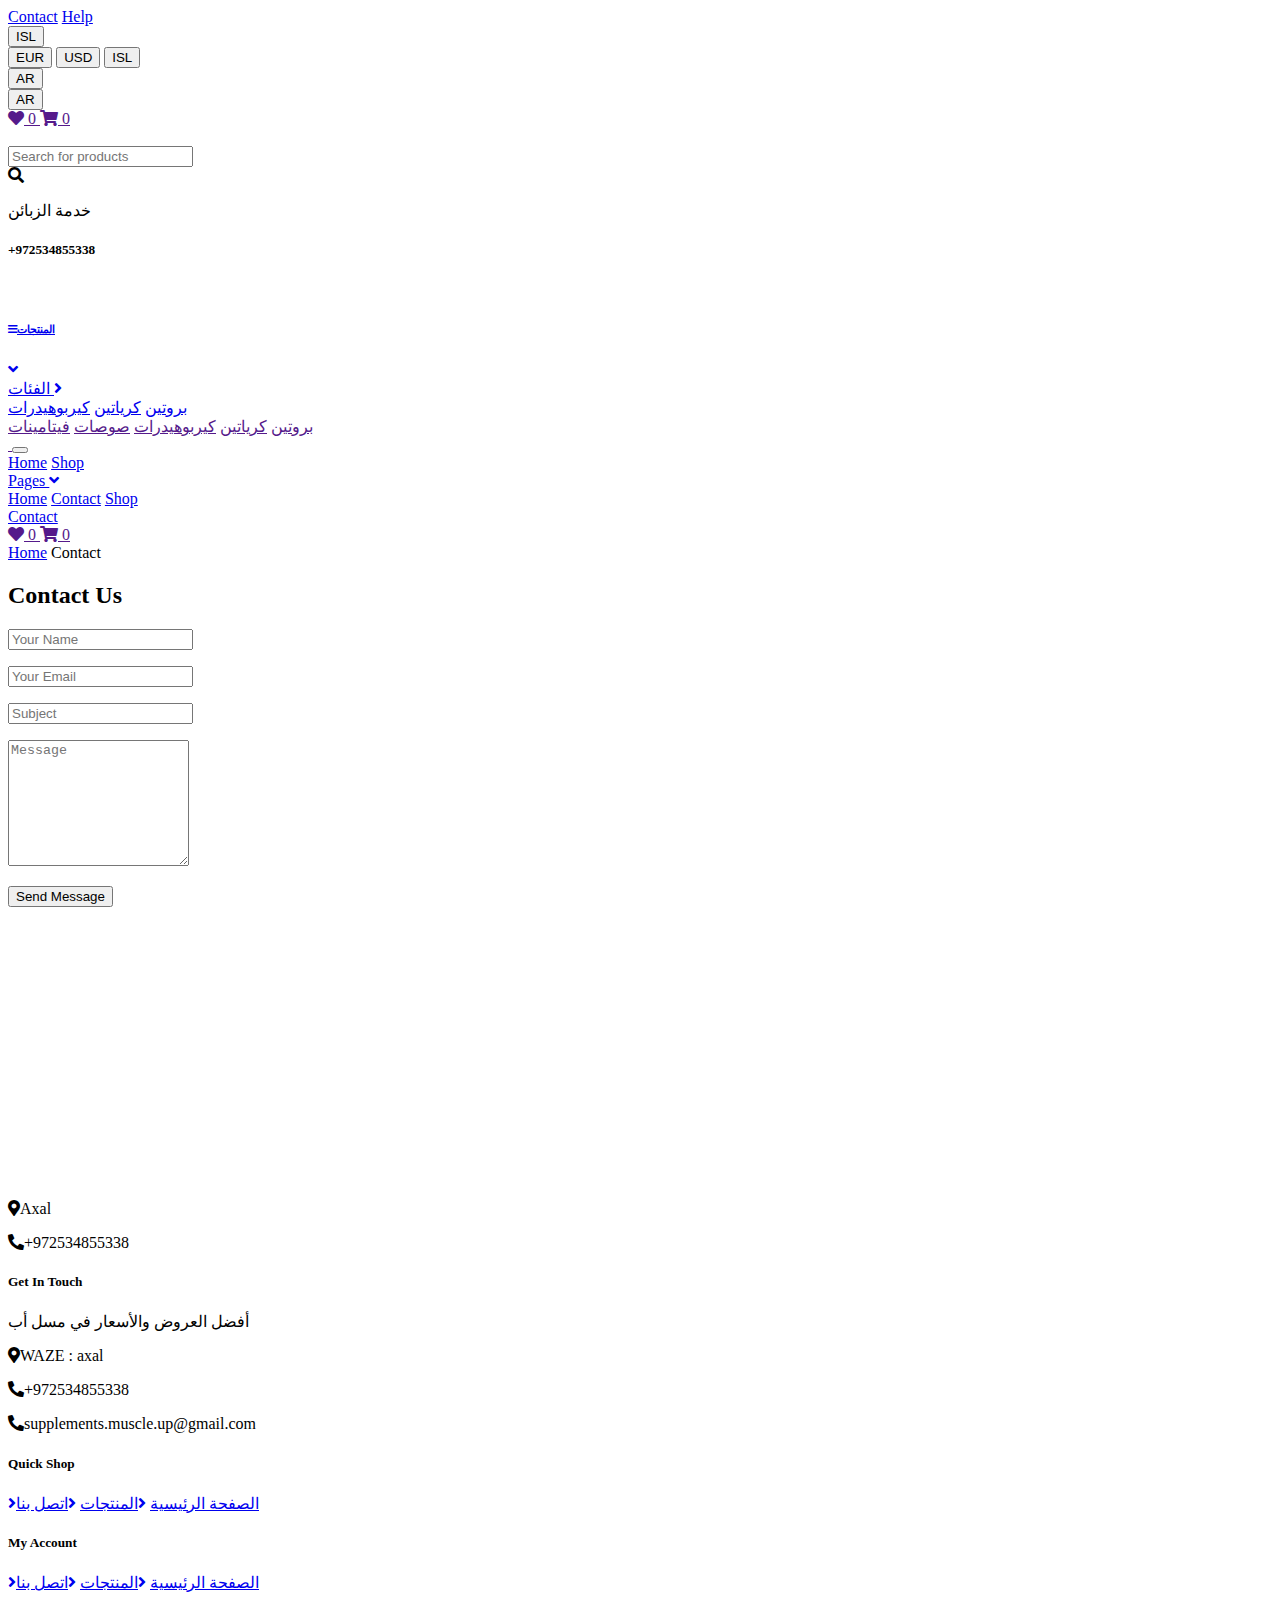
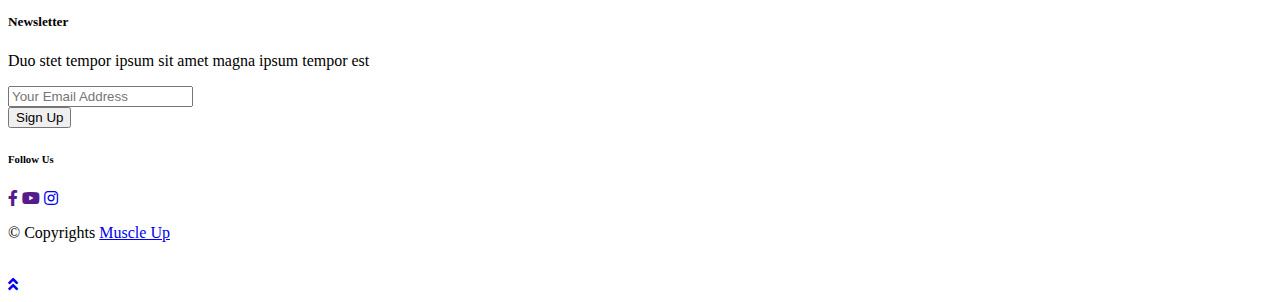
==== contact.html @ 7eee44ac "Add files via upload" ====
<!DOCTYPE html>
<html lang="en">

<head>
    <meta charset="utf-8">
    <title>Muscle Up</title>
    <meta content="width=device-width, initial-scale=1.0" name="viewport">
    <meta content="Free HTML Templates" name="keywords">
    <meta content="Free HTML Templates" name="description">
    <meta name="description" content="متجر اي ام اس سبورت مختص في جميع انواع المكملات الغذائية">
    <meta name="keywords" content="store, shop, ims, sport, ims store, ims sport store, Protein, Creatine, Vitamin, متجر, مكملات, مكملات غذائية,همام ستور,اورسلان ستور,">
    <meta name="application-name" content="ims sport">
    <meta name="author" content="mhmod maamri">
    <link rel="icon" type="image/x-icon" href="favicon.ico" />

    <!-- Favicon -->
    <link href="img/favicon.ico" rel="icon">

    <!-- Google Web Fonts -->
    <link rel="preconnect" href="https://fonts.gstatic.com">
    <link href="https://fonts.googleapis.com/css2?family=Roboto:wght@400;500;700&display=swap" rel="stylesheet">  

    <!-- Font Awesome -->
    <link href="https://cdnjs.cloudflare.com/ajax/libs/font-awesome/5.10.0/css/all.min.css" rel="stylesheet">

    <!-- Libraries Stylesheet -->
    <link href="lib/animate/animate.min.css" rel="stylesheet">
    <link href="lib/owlcarousel/assets/owl.carousel.min.css" rel="stylesheet">

    <!-- Customized Bootstrap Stylesheet -->
    <link href="css/style.css" rel="stylesheet">
</head>

<body>
    <!-- Topbar Start -->
    <div class="container-fluid">
        <div class="row bg-secondary py-1 px-xl-5">
            <div class="col-lg-6 d-none d-lg-block">
                <div class="d-inline-flex align-items-center h-100">
                    <a class="text-body mr-3" href="contact.html">Contact</a>
                    <a class="text-body mr-3" href="contact.html">Help</a>
                </div>
            </div>
            <div class="col-lg-6 text-center text-lg-right">
                <div class="d-inline-flex align-items-center">
                    <div class="btn-group mx-2">
                        <button type="button" class="btn btn-sm btn-light dropdown-toggle" data-toggle="dropdown">ISL</button>
                        <div class="dropdown-menu dropdown-menu-right">
                            <button class="dropdown-item" type="button">EUR</button>
                            <button class="dropdown-item" type="button">USD</button>
                            <button class="dropdown-item" type="button">ISL</button>
                        </div>
                    </div>
                    <div class="btn-group">
                        <button type="button" class="btn btn-sm btn-light dropdown-toggle" data-toggle="dropdown">AR</button>
                        <div class="dropdown-menu dropdown-menu-right">
                            <button class="dropdown-item" type="button">AR</button>
                        </div>
                    </div>
                </div>
                <div class="d-inline-flex align-items-center d-block d-lg-none">
                    <a href="" class="btn px-0 ml-2">
                        <i class="fas fa-heart text-dark"></i>
                        <span class="badge text-dark border border-dark rounded-circle" style="padding-bottom: 2px;">0</span>
                    </a>
                    <a href="" class="btn px-0 ml-2">
                        <i class="fas fa-shopping-cart text-dark"></i>
                        <span class="badge text-dark border border-dark rounded-circle" style="padding-bottom: 2px;">0</span>
                    </a>
                </div>
            </div>
        </div>
        <div class="row align-items-center bg-light py-3 px-xl-5 d-none d-lg-flex">
            <div class="col-lg-4">
                <a href="" class="text-decoration-none">
                    <img src="img/logo1.png" alt="" style="width: 80px;">
                </a>
            </div>
            <div class="col-lg-4 col-6 text-left">
                <form action="">
                    <div class="input-group">
                        <input type="text" class="form-control" placeholder="Search for products">
                        <div class="input-group-append">
                            <span class="input-group-text bg-transparent text-primary">
                                <i class="fa fa-search"></i>
                            </span>
                        </div>
                    </div>
                </form>
            </div>
            <div class="col-lg-4 col-6 text-right">
                <p class="m-0">خدمة الزبائن</p>
                <h5 class="m-0">+972534855338</h5>
            </div>
        </div>
    </div>
    <!-- Topbar End -->


    <!-- Navbar Start -->
    <div class="container-fluid bg-dark mb-30">
        <div class="row px-xl-5">
            <div class="col-lg-3 d-none d-lg-block">
                <a class="btn d-flex align-items-center justify-content-between bg-primary w-100" data-toggle="collapse" href="#navbar-vertical" style="height: 65px; padding: 0 30px;">
                    <h6 class="text-dark m-0"><i class="fa fa-bars mr-2" dir="rtl"></i>المنتجات</h6>
                    <i class="fa fa-angle-down text-dark"></i>
                </a>
                <nav class="collapse position-absolute navbar navbar-vertical navbar-light align-items-start p-0 bg-light" id="navbar-vertical" style="width: calc(100% - 30px); z-index: 999;">
                    <div class="navbar-nav w-100">
                        <div class="nav-item dropdown dropright">
                            <a href="#" class="nav-link dropdown-toggle" data-toggle="dropdown">الفئات <i class="fa fa-angle-right float-right mt-1"></i></a>
                            <div class="dropdown-menu position-absolute rounded-0 border-0 m-0">
                                <a href="#" class="dropdown-item">بروتين</a>
                                <a href="#" class="dropdown-item">كرياتين</a>
                                <a href="#" class="dropdown-item">كيربوهيدرات</a>
                            </div>
                        </div>
                        <a href="" class="nav-item nav-link">بروتين</a>
                        <a href="" class="nav-item nav-link">كرياتين</a>
                        <a href="" class="nav-item nav-link">كيربوهيدرات</a>
                        <a href="" class="nav-item nav-link">صوصات</a>
                        <a href="" class="nav-item nav-link">فيتامينات</a>
                    </div>
                </nav>
            </div>
            <div class="col-lg-9">
                <nav class="navbar navbar-expand-lg bg-dark navbar-dark py-3 py-lg-0 px-0">
                    <a href="" class="text-decoration-none d-block d-lg-none">
                        <img src="img/logo.png" alt="" style="width: 100px;">
                    </a>
                    <button type="button" class="navbar-toggler" data-toggle="collapse" data-target="#navbarCollapse">
                        <span class="navbar-toggler-icon"></span>
                    </button>
                    <div class="collapse navbar-collapse justify-content-between" id="navbarCollapse">
                        <div class="navbar-nav mr-auto py-0">
                            <a href="index.html" class="nav-item nav-link active">Home</a>
                            <a href="shop.html" class="nav-item nav-link">Shop</a>
                            <div class="nav-item dropdown">
                                <a href="#" class="nav-link dropdown-toggle" data-toggle="dropdown">Pages <i class="fa fa-angle-down mt-1"></i></a>
                                <div class="dropdown-menu bg-primary rounded-0 border-0 m-0">
                                    <a href="index.html" class="dropdown-item">Home</a>
                                    <a href="#" class="dropdown-item">Contact</a>
                                    <a href="shop.html" class="dropdown-item">Shop</a>
                                </div>
                            </div>
                            <a href="#" class="nav-item nav-link">Contact</a>
                        </div>
                        <div class="navbar-nav ml-auto py-0 d-none d-lg-block">
                            <a href="" class="btn px-0">
                                <i class="fas fa-heart text-primary"></i>
                                <span class="badge text-secondary border border-secondary rounded-circle" style="padding-bottom: 2px;">0</span>
                            </a>
                            <a href="" class="btn px-0 ml-3">
                                <i class="fas fa-shopping-cart text-primary"></i>
                                <span class="badge text-secondary border border-secondary rounded-circle" style="padding-bottom: 2px;">0</span>
                            </a>
                        </div>
                    </div>
                </nav>
            </div>
        </div>
    </div>
    <!-- Navbar End -->


    <!-- Breadcrumb Start -->
    <div class="container-fluid">
        <div class="row px-xl-5">
            <div class="col-12">
                <nav class="breadcrumb bg-light mb-30">
                    <a class="breadcrumb-item text-dark" href="index.html">Home</a>
                    <span class="breadcrumb-item active">Contact</span>
                </nav>
            </div>
        </div>
    </div>
    <!-- Breadcrumb End -->


    <!-- Contact Start -->
    <div class="container-fluid">
        <h2 class="section-title position-relative text-uppercase mx-xl-5 mb-4"><span class="bg-secondary pr-3">Contact Us</span></h2>
        <div class="row px-xl-5">
            <div class="col-lg-7 mb-5">
                <div class="contact-form bg-light p-30">
                    <div id="success"></div>
                    <form action="https://formspree.io/f/mbjwpreq" name="sentMessage" id="contactForm" novalidate="novalidate" method="post">
                        <div class="control-group">
                            <input type="text" class="form-control" id="name" placeholder="Your Name" name="name" required
                                required="required" data-validation-required-message="Please enter your name" />
                            <p class="help-block text-danger"></p>
                        </div>
                        <div class="control-group">
                            <input type="email" class="form-control" id="email" placeholder="Your Email" name="email" required
                                required="required" data-validation-required-message="Please enter your email" />
                            <p class="help-block text-danger"></p>
                        </div>
                        <div class="control-group">
                            <input type="text" class="form-control" id="subject" placeholder="Subject" name="subject"
                                required="required" data-validation-required-message="Please enter a subject" />
                            <p class="help-block text-danger"></p>
                        </div>
                        <div class="control-group">
                            <textarea class="form-control" rows="8" id="message" placeholder="Message" name="message" required
                                required="required"
                                data-validation-required-message="Please enter your message"></textarea>
                            <p class="help-block text-danger"></p>
                        </div>
                        <div>
                            <button class="btn btn-primary py-2 px-4" type="submit" id="sendMessageButton">Send
                                Message</button>
                        </div>
                        <p id="my-form-status" style="margin-top: 10px; font-size: 23px;"></p>
                    </form>
                </div>
            </div>
            <script>
                var form = document.getElementById("contactForm");
    
    async function handleSubmit(event) {
        event.preventDefault();
        var status = document.getElementById("my-form-status");
        var data = new FormData(event.target);
        fetch(event.target.action, {
            method: form.method,
            body: data,
            headers: {
                'Accept': 'application/json'
            }
        }).then(response => {
            if (response.ok) {
            status.innerHTML = "سيتم التواصل معك في اقرب وقت ممكن";
            form.reset()
            } else {
            response.json().then(data => {
                if (Object.hasOwn(data, 'errors')) {
                status.innerHTML = data["errors"].map(error => error["message"]).join(", ")
                } else {
                status.innerHTML = "Oops! There was a problem submitting your form"
                }
            })
            }
        }).catch(error => {
            status.innerHTML = "Oops! There was a problem submitting your form"
        });
    }
    form.addEventListener("submit", handleSubmit)
            </script>
            <div class="col-lg-5 mb-5">
                <div class="bg-light p-30 mb-30">
                    <iframe style="width: 100%; height: 250px;" src="https://www.google.com/maps/embed?pb=!1m18!1m12!1m3!1d512003.0723348648!2d35.368825040797255!3d32.529844418274266!2m3!1f0!2f0!3f0!3m2!1i1024!2i768!4f13.1!3m3!1m2!1s0x151c4e68e6e3b1d7%3A0xc19cdf3000bf3df3!2z2KXZg9iz2KfZhA!5e0!3m2!1sar!2sil!4v1696767277622!5m2!1sar!2sil" frameborder="0" style="border:0;" allowfullscreen="" aria-hidden="false" tabindex="0"></iframe>
                </div>
                <div class="bg-light p-30 mb-3">
                    <p class="mb-2"><i class="fa fa-map-marker-alt text-primary mr-3"></i>Axal</p>
                    <p class="mb-2"><i class="fa fa-phone-alt text-primary mr-3"></i>+972534855338</p>
                </div>
            </div>
        </div>
    </div>
    <!-- Contact End -->

 <!-- Footer Start -->
 <div class="container-fluid bg-dark text-secondary mt-5 pt-5">
    <div class="row px-xl-5 pt-5">
        <div class="col-lg-4 col-md-12 mb-5 pr-3 pr-xl-5">
            <h5 class="text-secondary text-uppercase mb-4">Get In Touch</h5>
            <p class="mb-4">أفضل العروض والأسعار في مسل أب</p>
            <p class="mb-2"><i class="fa fa-map-marker-alt text-primary mr-3"></i>WAZE : axal</p>
            <p class="mb-0"><i class="fa fa-phone-alt text-primary mr-3"></i>+972534855338</p>
            <p class="mb-0"><i class="fa fa-phone-alt text-primary mr-3"></i>supplements.muscle.up@gmail.com</p>
        </div>
        <div class="col-lg-8 col-md-12">
            <div class="row">
                <div class="col-md-4 mb-5">
                    <h5 class="text-secondary text-uppercase mb-4">Quick Shop</h5>
                    <div class="d-flex flex-column justify-content-start">
                        <a class="text-secondary mb-2" href="index.html"><i class="fa fa-angle-right mr-2"></i>الصفحة الرئيسية</a>
                        <a class="text-secondary mb-2" href="shop.html"><i class="fa fa-angle-right mr-2"></i>المنتجات</a>
                        <a class="text-secondary" href="contact.html"><i class="fa fa-angle-right mr-2"></i>اتصل بنا</a>
                    </div>
                </div>
                <div class="col-md-4 mb-5">
                    <h5 class="text-secondary text-uppercase mb-4">My Account</h5>
                    <div class="d-flex flex-column justify-content-start">
                        <a class="text-secondary mb-2" href="#"><i class="fa fa-angle-right mr-2"></i>الصفحة الرئيسية</a>
                        <a class="text-secondary mb-2" href="shop.html"><i class="fa fa-angle-right mr-2"></i>المنتجات</a>
                        <a class="text-secondary" href="contact.html"><i class="fa fa-angle-right mr-2"></i>اتصل بنا</a>
                    </div>
                </div>
                <div class="col-md-4 mb-5">
                    <h5 class="text-secondary text-uppercase mb-4">Newsletter</h5>
                    <p>Duo stet tempor ipsum sit amet magna ipsum tempor est</p>
                    <form action="">
                        <div class="input-group">
                            <input type="text" class="form-control" placeholder="Your Email Address">
                            <div class="input-group-append">
                                <button class="btn btn-primary">Sign Up</button>
                            </div>
                        </div>
                    </form>
                    <h6 class="text-secondary text-uppercase mt-4 mb-3">Follow Us</h6>
                    <div class="d-flex">
                        <a class="btn btn-primary btn-square mr-2" href=""><i class="fab fa-facebook-f"></i></a>
                        <a class="btn btn-primary btn-square mr-2" href=""><i class="fab fa-brands fa-youtube"></i></a>
                        <a class="btn btn-primary btn-square" href="https://www.instagram.com/supplement_muscle_up/"><i class="fab fa-instagram"></i></a>
                    </div>
                </div>
            </div>
        </div>
    </div>
    <div class="row border-top mx-xl-5 py-4" style="border-color: rgba(256, 256, 256, .1) !important;">
        <div class="col-md-6 px-xl-0">
            <p class="mb-md-0 text-center text-md-left text-secondary">
                &copy; Copyrights
                <a class="text-primary" href="index.html">Muscle Up</a>
            </p>
        </div>
        <div class="col-md-6 px-xl-0 text-center text-md-right">
            <img class="img-fluid" src="img/payments.png" alt="">
        </div>
    </div>
</div>
<!-- Footer End -->


    <!-- Back to Top -->
    <a href="#" class="btn btn-primary back-to-top"><i class="fa fa-angle-double-up"></i></a>


    <!-- JavaScript Libraries -->
    <script src="https://code.jquery.com/jquery-3.4.1.min.js"></script>
    <script src="https://stackpath.bootstrapcdn.com/bootstrap/4.4.1/js/bootstrap.bundle.min.js"></script>
    <script src="lib/easing/easing.min.js"></script>
    <script src="lib/owlcarousel/owl.carousel.min.js"></script>

    <!-- Contact Javascript File -->
    <script src="mail/jqBootstrapValidation.min.js"></script>
    <script src="mail/contact.js"></script>

    <!-- Template Javascript -->
    <script src="js/main.js"></script>
</body>

</html>
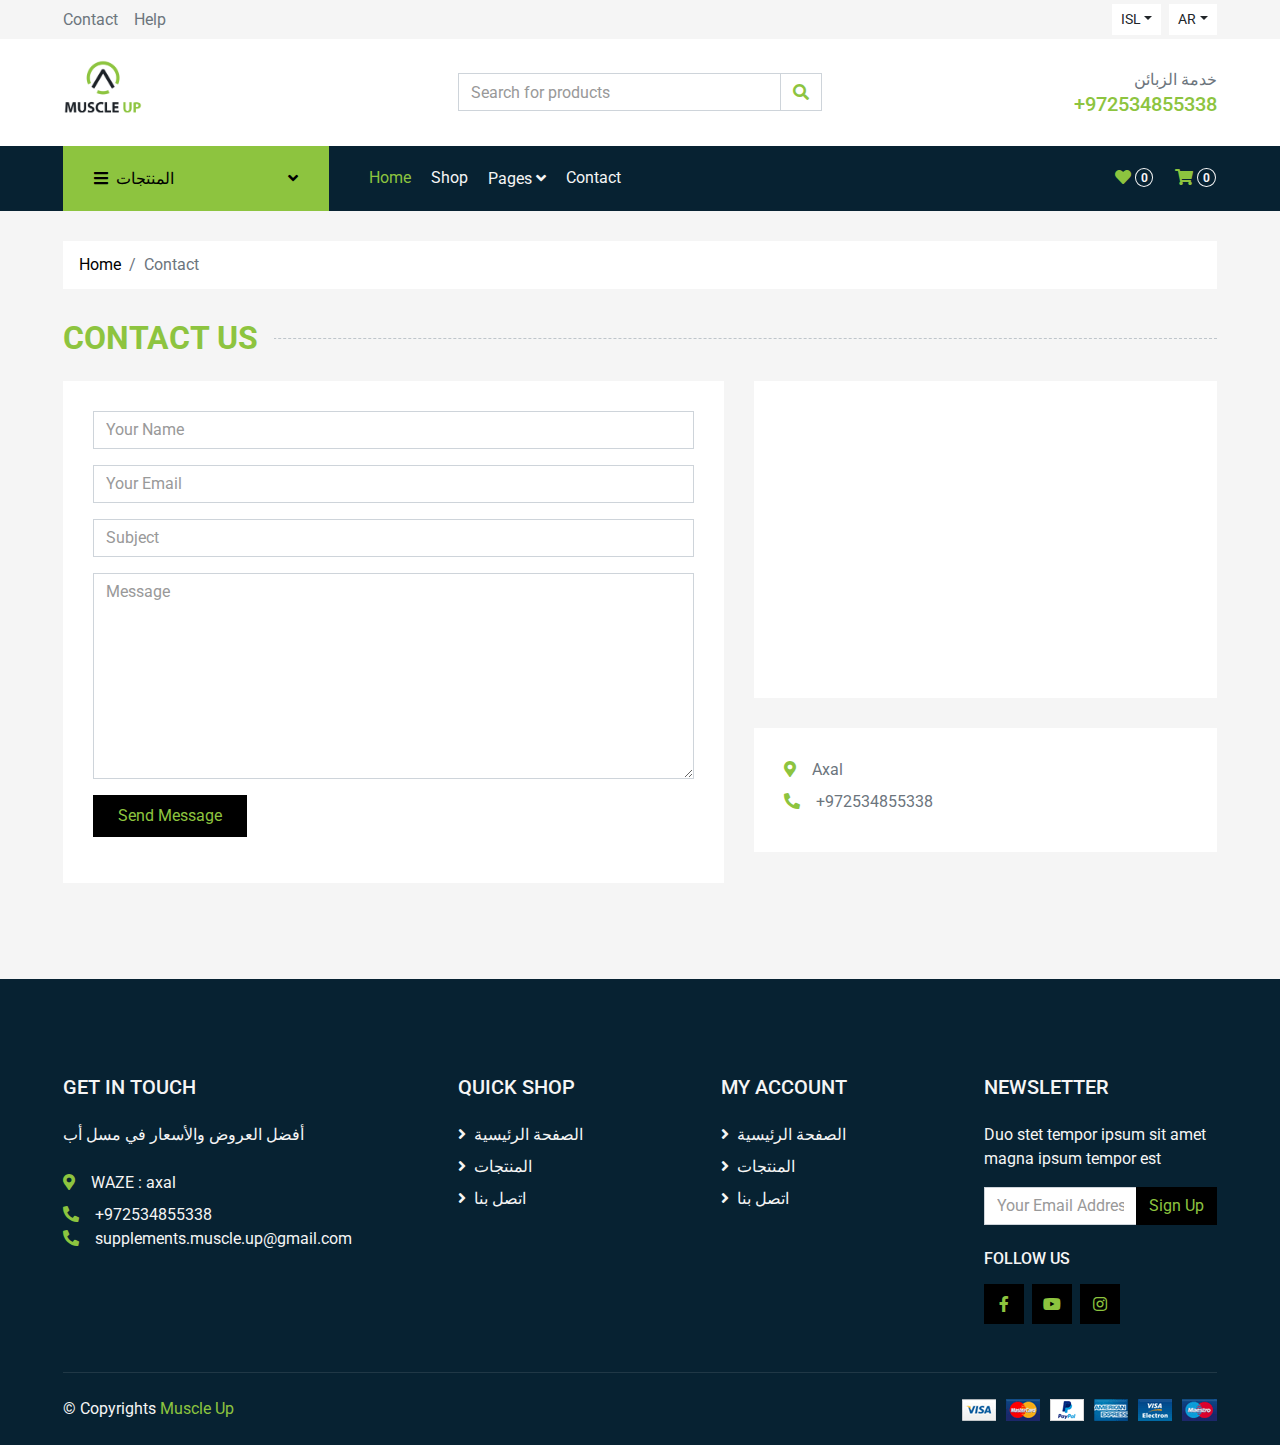
==== commit bb19a1ba: "Add files via upload" ====
--- a/contact.html
+++ b/contact.html
@@ -5,16 +5,16 @@
     <meta charset="utf-8">
     <title>Muscle Up</title>
     <meta content="width=device-width, initial-scale=1.0" name="viewport">
-    <meta content="Free HTML Templates" name="keywords">
-    <meta content="Free HTML Templates" name="description">
-    <meta name="description" content="متجر اي ام اس سبورت مختص في جميع انواع المكملات الغذائية">
-    <meta name="keywords" content="store, shop, ims, sport, ims store, ims sport store, Protein, Creatine, Vitamin, متجر, مكملات, مكملات غذائية,همام ستور,اورسلان ستور,">
-    <meta name="application-name" content="ims sport">
+    <meta name="description" content="متجر مسل اب يوفر لكم جميع أنواع المكملات الغذائية بأسعار رائعة">
+    <meta name="keywords" content="store, shop, protein, muscle, up, muscle up, Muscle Up, protein shop, online store, online shop, supplements, Supplement, supplement shop, Supplement store, online supplements, shop
+    , חלבון, תוספי תזונה, חנות מקוונת, קראטין, חֲנוּת, מוסל איב, מוסל אב
+    , متجر الكتروني, مسل اب, مسل, بروتين, كرياتين, حلفونيم, عروض, مكملات غذائية, أسرائيل, مكملات, أسعار, مسل اب , متجر مسل ال , مكملات مسل اب
+    ">
+    <meta name="application-name" content="muscle up">
     <meta name="author" content="mhmod maamri">
-    <link rel="icon" type="image/x-icon" href="favicon.ico" />
-
+    <link rel="icon" type="image/x-icon" href="icon_logo.png" />
     <!-- Favicon -->
-    <link href="img/favicon.ico" rel="icon">
+    <link href="icon_logo.png" rel="icon">
 
     <!-- Google Web Fonts -->
     <link rel="preconnect" href="https://fonts.gstatic.com">
--- a/css/style.css
+++ b/css/style.css
@@ -0,0 +1,9730 @@
+/******* Bootstrap Theming ********/
+/*!
+ * Bootstrap v4.5.3 (https://getbootstrap.com/)
+ * Copyright 2011-2020 The Bootstrap Authors
+ * Copyright 2011-2020 Twitter, Inc.
+ * Licensed under MIT (https://github.com/twbs/bootstrap/blob/main/LICENSE)
+ */
+:root {
+  --blue: #007bff;
+  --indigo: #6610f2;
+  --purple: #6f42c1;
+  --pink: #e83e8c;
+  --red: #dc3545;
+  --orange: #fd7e14;
+  --yellow: #ffc107;
+  --green: #28a745;
+  --teal: #20c997;
+  --cyan: #17a2b8;
+  --white: #fff;
+  --gray: #6c757d;
+  --gray-dark: #343a40;
+  --primary: #FFD333;
+  --secondary: #F5F5F5;
+  --success: #28a745;
+  --info: #17a2b8;
+  --warning: #ffc107;
+  --danger: #dc3545;
+  --light: white;
+  --dark: black;
+  --breakpoint-xs: 0;
+  --breakpoint-sm: 576px;
+  --breakpoint-md: 768px;
+  --breakpoint-lg: 992px;
+  --breakpoint-xl: 1200px;
+  --font-family-sans-serif: "Roboto", sans-serif;
+  --font-family-monospace: SFMono-Regular, Menlo, Monaco, Consolas, "Liberation Mono", "Courier New", monospace;
+}
+
+*,
+*::before,
+*::after {
+  box-sizing: border-box;
+}
+
+html {
+  font-family: sans-serif;
+  line-height: 1.15;
+  -webkit-text-size-adjust: 100%;
+  -webkit-tap-highlight-color: rgba(0, 0, 0, 0);
+}
+
+article, aside, figcaption, figure, footer, header, hgroup, main, nav, section {
+  display: block;
+}
+
+body {
+  margin: 0;
+  font-family: "Roboto", sans-serif;
+  font-size: 1rem;
+  font-weight: 400;
+  line-height: 1.5;
+  color: #6C757D;
+  text-align: left;
+  background-color: #F5F5F5;
+}
+
+[tabindex="-1"]:focus:not(:focus-visible) {
+  outline: 0 !important;
+}
+
+hr {
+  box-sizing: content-box;
+  height: 0;
+  overflow: visible;
+}
+
+h1, h2, h3, h4, h5, h6 {
+  margin-top: 0;
+  margin-bottom: 0.5rem;
+}
+
+p {
+  margin-top: 0;
+  margin-bottom: 1rem;
+}
+
+abbr[title],
+abbr[data-original-title] {
+  text-decoration: underline;
+  text-decoration: underline dotted;
+  cursor: help;
+  border-bottom: 0;
+  text-decoration-skip-ink: none;
+}
+
+address {
+  margin-bottom: 1rem;
+  font-style: normal;
+  line-height: inherit;
+}
+
+ol,
+ul,
+dl {
+  margin-top: 0;
+  margin-bottom: 1rem;
+}
+
+ol ol,
+ul ul,
+ol ul,
+ul ol {
+  margin-bottom: 0;
+}
+
+dt {
+  font-weight: 700;
+}
+
+dd {
+  margin-bottom: .5rem;
+  margin-left: 0;
+}
+
+blockquote {
+  margin: 0 0 1rem;
+}
+
+b,
+strong {
+  font-weight: bolder;
+}
+
+small {
+  font-size: 80%;
+}
+
+sub,
+sup {
+  position: relative;
+  font-size: 75%;
+  line-height: 0;
+  vertical-align: baseline;
+}
+
+sub {
+  bottom: -.25em;
+}
+
+sup {
+  top: -.5em;
+}
+
+a {
+  color: red;
+  text-decoration: none;
+  background-color: transparent;
+}
+
+a:hover {
+  color: red;
+  text-decoration: underline;
+}
+
+a:not([href]):not([class]) {
+  color: inherit;
+  text-decoration: none;
+}
+
+a:not([href]):not([class]):hover {
+  color: inherit;
+  text-decoration: none;
+}
+
+pre,
+code,
+kbd,
+samp {
+  font-family: SFMono-Regular, Menlo, Monaco, Consolas, "Liberation Mono", "Courier New", monospace;
+  font-size: 1em;
+}
+
+pre {
+  margin-top: 0;
+  margin-bottom: 1rem;
+  overflow: auto;
+  -ms-overflow-style: scrollbar;
+}
+
+figure {
+  margin: 0 0 1rem;
+}
+
+img {
+  vertical-align: middle;
+  border-style: none;
+}
+
+svg {
+  overflow: hidden;
+  vertical-align: middle;
+}
+
+table {
+  border-collapse: collapse;
+}
+
+caption {
+  padding-top: 0.75rem;
+  padding-bottom: 0.75rem;
+  color: #6c757d;
+  text-align: left;
+  caption-side: bottom;
+}
+
+th {
+  text-align: inherit;
+  text-align: -webkit-match-parent;
+}
+
+label {
+  display: inline-block;
+  margin-bottom: 0.5rem;
+}
+
+button {
+  border-radius: 0;
+}
+
+button:focus {
+  outline: 1px dotted;
+  outline: 5px auto -webkit-focus-ring-color;
+}
+
+input,
+button,
+select,
+optgroup,
+textarea {
+  margin: 0;
+  font-family: inherit;
+  font-size: inherit;
+  line-height: inherit;
+}
+
+button,
+input {
+  overflow: visible;
+}
+
+button,
+select {
+  text-transform: none;
+}
+
+[role="button"] {
+  cursor: pointer;
+}
+
+select {
+  word-wrap: normal;
+}
+
+button,
+[type="button"],
+[type="reset"],
+[type="submit"] {
+  -webkit-appearance: button;
+}
+
+button:not(:disabled),
+[type="button"]:not(:disabled),
+[type="reset"]:not(:disabled),
+[type="submit"]:not(:disabled) {
+  cursor: pointer;
+}
+
+button::-moz-focus-inner,
+[type="button"]::-moz-focus-inner,
+[type="reset"]::-moz-focus-inner,
+[type="submit"]::-moz-focus-inner {
+  padding: 0;
+  border-style: none;
+}
+
+input[type="radio"],
+input[type="checkbox"] {
+  box-sizing: border-box;
+  padding: 0;
+}
+
+textarea {
+  overflow: auto;
+  resize: vertical;
+}
+
+fieldset {
+  min-width: 0;
+  padding: 0;
+  margin: 0;
+  border: 0;
+}
+
+legend {
+  display: block;
+  width: 100%;
+  max-width: 100%;
+  padding: 0;
+  margin-bottom: .5rem;
+  font-size: 1.5rem;
+  line-height: inherit;
+  color: inherit;
+  white-space: normal;
+}
+
+@media (max-width: 1200px) {
+  legend {
+    font-size: calc(1.275rem + 0.3vw) ;
+  }
+}
+
+progress {
+  vertical-align: baseline;
+}
+
+[type="number"]::-webkit-inner-spin-button,
+[type="number"]::-webkit-outer-spin-button {
+  height: auto;
+}
+
+[type="search"] {
+  outline-offset: -2px;
+  -webkit-appearance: none;
+}
+
+[type="search"]::-webkit-search-decoration {
+  -webkit-appearance: none;
+}
+
+::-webkit-file-upload-button {
+  font: inherit;
+  -webkit-appearance: button;
+}
+
+output {
+  display: inline-block;
+}
+
+summary {
+  display: list-item;
+  cursor: pointer;
+}
+
+template {
+  display: none;
+}
+
+[hidden] {
+  display: none !important;
+}
+
+h1, h2, h3, h4, h5, h6,
+.h1, .h2, .h3, .h4, .h5, .h6 {
+  margin-bottom: 0.5rem;
+  font-weight: 500;
+  line-height: 1.2;
+  color: #8dc43f;
+}
+
+h1, .h1 {
+  font-size: 2.5rem;
+}
+
+@media (max-width: 1200px) {
+  h1, .h1 {
+    font-size: calc(1.375rem + 1.5vw) ;
+  }
+}
+
+h2, .h2 {
+  font-size: 2rem;
+}
+
+@media (max-width: 1200px) {
+  h2, .h2 {
+    font-size: calc(1.325rem + 0.9vw) ;
+  }
+}
+
+h3, .h3 {
+  font-size: 1.75rem;
+}
+
+@media (max-width: 1200px) {
+  h3, .h3 {
+    font-size: calc(1.3rem + 0.6vw) ;
+  }
+}
+
+h4, .h4 {
+  font-size: 1.5rem;
+}
+
+@media (max-width: 1200px) {
+  h4, .h4 {
+    font-size: calc(1.275rem + 0.3vw) ;
+  }
+}
+
+h5, .h5 {
+  font-size: 1.25rem;
+}
+
+h6, .h6 {
+  font-size: 1rem;
+}
+
+.lead {
+  font-size: 1.25rem;
+  font-weight: 300;
+}
+
+.display-1 {
+  font-size: 6rem;
+  font-weight: 300;
+  line-height: 1.2;
+}
+
+@media (max-width: 1200px) {
+  .display-1 {
+    font-size: calc(1.725rem + 5.7vw) ;
+  }
+}
+
+.display-2 {
+  font-size: 5.5rem;
+  font-weight: 300;
+  line-height: 1.2;
+}
+
+@media (max-width: 1200px) {
+  .display-2 {
+    font-size: calc(1.675rem + 5.1vw) ;
+  }
+}
+
+.display-3 {
+  font-size: 4.5rem;
+  font-weight: 300;
+  line-height: 1.2;
+}
+
+@media (max-width: 1200px) {
+  .display-3 {
+    font-size: calc(1.575rem + 3.9vw) ;
+  }
+}
+
+.display-4 {
+  font-size: 3.5rem;
+  font-weight: 300;
+  line-height: 1.2;
+}
+
+@media (max-width: 1200px) {
+  .display-4 {
+    font-size: calc(1.475rem + 2.7vw) ;
+  }
+}
+
+hr {
+  margin-top: 1rem;
+  margin-bottom: 1rem;
+  border: 0;
+  border-top: 1px solid rgba(0, 0, 0, 0.1);
+}
+
+small,
+.small {
+  font-size: 80%;
+  font-weight: 400;
+}
+
+mark,
+.mark {
+  padding: 0.2em;
+  background-color: #fcf8e3;
+}
+
+.list-unstyled {
+  padding-left: 0;
+  list-style: none;
+}
+
+.list-inline {
+  padding-left: 0;
+  list-style: none;
+}
+
+.list-inline-item {
+  display: inline-block;
+}
+
+.list-inline-item:not(:last-child) {
+  margin-right: 0.5rem;
+}
+
+.initialism {
+  font-size: 90%;
+  text-transform: uppercase;
+}
+
+.blockquote {
+  margin-bottom: 1rem;
+  font-size: 1.25rem;
+}
+
+.blockquote-footer {
+  display: block;
+  font-size: 80%;
+  color: #6c757d;
+}
+
+.blockquote-footer::before {
+  content: "\2014\00A0";
+}
+
+.img-fluid {
+  max-width: 100%;
+  height: auto;
+}
+
+.img-thumbnail {
+  padding: 0.25rem;
+  background-color: #F5F5F5;
+  border: 1px solid #dee2e6;
+  max-width: 100%;
+  height: auto;
+}
+
+.figure {
+  display: inline-block;
+}
+
+.figure-img {
+  margin-bottom: 0.5rem;
+  line-height: 1;
+}
+
+.figure-caption {
+  font-size: 90%;
+  color: #6c757d;
+}
+
+code {
+  font-size: 87.5%;
+  color: #e83e8c;
+  word-wrap: break-word;
+}
+
+a > code {
+  color: inherit;
+}
+
+kbd {
+  padding: 0.2rem 0.4rem;
+  font-size: 87.5%;
+  color: #fff;
+  background-color: #212529;
+}
+
+kbd kbd {
+  padding: 0;
+  font-size: 100%;
+  font-weight: 700;
+}
+
+pre {
+  display: block;
+  font-size: 87.5%;
+  color: #212529;
+}
+
+pre code {
+  font-size: inherit;
+  color: inherit;
+  word-break: normal;
+}
+
+.pre-scrollable {
+  max-height: 340px;
+  overflow-y: scroll;
+}
+
+.container,
+.container-fluid,
+.container-sm,
+.container-md,
+.container-lg,
+.container-xl {
+  width: 100%;
+  padding-right: 15px;
+  padding-left: 15px;
+  margin-right: auto;
+  margin-left: auto;
+}
+
+@media (min-width: 576px) {
+  .container, .container-sm {
+    max-width: 540px;
+  }
+}
+
+@media (min-width: 768px) {
+  .container, .container-sm, .container-md {
+    max-width: 720px;
+  }
+}
+
+@media (min-width: 992px) {
+  .container, .container-sm, .container-md, .container-lg {
+    max-width: 960px;
+  }
+}
+
+@media (min-width: 1200px) {
+  .container, .container-sm, .container-md, .container-lg, .container-xl {
+    max-width: 1140px;
+  }
+}
+
+.row {
+  display: flex;
+  flex-wrap: wrap;
+  margin-right: -15px;
+  margin-left: -15px;
+}
+
+.no-gutters {
+  margin-right: 0;
+  margin-left: 0;
+}
+
+.no-gutters > .col,
+.no-gutters > [class*="col-"] {
+  padding-right: 0;
+  padding-left: 0;
+}
+
+.col-1, .col-2, .col-3, .col-4, .col-5, .col-6, .col-7, .col-8, .col-9, .col-10, .col-11, .col-12, .col,
+.col-auto, .col-sm-1, .col-sm-2, .col-sm-3, .col-sm-4, .col-sm-5, .col-sm-6, .col-sm-7, .col-sm-8, .col-sm-9, .col-sm-10, .col-sm-11, .col-sm-12, .col-sm,
+.col-sm-auto, .col-md-1, .col-md-2, .col-md-3, .col-md-4, .col-md-5, .col-md-6, .col-md-7, .col-md-8, .col-md-9, .col-md-10, .col-md-11, .col-md-12, .col-md,
+.col-md-auto, .col-lg-1, .col-lg-2, .col-lg-3, .col-lg-4, .col-lg-5, .col-lg-6, .col-lg-7, .col-lg-8, .col-lg-9, .col-lg-10, .col-lg-11, .col-lg-12, .col-lg,
+.col-lg-auto, .col-xl-1, .col-xl-2, .col-xl-3, .col-xl-4, .col-xl-5, .col-xl-6, .col-xl-7, .col-xl-8, .col-xl-9, .col-xl-10, .col-xl-11, .col-xl-12, .col-xl,
+.col-xl-auto {
+  position: relative;
+  width: 100%;
+  padding-right: 15px;
+  padding-left: 15px;
+}
+
+.col {
+  flex-basis: 0;
+  flex-grow: 1;
+  max-width: 100%;
+}
+
+.row-cols-1 > * {
+  flex: 0 0 100%;
+  max-width: 100%;
+}
+
+.row-cols-2 > * {
+  flex: 0 0 50%;
+  max-width: 50%;
+}
+
+.row-cols-3 > * {
+  flex: 0 0 33.33333%;
+  max-width: 33.33333%;
+}
+
+.row-cols-4 > * {
+  flex: 0 0 25%;
+  max-width: 25%;
+}
+
+.row-cols-5 > * {
+  flex: 0 0 20%;
+  max-width: 20%;
+}
+
+.row-cols-6 > * {
+  flex: 0 0 16.66667%;
+  max-width: 16.66667%;
+}
+
+.col-auto {
+  flex: 0 0 auto;
+  width: auto;
+  max-width: 100%;
+}
+
+.col-1 {
+  flex: 0 0 8.33333%;
+  max-width: 8.33333%;
+}
+
+.col-2 {
+  flex: 0 0 16.66667%;
+  max-width: 16.66667%;
+}
+
+.col-3 {
+  flex: 0 0 25%;
+  max-width: 25%;
+}
+
+.col-4 {
+  flex: 0 0 33.33333%;
+  max-width: 33.33333%;
+}
+
+.col-5 {
+  flex: 0 0 41.66667%;
+  max-width: 41.66667%;
+}
+
+.col-6 {
+  flex: 0 0 50%;
+  max-width: 50%;
+}
+
+.col-7 {
+  flex: 0 0 58.33333%;
+  max-width: 58.33333%;
+}
+
+.col-8 {
+  flex: 0 0 66.66667%;
+  max-width: 66.66667%;
+}
+
+.col-9 {
+  flex: 0 0 75%;
+  max-width: 75%;
+}
+
+.col-10 {
+  flex: 0 0 83.33333%;
+  max-width: 83.33333%;
+}
+
+.col-11 {
+  flex: 0 0 91.66667%;
+  max-width: 91.66667%;
+}
+
+.col-12 {
+  flex: 0 0 100%;
+  max-width: 100%;
+}
+
+.order-first {
+  order: -1;
+}
+
+.order-last {
+  order: 13;
+}
+
+.order-0 {
+  order: 0;
+}
+
+.order-1 {
+  order: 1;
+}
+
+.order-2 {
+  order: 2;
+}
+
+.order-3 {
+  order: 3;
+}
+
+.order-4 {
+  order: 4;
+}
+
+.order-5 {
+  order: 5;
+}
+
+.order-6 {
+  order: 6;
+}
+
+.order-7 {
+  order: 7;
+}
+
+.order-8 {
+  order: 8;
+}
+
+.order-9 {
+  order: 9;
+}
+
+.order-10 {
+  order: 10;
+}
+
+.order-11 {
+  order: 11;
+}
+
+.order-12 {
+  order: 12;
+}
+
+.offset-1 {
+  margin-left: 8.33333%;
+}
+
+.offset-2 {
+  margin-left: 16.66667%;
+}
+
+.offset-3 {
+  margin-left: 25%;
+}
+
+.offset-4 {
+  margin-left: 33.33333%;
+}
+
+.offset-5 {
+  margin-left: 41.66667%;
+}
+
+.offset-6 {
+  margin-left: 50%;
+}
+
+.offset-7 {
+  margin-left: 58.33333%;
+}
+
+.offset-8 {
+  margin-left: 66.66667%;
+}
+
+.offset-9 {
+  margin-left: 75%;
+}
+
+.offset-10 {
+  margin-left: 83.33333%;
+}
+
+.offset-11 {
+  margin-left: 91.66667%;
+}
+
+@media (min-width: 576px) {
+  .col-sm {
+    flex-basis: 0;
+    flex-grow: 1;
+    max-width: 100%;
+  }
+  .row-cols-sm-1 > * {
+    flex: 0 0 100%;
+    max-width: 100%;
+  }
+  .row-cols-sm-2 > * {
+    flex: 0 0 50%;
+    max-width: 50%;
+  }
+  .row-cols-sm-3 > * {
+    flex: 0 0 33.33333%;
+    max-width: 33.33333%;
+  }
+  .row-cols-sm-4 > * {
+    flex: 0 0 25%;
+    max-width: 25%;
+  }
+  .row-cols-sm-5 > * {
+    flex: 0 0 20%;
+    max-width: 20%;
+  }
+  .row-cols-sm-6 > * {
+    flex: 0 0 16.66667%;
+    max-width: 16.66667%;
+  }
+  .col-sm-auto {
+    flex: 0 0 auto;
+    width: auto;
+    max-width: 100%;
+  }
+  .col-sm-1 {
+    flex: 0 0 8.33333%;
+    max-width: 8.33333%;
+  }
+  .col-sm-2 {
+    flex: 0 0 16.66667%;
+    max-width: 16.66667%;
+  }
+  .col-sm-3 {
+    flex: 0 0 25%;
+    max-width: 25%;
+  }
+  .col-sm-4 {
+    flex: 0 0 33.33333%;
+    max-width: 33.33333%;
+  }
+  .col-sm-5 {
+    flex: 0 0 41.66667%;
+    max-width: 41.66667%;
+  }
+  .col-sm-6 {
+    flex: 0 0 50%;
+    max-width: 50%;
+  }
+  .col-sm-7 {
+    flex: 0 0 58.33333%;
+    max-width: 58.33333%;
+  }
+  .col-sm-8 {
+    flex: 0 0 66.66667%;
+    max-width: 66.66667%;
+  }
+  .col-sm-9 {
+    flex: 0 0 75%;
+    max-width: 75%;
+  }
+  .col-sm-10 {
+    flex: 0 0 83.33333%;
+    max-width: 83.33333%;
+  }
+  .col-sm-11 {
+    flex: 0 0 91.66667%;
+    max-width: 91.66667%;
+  }
+  .col-sm-12 {
+    flex: 0 0 100%;
+    max-width: 100%;
+  }
+  .order-sm-first {
+    order: -1;
+  }
+  .order-sm-last {
+    order: 13;
+  }
+  .order-sm-0 {
+    order: 0;
+  }
+  .order-sm-1 {
+    order: 1;
+  }
+  .order-sm-2 {
+    order: 2;
+  }
+  .order-sm-3 {
+    order: 3;
+  }
+  .order-sm-4 {
+    order: 4;
+  }
+  .order-sm-5 {
+    order: 5;
+  }
+  .order-sm-6 {
+    order: 6;
+  }
+  .order-sm-7 {
+    order: 7;
+  }
+  .order-sm-8 {
+    order: 8;
+  }
+  .order-sm-9 {
+    order: 9;
+  }
+  .order-sm-10 {
+    order: 10;
+  }
+  .order-sm-11 {
+    order: 11;
+  }
+  .order-sm-12 {
+    order: 12;
+  }
+  .offset-sm-0 {
+    margin-left: 0;
+  }
+  .offset-sm-1 {
+    margin-left: 8.33333%;
+  }
+  .offset-sm-2 {
+    margin-left: 16.66667%;
+  }
+  .offset-sm-3 {
+    margin-left: 25%;
+  }
+  .offset-sm-4 {
+    margin-left: 33.33333%;
+  }
+  .offset-sm-5 {
+    margin-left: 41.66667%;
+  }
+  .offset-sm-6 {
+    margin-left: 50%;
+  }
+  .offset-sm-7 {
+    margin-left: 58.33333%;
+  }
+  .offset-sm-8 {
+    margin-left: 66.66667%;
+  }
+  .offset-sm-9 {
+    margin-left: 75%;
+  }
+  .offset-sm-10 {
+    margin-left: 83.33333%;
+  }
+  .offset-sm-11 {
+    margin-left: 91.66667%;
+  }
+}
+
+@media (min-width: 768px) {
+  .col-md {
+    flex-basis: 0;
+    flex-grow: 1;
+    max-width: 100%;
+  }
+  .row-cols-md-1 > * {
+    flex: 0 0 100%;
+    max-width: 100%;
+  }
+  .row-cols-md-2 > * {
+    flex: 0 0 50%;
+    max-width: 50%;
+  }
+  .row-cols-md-3 > * {
+    flex: 0 0 33.33333%;
+    max-width: 33.33333%;
+  }
+  .row-cols-md-4 > * {
+    flex: 0 0 25%;
+    max-width: 25%;
+  }
+  .row-cols-md-5 > * {
+    flex: 0 0 20%;
+    max-width: 20%;
+  }
+  .row-cols-md-6 > * {
+    flex: 0 0 16.66667%;
+    max-width: 16.66667%;
+  }
+  .col-md-auto {
+    flex: 0 0 auto;
+    width: auto;
+    max-width: 100%;
+  }
+  .col-md-1 {
+    flex: 0 0 8.33333%;
+    max-width: 8.33333%;
+  }
+  .col-md-2 {
+    flex: 0 0 16.66667%;
+    max-width: 16.66667%;
+  }
+  .col-md-3 {
+    flex: 0 0 25%;
+    max-width: 25%;
+  }
+  .col-md-4 {
+    flex: 0 0 33.33333%;
+    max-width: 33.33333%;
+  }
+  .col-md-5 {
+    flex: 0 0 41.66667%;
+    max-width: 41.66667%;
+  }
+  .col-md-6 {
+    flex: 0 0 50%;
+    max-width: 50%;
+  }
+  .col-md-7 {
+    flex: 0 0 58.33333%;
+    max-width: 58.33333%;
+  }
+  .col-md-8 {
+    flex: 0 0 66.66667%;
+    max-width: 66.66667%;
+  }
+  .col-md-9 {
+    flex: 0 0 75%;
+    max-width: 75%;
+  }
+  .col-md-10 {
+    flex: 0 0 83.33333%;
+    max-width: 83.33333%;
+  }
+  .col-md-11 {
+    flex: 0 0 91.66667%;
+    max-width: 91.66667%;
+  }
+  .col-md-12 {
+    flex: 0 0 100%;
+    max-width: 100%;
+  }
+  .order-md-first {
+    order: -1;
+  }
+  .order-md-last {
+    order: 13;
+  }
+  .order-md-0 {
+    order: 0;
+  }
+  .order-md-1 {
+    order: 1;
+  }
+  .order-md-2 {
+    order: 2;
+  }
+  .order-md-3 {
+    order: 3;
+  }
+  .order-md-4 {
+    order: 4;
+  }
+  .order-md-5 {
+    order: 5;
+  }
+  .order-md-6 {
+    order: 6;
+  }
+  .order-md-7 {
+    order: 7;
+  }
+  .order-md-8 {
+    order: 8;
+  }
+  .order-md-9 {
+    order: 9;
+  }
+  .order-md-10 {
+    order: 10;
+  }
+  .order-md-11 {
+    order: 11;
+  }
+  .order-md-12 {
+    order: 12;
+  }
+  .offset-md-0 {
+    margin-left: 0;
+  }
+  .offset-md-1 {
+    margin-left: 8.33333%;
+  }
+  .offset-md-2 {
+    margin-left: 16.66667%;
+  }
+  .offset-md-3 {
+    margin-left: 25%;
+  }
+  .offset-md-4 {
+    margin-left: 33.33333%;
+  }
+  .offset-md-5 {
+    margin-left: 41.66667%;
+  }
+  .offset-md-6 {
+    margin-left: 50%;
+  }
+  .offset-md-7 {
+    margin-left: 58.33333%;
+  }
+  .offset-md-8 {
+    margin-left: 66.66667%;
+  }
+  .offset-md-9 {
+    margin-left: 75%;
+  }
+  .offset-md-10 {
+    margin-left: 83.33333%;
+  }
+  .offset-md-11 {
+    margin-left: 91.66667%;
+  }
+}
+
+@media (min-width: 992px) {
+  .col-lg {
+    flex-basis: 0;
+    flex-grow: 1;
+    max-width: 100%;
+  }
+  .row-cols-lg-1 > * {
+    flex: 0 0 100%;
+    max-width: 100%;
+  }
+  .row-cols-lg-2 > * {
+    flex: 0 0 50%;
+    max-width: 50%;
+  }
+  .row-cols-lg-3 > * {
+    flex: 0 0 33.33333%;
+    max-width: 33.33333%;
+  }
+  .row-cols-lg-4 > * {
+    flex: 0 0 25%;
+    max-width: 25%;
+  }
+  .row-cols-lg-5 > * {
+    flex: 0 0 20%;
+    max-width: 20%;
+  }
+  .row-cols-lg-6 > * {
+    flex: 0 0 16.66667%;
+    max-width: 16.66667%;
+  }
+  .col-lg-auto {
+    flex: 0 0 auto;
+    width: auto;
+    max-width: 100%;
+  }
+  .col-lg-1 {
+    flex: 0 0 8.33333%;
+    max-width: 8.33333%;
+  }
+  .col-lg-2 {
+    flex: 0 0 16.66667%;
+    max-width: 16.66667%;
+  }
+  .col-lg-3 {
+    flex: 0 0 25%;
+    max-width: 25%;
+  }
+  .col-lg-4 {
+    flex: 0 0 33.33333%;
+    max-width: 33.33333%;
+  }
+  .col-lg-5 {
+    flex: 0 0 41.66667%;
+    max-width: 41.66667%;
+  }
+  .col-lg-6 {
+    flex: 0 0 50%;
+    max-width: 50%;
+  }
+  .col-lg-7 {
+    flex: 0 0 58.33333%;
+    max-width: 58.33333%;
+  }
+  .col-lg-8 {
+    flex: 0 0 66.66667%;
+    max-width: 66.66667%;
+  }
+  .col-lg-9 {
+    flex: 0 0 75%;
+    max-width: 75%;
+  }
+  .col-lg-10 {
+    flex: 0 0 83.33333%;
+    max-width: 83.33333%;
+  }
+  .col-lg-11 {
+    flex: 0 0 91.66667%;
+    max-width: 91.66667%;
+  }
+  .col-lg-12 {
+    flex: 0 0 100%;
+    max-width: 100%;
+  }
+  .order-lg-first {
+    order: -1;
+  }
+  .order-lg-last {
+    order: 13;
+  }
+  .order-lg-0 {
+    order: 0;
+  }
+  .order-lg-1 {
+    order: 1;
+  }
+  .order-lg-2 {
+    order: 2;
+  }
+  .order-lg-3 {
+    order: 3;
+  }
+  .order-lg-4 {
+    order: 4;
+  }
+  .order-lg-5 {
+    order: 5;
+  }
+  .order-lg-6 {
+    order: 6;
+  }
+  .order-lg-7 {
+    order: 7;
+  }
+  .order-lg-8 {
+    order: 8;
+  }
+  .order-lg-9 {
+    order: 9;
+  }
+  .order-lg-10 {
+    order: 10;
+  }
+  .order-lg-11 {
+    order: 11;
+  }
+  .order-lg-12 {
+    order: 12;
+  }
+  .offset-lg-0 {
+    margin-left: 0;
+  }
+  .offset-lg-1 {
+    margin-left: 8.33333%;
+  }
+  .offset-lg-2 {
+    margin-left: 16.66667%;
+  }
+  .offset-lg-3 {
+    margin-left: 25%;
+  }
+  .offset-lg-4 {
+    margin-left: 33.33333%;
+  }
+  .offset-lg-5 {
+    margin-left: 41.66667%;
+  }
+  .offset-lg-6 {
+    margin-left: 50%;
+  }
+  .offset-lg-7 {
+    margin-left: 58.33333%;
+  }
+  .offset-lg-8 {
+    margin-left: 66.66667%;
+  }
+  .offset-lg-9 {
+    margin-left: 75%;
+  }
+  .offset-lg-10 {
+    margin-left: 83.33333%;
+  }
+  .offset-lg-11 {
+    margin-left: 91.66667%;
+  }
+}
+
+@media (min-width: 1200px) {
+  .col-xl {
+    flex-basis: 0;
+    flex-grow: 1;
+    max-width: 100%;
+  }
+  .row-cols-xl-1 > * {
+    flex: 0 0 100%;
+    max-width: 100%;
+  }
+  .row-cols-xl-2 > * {
+    flex: 0 0 50%;
+    max-width: 50%;
+  }
+  .row-cols-xl-3 > * {
+    flex: 0 0 33.33333%;
+    max-width: 33.33333%;
+  }
+  .row-cols-xl-4 > * {
+    flex: 0 0 25%;
+    max-width: 25%;
+  }
+  .row-cols-xl-5 > * {
+    flex: 0 0 20%;
+    max-width: 20%;
+  }
+  .row-cols-xl-6 > * {
+    flex: 0 0 16.66667%;
+    max-width: 16.66667%;
+  }
+  .col-xl-auto {
+    flex: 0 0 auto;
+    width: auto;
+    max-width: 100%;
+  }
+  .col-xl-1 {
+    flex: 0 0 8.33333%;
+    max-width: 8.33333%;
+  }
+  .col-xl-2 {
+    flex: 0 0 16.66667%;
+    max-width: 16.66667%;
+  }
+  .col-xl-3 {
+    flex: 0 0 25%;
+    max-width: 25%;
+  }
+  .col-xl-4 {
+    flex: 0 0 33.33333%;
+    max-width: 33.33333%;
+  }
+  .col-xl-5 {
+    flex: 0 0 41.66667%;
+    max-width: 41.66667%;
+  }
+  .col-xl-6 {
+    flex: 0 0 50%;
+    max-width: 50%;
+  }
+  .col-xl-7 {
+    flex: 0 0 58.33333%;
+    max-width: 58.33333%;
+  }
+  .col-xl-8 {
+    flex: 0 0 66.66667%;
+    max-width: 66.66667%;
+  }
+  .col-xl-9 {
+    flex: 0 0 75%;
+    max-width: 75%;
+  }
+  .col-xl-10 {
+    flex: 0 0 83.33333%;
+    max-width: 83.33333%;
+  }
+  .col-xl-11 {
+    flex: 0 0 91.66667%;
+    max-width: 91.66667%;
+  }
+  .col-xl-12 {
+    flex: 0 0 100%;
+    max-width: 100%;
+  }
+  .order-xl-first {
+    order: -1;
+  }
+  .order-xl-last {
+    order: 13;
+  }
+  .order-xl-0 {
+    order: 0;
+  }
+  .order-xl-1 {
+    order: 1;
+  }
+  .order-xl-2 {
+    order: 2;
+  }
+  .order-xl-3 {
+    order: 3;
+  }
+  .order-xl-4 {
+    order: 4;
+  }
+  .order-xl-5 {
+    order: 5;
+  }
+  .order-xl-6 {
+    order: 6;
+  }
+  .order-xl-7 {
+    order: 7;
+  }
+  .order-xl-8 {
+    order: 8;
+  }
+  .order-xl-9 {
+    order: 9;
+  }
+  .order-xl-10 {
+    order: 10;
+  }
+  .order-xl-11 {
+    order: 11;
+  }
+  .order-xl-12 {
+    order: 12;
+  }
+  .offset-xl-0 {
+    margin-left: 0;
+  }
+  .offset-xl-1 {
+    margin-left: 8.33333%;
+  }
+  .offset-xl-2 {
+    margin-left: 16.66667%;
+  }
+  .offset-xl-3 {
+    margin-left: 25%;
+  }
+  .offset-xl-4 {
+    margin-left: 33.33333%;
+  }
+  .offset-xl-5 {
+    margin-left: 41.66667%;
+  }
+  .offset-xl-6 {
+    margin-left: 50%;
+  }
+  .offset-xl-7 {
+    margin-left: 58.33333%;
+  }
+  .offset-xl-8 {
+    margin-left: 66.66667%;
+  }
+  .offset-xl-9 {
+    margin-left: 75%;
+  }
+  .offset-xl-10 {
+    margin-left: 83.33333%;
+  }
+  .offset-xl-11 {
+    margin-left: 91.66667%;
+  }
+}
+
+.table {
+  width: 100%;
+  margin-bottom: 1rem;
+  color: #6C757D;
+}
+
+.table th,
+.table td {
+  padding: 0.75rem;
+  vertical-align: top;
+  border-top: 1px solid #dee2e6;
+}
+
+.table thead th {
+  vertical-align: bottom;
+  border-bottom: 2px solid #dee2e6;
+}
+
+.table tbody + tbody {
+  border-top: 2px solid #dee2e6;
+}
+
+.table-sm th,
+.table-sm td {
+  padding: 0.3rem;
+}
+
+.table-bordered {
+  border: 1px solid #dee2e6;
+}
+
+.table-bordered th,
+.table-bordered td {
+  border: 1px solid #dee2e6;
+}
+
+.table-bordered thead th,
+.table-bordered thead td {
+  border-bottom-width: 2px;
+}
+
+.table-borderless th,
+.table-borderless td,
+.table-borderless thead th,
+.table-borderless tbody + tbody {
+  border: 0;
+}
+
+.table-striped tbody tr:nth-of-type(odd) {
+  background-color: rgba(0, 0, 0, 0.05);
+}
+
+.table-hover tbody tr:hover {
+  color: #6C757D;
+  background-color: rgba(0, 0, 0, 0.075);
+}
+
+.table-primary,
+.table-primary > th,
+.table-primary > td {
+  background-color: #fff3c6;
+}
+
+.table-primary th,
+.table-primary td,
+.table-primary thead th,
+.table-primary tbody + tbody {
+  border-color: #ffe895;
+}
+
+.table-hover .table-primary:hover {
+  background-color: #ffeead;
+}
+
+.table-hover .table-primary:hover > td,
+.table-hover .table-primary:hover > th {
+  background-color: #ffeead;
+}
+
+.table-secondary,
+.table-secondary > th,
+.table-secondary > td {
+  background-color: #fcfcfc;
+}
+
+.table-secondary th,
+.table-secondary td,
+.table-secondary thead th,
+.table-secondary tbody + tbody {
+  border-color: #fafafa;
+}
+
+.table-hover .table-secondary:hover {
+  background-color: #efefef;
+}
+
+.table-hover .table-secondary:hover > td,
+.table-hover .table-secondary:hover > th {
+  background-color: #efefef;
+}
+
+.table-success,
+.table-success > th,
+.table-success > td {
+  background-color: #c3e6cb;
+}
+
+.table-success th,
+.table-success td,
+.table-success thead th,
+.table-success tbody + tbody {
+  border-color: #8fd19e;
+}
+
+.table-hover .table-success:hover {
+  background-color: #b1dfbb;
+}
+
+.table-hover .table-success:hover > td,
+.table-hover .table-success:hover > th {
+  background-color: #b1dfbb;
+}
+
+.table-info,
+.table-info > th,
+.table-info > td {
+  background-color: #bee5eb;
+}
+
+.table-info th,
+.table-info td,
+.table-info thead th,
+.table-info tbody + tbody {
+  border-color: #86cfda;
+}
+
+.table-hover .table-info:hover {
+  background-color: #abdde5;
+}
+
+.table-hover .table-info:hover > td,
+.table-hover .table-info:hover > th {
+  background-color: #abdde5;
+}
+
+.table-warning,
+.table-warning > th,
+.table-warning > td {
+  background-color: #ffeeba;
+}
+
+.table-warning th,
+.table-warning td,
+.table-warning thead th,
+.table-warning tbody + tbody {
+  border-color: #ffdf7e;
+}
+
+.table-hover .table-warning:hover {
+  background-color: #ffe8a1;
+}
+
+.table-hover .table-warning:hover > td,
+.table-hover .table-warning:hover > th {
+  background-color: #ffe8a1;
+}
+
+.table-danger,
+.table-danger > th,
+.table-danger > td {
+  background-color: #f5c6cb;
+}
+
+.table-danger th,
+.table-danger td,
+.table-danger thead th,
+.table-danger tbody + tbody {
+  border-color: #ed969e;
+}
+
+.table-hover .table-danger:hover {
+  background-color: #f1b0b7;
+}
+
+.table-hover .table-danger:hover > td,
+.table-hover .table-danger:hover > th {
+  background-color: #f1b0b7;
+}
+
+.table-light,
+.table-light > th,
+.table-light > td {
+  background-color: white;
+}
+
+.table-light th,
+.table-light td,
+.table-light thead th,
+.table-light tbody + tbody {
+  border-color: white;
+}
+
+.table-hover .table-light:hover {
+  background-color: #f2f2f2;
+}
+
+.table-hover .table-light:hover > td,
+.table-hover .table-light:hover > th {
+  background-color: #f2f2f2;
+}
+
+.table-dark,
+.table-dark > th,
+.table-dark > td {
+  background-color: #c9cbcd;
+}
+
+.table-dark th,
+.table-dark td,
+.table-dark thead th,
+.table-dark tbody + tbody {
+  border-color: #9a9fa2;
+}
+
+.table-hover .table-dark:hover {
+  background-color: #bcbec1;
+}
+
+.table-hover .table-dark:hover > td,
+.table-hover .table-dark:hover > th {
+  background-color: #bcbec1;
+}
+
+.table-active,
+.table-active > th,
+.table-active > td {
+  background-color: rgba(0, 0, 0, 0.075);
+}
+
+.table-hover .table-active:hover {
+  background-color: rgba(0, 0, 0, 0.075);
+}
+
+.table-hover .table-active:hover > td,
+.table-hover .table-active:hover > th {
+  background-color: rgba(0, 0, 0, 0.075);
+}
+
+.table .thead-dark th {
+  color: #fff;
+  background-color: #343a40;
+  border-color: #454d55;
+}
+
+.table .thead-light th {
+  color: #495057;
+  background-color: #e9ecef;
+  border-color: #dee2e6;
+}
+
+.table-dark {
+  color: #fff;
+  background-color: #343a40;
+}
+
+.table-dark th,
+.table-dark td,
+.table-dark thead th {
+  border-color: #454d55;
+}
+
+.table-dark.table-bordered {
+  border: 0;
+}
+
+.table-dark.table-striped tbody tr:nth-of-type(odd) {
+  background-color: rgba(255, 255, 255, 0.05);
+}
+
+.table-dark.table-hover tbody tr:hover {
+  color: #fff;
+  background-color: rgba(255, 255, 255, 0.075);
+}
+
+@media (max-width: 575.98px) {
+  .table-responsive-sm {
+    display: block;
+    width: 100%;
+    overflow-x: auto;
+    -webkit-overflow-scrolling: touch;
+  }
+  .table-responsive-sm > .table-bordered {
+    border: 0;
+  }
+}
+
+@media (max-width: 767.98px) {
+  .table-responsive-md {
+    display: block;
+    width: 100%;
+    overflow-x: auto;
+    -webkit-overflow-scrolling: touch;
+  }
+  .table-responsive-md > .table-bordered {
+    border: 0;
+  }
+}
+
+@media (max-width: 991.98px) {
+  .table-responsive-lg {
+    display: block;
+    width: 100%;
+    overflow-x: auto;
+    -webkit-overflow-scrolling: touch;
+  }
+  .table-responsive-lg > .table-bordered {
+    border: 0;
+  }
+}
+
+@media (max-width: 1199.98px) {
+  .table-responsive-xl {
+    display: block;
+    width: 100%;
+    overflow-x: auto;
+    -webkit-overflow-scrolling: touch;
+  }
+  .table-responsive-xl > .table-bordered {
+    border: 0;
+  }
+}
+
+.table-responsive {
+  display: block;
+  width: 100%;
+  overflow-x: auto;
+  -webkit-overflow-scrolling: touch;
+}
+
+.table-responsive > .table-bordered {
+  border: 0;
+}
+
+.form-control {
+  display: block;
+  width: 100%;
+  height: calc(1.5em + 0.75rem + 2px);
+  padding: 0.375rem 0.75rem;
+  font-size: 1rem;
+  font-weight: 400;
+  line-height: 1.5;
+  color: #495057;
+  background-color: #fff;
+  background-clip: padding-box;
+  border: 1px solid #ced4da;
+  border-radius: 0;
+  transition: border-color 0.15s ease-in-out, box-shadow 0.15s ease-in-out;
+}
+
+@media (prefers-reduced-motion: reduce) {
+  .form-control {
+    transition: none;
+  }
+}
+
+.form-control::-ms-expand {
+  background-color: transparent;
+  border: 0;
+}
+
+.form-control:-moz-focusring {
+  color: transparent;
+  text-shadow: 0 0 0 #495057;
+}
+
+.form-control:focus {
+  color: #495057;
+  background-color: #fff;
+  border-color: #ffefb3;
+  outline: 0;
+  box-shadow: none;
+}
+
+.form-control::placeholder {
+  color: #999999;
+  opacity: 1;
+}
+
+.form-control:disabled, .form-control[readonly] {
+  background-color: #e9ecef;
+  opacity: 1;
+}
+
+input[type="date"].form-control,
+input[type="time"].form-control,
+input[type="datetime-local"].form-control,
+input[type="month"].form-control {
+  appearance: none;
+}
+
+select.form-control:focus::-ms-value {
+  color: #495057;
+  background-color: #fff;
+}
+
+.form-control-file,
+.form-control-range {
+  display: block;
+  width: 100%;
+}
+
+.col-form-label {
+  padding-top: calc(0.375rem + 1px);
+  padding-bottom: calc(0.375rem + 1px);
+  margin-bottom: 0;
+  font-size: inherit;
+  line-height: 1.5;
+}
+
+.col-form-label-lg {
+  padding-top: calc(0.5rem + 1px);
+  padding-bottom: calc(0.5rem + 1px);
+  font-size: 1.25rem;
+  line-height: 1.5;
+}
+
+.col-form-label-sm {
+  padding-top: calc(0.25rem + 1px);
+  padding-bottom: calc(0.25rem + 1px);
+  font-size: 0.875rem;
+  line-height: 1.5;
+}
+
+.form-control-plaintext {
+  display: block;
+  width: 100%;
+  padding: 0.375rem 0;
+  margin-bottom: 0;
+  font-size: 1rem;
+  line-height: 1.5;
+  color: #6C757D;
+  background-color: transparent;
+  border: solid transparent;
+  border-width: 1px 0;
+}
+
+.form-control-plaintext.form-control-sm, .form-control-plaintext.form-control-lg {
+  padding-right: 0;
+  padding-left: 0;
+}
+
+.form-control-sm {
+  height: calc(1.5em + 0.5rem + 2px);
+  padding: 0.25rem 0.5rem;
+  font-size: 0.875rem;
+  line-height: 1.5;
+}
+
+.form-control-lg {
+  height: calc(1.5em + 1rem + 2px);
+  padding: 0.5rem 1rem;
+  font-size: 1.25rem;
+  line-height: 1.5;
+}
+
+select.form-control[size], select.form-control[multiple] {
+  height: auto;
+}
+
+textarea.form-control {
+  height: auto;
+}
+
+.form-group {
+  margin-bottom: 1rem;
+}
+
+.form-text {
+  display: block;
+  margin-top: 0.25rem;
+}
+
+.form-row {
+  display: flex;
+  flex-wrap: wrap;
+  margin-right: -5px;
+  margin-left: -5px;
+}
+
+.form-row > .col,
+.form-row > [class*="col-"] {
+  padding-right: 5px;
+  padding-left: 5px;
+}
+
+.form-check {
+  position: relative;
+  display: block;
+  padding-left: 1.25rem;
+}
+
+.form-check-input {
+  position: absolute;
+  margin-top: 0.3rem;
+  margin-left: -1.25rem;
+}
+
+.form-check-input[disabled] ~ .form-check-label,
+.form-check-input:disabled ~ .form-check-label {
+  color: #6c757d;
+}
+
+.form-check-label {
+  margin-bottom: 0;
+}
+
+.form-check-inline {
+  display: inline-flex;
+  align-items: center;
+  padding-left: 0;
+  margin-right: 0.75rem;
+}
+
+.form-check-inline .form-check-input {
+  position: static;
+  margin-top: 0;
+  margin-right: 0.3125rem;
+  margin-left: 0;
+}
+
+.valid-feedback {
+  display: none;
+  width: 100%;
+  margin-top: 0.25rem;
+  font-size: 80%;
+  color: #28a745;
+}
+
+.valid-tooltip {
+  position: absolute;
+  top: 100%;
+  left: 0;
+  z-index: 5;
+  display: none;
+  max-width: 100%;
+  padding: 0.25rem 0.5rem;
+  margin-top: .1rem;
+  font-size: 0.875rem;
+  line-height: 1.5;
+  color: #fff;
+  background-color: rgba(40, 167, 69, 0.9);
+}
+
+.was-validated :valid ~ .valid-feedback,
+.was-validated :valid ~ .valid-tooltip,
+.is-valid ~ .valid-feedback,
+.is-valid ~ .valid-tooltip {
+  display: block;
+}
+
+.was-validated .form-control:valid, .form-control.is-valid {
+  border-color: #28a745;
+  padding-right: calc(1.5em + 0.75rem);
+  background-image: url("data:image/svg+xml,%3csvg xmlns='http://www.w3.org/2000/svg' width='8' height='8' viewBox='0 0 8 8'%3e%3cpath fill='%2328a745' d='M2.3 6.73L.6 4.53c-.4-1.04.46-1.4 1.1-.8l1.1 1.4 3.4-3.8c.6-.63 1.6-.27 1.2.7l-4 4.6c-.43.5-.8.4-1.1.1z'/%3e%3c/svg%3e");
+  background-repeat: no-repeat;
+  background-position: right calc(0.375em + 0.1875rem) center;
+  background-size: calc(0.75em + 0.375rem) calc(0.75em + 0.375rem);
+}
+
+.was-validated .form-control:valid:focus, .form-control.is-valid:focus {
+  border-color: #28a745;
+  box-shadow: 0 0 0 0.2rem rgba(40, 167, 69, 0.25);
+}
+
+.was-validated textarea.form-control:valid, textarea.form-control.is-valid {
+  padding-right: calc(1.5em + 0.75rem);
+  background-position: top calc(0.375em + 0.1875rem) right calc(0.375em + 0.1875rem);
+}
+
+.was-validated .custom-select:valid, .custom-select.is-valid {
+  border-color: #28a745;
+  padding-right: calc(0.75em + 2.3125rem);
+  background: url("data:image/svg+xml,%3csvg xmlns='http://www.w3.org/2000/svg' width='4' height='5' viewBox='0 0 4 5'%3e%3cpath fill='%23343a40' d='M2 0L0 2h4zm0 5L0 3h4z'/%3e%3c/svg%3e") no-repeat right 0.75rem center/8px 10px, url("data:image/svg+xml,%3csvg xmlns='http://www.w3.org/2000/svg' width='8' height='8' viewBox='0 0 8 8'%3e%3cpath fill='%2328a745' d='M2.3 6.73L.6 4.53c-.4-1.04.46-1.4 1.1-.8l1.1 1.4 3.4-3.8c.6-.63 1.6-.27 1.2.7l-4 4.6c-.43.5-.8.4-1.1.1z'/%3e%3c/svg%3e") #fff no-repeat center right 1.75rem/calc(0.75em + 0.375rem) calc(0.75em + 0.375rem);
+}
+
+.was-validated .custom-select:valid:focus, .custom-select.is-valid:focus {
+  border-color: #28a745;
+  box-shadow: 0 0 0 0.2rem rgba(40, 167, 69, 0.25);
+}
+
+.was-validated .form-check-input:valid ~ .form-check-label, .form-check-input.is-valid ~ .form-check-label {
+  color: #28a745;
+}
+
+.was-validated .form-check-input:valid ~ .valid-feedback,
+.was-validated .form-check-input:valid ~ .valid-tooltip, .form-check-input.is-valid ~ .valid-feedback,
+.form-check-input.is-valid ~ .valid-tooltip {
+  display: block;
+}
+
+.was-validated .custom-control-input:valid ~ .custom-control-label, .custom-control-input.is-valid ~ .custom-control-label {
+  color: #28a745;
+}
+
+.was-validated .custom-control-input:valid ~ .custom-control-label::before, .custom-control-input.is-valid ~ .custom-control-label::before {
+  border-color: #28a745;
+}
+
+.was-validated .custom-control-input:valid:checked ~ .custom-control-label::before, .custom-control-input.is-valid:checked ~ .custom-control-label::before {
+  border-color: #34ce57;
+  background-color: #34ce57;
+}
+
+.was-validated .custom-control-input:valid:focus ~ .custom-control-label::before, .custom-control-input.is-valid:focus ~ .custom-control-label::before {
+  box-shadow: 0 0 0 0.2rem rgba(40, 167, 69, 0.25);
+}
+
+.was-validated .custom-control-input:valid:focus:not(:checked) ~ .custom-control-label::before, .custom-control-input.is-valid:focus:not(:checked) ~ .custom-control-label::before {
+  border-color: #28a745;
+}
+
+.was-validated .custom-file-input:valid ~ .custom-file-label, .custom-file-input.is-valid ~ .custom-file-label {
+  border-color: #28a745;
+}
+
+.was-validated .custom-file-input:valid:focus ~ .custom-file-label, .custom-file-input.is-valid:focus ~ .custom-file-label {
+  border-color: #28a745;
+  box-shadow: 0 0 0 0.2rem rgba(40, 167, 69, 0.25);
+}
+
+.invalid-feedback {
+  display: none;
+  width: 100%;
+  margin-top: 0.25rem;
+  font-size: 80%;
+  color: #dc3545;
+}
+
+.invalid-tooltip {
+  position: absolute;
+  top: 100%;
+  left: 0;
+  z-index: 5;
+  display: none;
+  max-width: 100%;
+  padding: 0.25rem 0.5rem;
+  margin-top: .1rem;
+  font-size: 0.875rem;
+  line-height: 1.5;
+  color: #fff;
+  background-color: rgba(220, 53, 69, 0.9);
+}
+
+.was-validated :invalid ~ .invalid-feedback,
+.was-validated :invalid ~ .invalid-tooltip,
+.is-invalid ~ .invalid-feedback,
+.is-invalid ~ .invalid-tooltip {
+  display: block;
+}
+
+.was-validated .form-control:invalid, .form-control.is-invalid {
+  border-color: #dc3545;
+  padding-right: calc(1.5em + 0.75rem);
+  background-image: url("data:image/svg+xml,%3csvg xmlns='http://www.w3.org/2000/svg' width='12' height='12' fill='none' stroke='%23dc3545' viewBox='0 0 12 12'%3e%3ccircle cx='6' cy='6' r='4.5'/%3e%3cpath stroke-linejoin='round' d='M5.8 3.6h.4L6 6.5z'/%3e%3ccircle cx='6' cy='8.2' r='.6' fill='%23dc3545' stroke='none'/%3e%3c/svg%3e");
+  background-repeat: no-repeat;
+  background-position: right calc(0.375em + 0.1875rem) center;
+  background-size: calc(0.75em + 0.375rem) calc(0.75em + 0.375rem);
+}
+
+.was-validated .form-control:invalid:focus, .form-control.is-invalid:focus {
+  border-color: #dc3545;
+  box-shadow: 0 0 0 0.2rem rgba(220, 53, 69, 0.25);
+}
+
+.was-validated textarea.form-control:invalid, textarea.form-control.is-invalid {
+  padding-right: calc(1.5em + 0.75rem);
+  background-position: top calc(0.375em + 0.1875rem) right calc(0.375em + 0.1875rem);
+}
+
+.was-validated .custom-select:invalid, .custom-select.is-invalid {
+  border-color: #dc3545;
+  padding-right: calc(0.75em + 2.3125rem);
+  background: url("data:image/svg+xml,%3csvg xmlns='http://www.w3.org/2000/svg' width='4' height='5' viewBox='0 0 4 5'%3e%3cpath fill='%23343a40' d='M2 0L0 2h4zm0 5L0 3h4z'/%3e%3c/svg%3e") no-repeat right 0.75rem center/8px 10px, url("data:image/svg+xml,%3csvg xmlns='http://www.w3.org/2000/svg' width='12' height='12' fill='none' stroke='%23dc3545' viewBox='0 0 12 12'%3e%3ccircle cx='6' cy='6' r='4.5'/%3e%3cpath stroke-linejoin='round' d='M5.8 3.6h.4L6 6.5z'/%3e%3ccircle cx='6' cy='8.2' r='.6' fill='%23dc3545' stroke='none'/%3e%3c/svg%3e") #fff no-repeat center right 1.75rem/calc(0.75em + 0.375rem) calc(0.75em + 0.375rem);
+}
+
+.was-validated .custom-select:invalid:focus, .custom-select.is-invalid:focus {
+  border-color: #dc3545;
+  box-shadow: 0 0 0 0.2rem rgba(220, 53, 69, 0.25);
+}
+
+.was-validated .form-check-input:invalid ~ .form-check-label, .form-check-input.is-invalid ~ .form-check-label {
+  color: #dc3545;
+}
+
+.was-validated .form-check-input:invalid ~ .invalid-feedback,
+.was-validated .form-check-input:invalid ~ .invalid-tooltip, .form-check-input.is-invalid ~ .invalid-feedback,
+.form-check-input.is-invalid ~ .invalid-tooltip {
+  display: block;
+}
+
+.was-validated .custom-control-input:invalid ~ .custom-control-label, .custom-control-input.is-invalid ~ .custom-control-label {
+  color: #dc3545;
+}
+
+.was-validated .custom-control-input:invalid ~ .custom-control-label::before, .custom-control-input.is-invalid ~ .custom-control-label::before {
+  border-color: #dc3545;
+}
+
+.was-validated .custom-control-input:invalid:checked ~ .custom-control-label::before, .custom-control-input.is-invalid:checked ~ .custom-control-label::before {
+  border-color: #e4606d;
+  background-color: #e4606d;
+}
+
+.was-validated .custom-control-input:invalid:focus ~ .custom-control-label::before, .custom-control-input.is-invalid:focus ~ .custom-control-label::before {
+  box-shadow: 0 0 0 0.2rem rgba(220, 53, 69, 0.25);
+}
+
+.was-validated .custom-control-input:invalid:focus:not(:checked) ~ .custom-control-label::before, .custom-control-input.is-invalid:focus:not(:checked) ~ .custom-control-label::before {
+  border-color: #dc3545;
+}
+
+.was-validated .custom-file-input:invalid ~ .custom-file-label, .custom-file-input.is-invalid ~ .custom-file-label {
+  border-color: #dc3545;
+}
+
+.was-validated .custom-file-input:invalid:focus ~ .custom-file-label, .custom-file-input.is-invalid:focus ~ .custom-file-label {
+  border-color: #dc3545;
+  box-shadow: 0 0 0 0.2rem rgba(220, 53, 69, 0.25);
+}
+
+.form-inline {
+  display: flex;
+  flex-flow: row wrap;
+  align-items: center;
+}
+
+.form-inline .form-check {
+  width: 100%;
+}
+
+@media (min-width: 576px) {
+  .form-inline label {
+    display: flex;
+    align-items: center;
+    justify-content: center;
+    margin-bottom: 0;
+  }
+  .form-inline .form-group {
+    display: flex;
+    flex: 0 0 auto;
+    flex-flow: row wrap;
+    align-items: center;
+    margin-bottom: 0;
+  }
+  .form-inline .form-control {
+    display: inline-block;
+    width: auto;
+    vertical-align: middle;
+  }
+  .form-inline .form-control-plaintext {
+    display: inline-block;
+  }
+  .form-inline .input-group,
+  .form-inline .custom-select {
+    width: auto;
+  }
+  .form-inline .form-check {
+    display: flex;
+    align-items: center;
+    justify-content: center;
+    width: auto;
+    padding-left: 0;
+  }
+  .form-inline .form-check-input {
+    position: relative;
+    flex-shrink: 0;
+    margin-top: 0;
+    margin-right: 0.25rem;
+    margin-left: 0;
+  }
+  .form-inline .custom-control {
+    align-items: center;
+    justify-content: center;
+  }
+  .form-inline .custom-control-label {
+    margin-bottom: 0;
+  }
+}
+
+.btn {
+  display: inline-block;
+  font-weight: 400;
+  color: #6C757D;
+  text-align: center;
+  vertical-align: middle;
+  user-select: none;
+  background-color: transparent;
+  border: 1px solid transparent;
+  padding: 0.375rem 0.75rem;
+  font-size: 1rem;
+  line-height: 1.5;
+  border-radius: 0;
+  transition: color 0.15s ease-in-out, background-color 0.15s ease-in-out, border-color 0.15s ease-in-out, box-shadow 0.15s ease-in-out;
+}
+
+@media (prefers-reduced-motion: reduce) {
+  .btn {
+    transition: none;
+  }
+}
+
+.btn:hover {
+  color: #6C757D;
+  text-decoration: none;
+}
+
+.btn:focus, .btn.focus {
+  outline: 0;
+  box-shadow: none;
+}
+
+.btn.disabled, .btn:disabled {
+  opacity: 0.65;
+}
+
+.btn:not(:disabled):not(.disabled) {
+  cursor: pointer;
+}
+
+a.btn.disabled,
+fieldset:disabled a.btn {
+  pointer-events: none;
+}
+
+.btn-primary {
+  color: #212529;
+  background-color: black;
+  border-color: black;
+}
+
+.btn-primary:hover {
+  color: #212529;
+  background-color: #ffcb0d;
+  border-color: #ffc800;
+}
+
+.btn-primary:focus, .btn-primary.focus {
+  color: #212529;
+  background-color: #ffcb0d;
+  border-color: #ffc800;
+  box-shadow: 0 0 0 0.2rem rgba(222, 185, 50, 0.5);
+}
+
+.btn-primary.disabled, .btn-primary:disabled {
+  color: #212529;
+  background-color: #FFD333;
+  border-color: #FFD333;
+}
+
+.btn-primary:not(:disabled):not(.disabled):active, .btn-primary:not(:disabled):not(.disabled).active,
+.show > .btn-primary.dropdown-toggle {
+  color: #212529;
+  background-color: #ffc800;
+  border-color: #f2be00;
+}
+
+.btn-primary:not(:disabled):not(.disabled):active:focus, .btn-primary:not(:disabled):not(.disabled).active:focus,
+.show > .btn-primary.dropdown-toggle:focus {
+  box-shadow: 0 0 0 0.2rem rgba(222, 185, 50, 0.5);
+}
+
+.btn-secondary {
+  color: #212529;
+  background-color: #F5F5F5;
+  border-color: #F5F5F5;
+}
+
+.btn-secondary:hover {
+  color: #212529;
+  background-color: #e2e2e2;
+  border-color: gainsboro;
+}
+
+.btn-secondary:focus, .btn-secondary.focus {
+  color: #212529;
+  background-color: #e2e2e2;
+  border-color: gainsboro;
+  box-shadow: 0 0 0 0.2rem rgba(213, 214, 214, 0.5);
+}
+
+.btn-secondary.disabled, .btn-secondary:disabled {
+  color: #212529;
+  background-color: #F5F5F5;
+  border-color: #F5F5F5;
+}
+
+.btn-secondary:not(:disabled):not(.disabled):active, .btn-secondary:not(:disabled):not(.disabled).active,
+.show > .btn-secondary.dropdown-toggle {
+  color: #212529;
+  background-color: gainsboro;
+  border-color: #d5d5d5;
+}
+
+.btn-secondary:not(:disabled):not(.disabled):active:focus, .btn-secondary:not(:disabled):not(.disabled).active:focus,
+.show > .btn-secondary.dropdown-toggle:focus {
+  box-shadow: 0 0 0 0.2rem rgba(213, 214, 214, 0.5);
+}
+
+.btn-success {
+  color: #fff;
+  background-color: #28a745;
+  border-color: #28a745;
+}
+
+.btn-success:hover {
+  color: #fff;
+  background-color: #218838;
+  border-color: #1e7e34;
+}
+
+.btn-success:focus, .btn-success.focus {
+  color: #fff;
+  background-color: #218838;
+  border-color: #1e7e34;
+  box-shadow: 0 0 0 0.2rem rgba(72, 180, 97, 0.5);
+}
+
+.btn-success.disabled, .btn-success:disabled {
+  color: #fff;
+  background-color: #28a745;
+  border-color: #28a745;
+}
+
+.btn-success:not(:disabled):not(.disabled):active, .btn-success:not(:disabled):not(.disabled).active,
+.show > .btn-success.dropdown-toggle {
+  color: #fff;
+  background-color: #1e7e34;
+  border-color: #1c7430;
+}
+
+.btn-success:not(:disabled):not(.disabled):active:focus, .btn-success:not(:disabled):not(.disabled).active:focus,
+.show > .btn-success.dropdown-toggle:focus {
+  box-shadow: 0 0 0 0.2rem rgba(72, 180, 97, 0.5);
+}
+
+.btn-info {
+  color: #fff;
+  background-color: #17a2b8;
+  border-color: #17a2b8;
+}
+
+.btn-info:hover {
+  color: #fff;
+  background-color: #138496;
+  border-color: #117a8b;
+}
+
+.btn-info:focus, .btn-info.focus {
+  color: #fff;
+  background-color: #138496;
+  border-color: #117a8b;
+  box-shadow: 0 0 0 0.2rem rgba(58, 176, 195, 0.5);
+}
+
+.btn-info.disabled, .btn-info:disabled {
+  color: #fff;
+  background-color: #17a2b8;
+  border-color: #17a2b8;
+}
+
+.btn-info:not(:disabled):not(.disabled):active, .btn-info:not(:disabled):not(.disabled).active,
+.show > .btn-info.dropdown-toggle {
+  color: #fff;
+  background-color: #117a8b;
+  border-color: #10707f;
+}
+
+.btn-info:not(:disabled):not(.disabled):active:focus, .btn-info:not(:disabled):not(.disabled).active:focus,
+.show > .btn-info.dropdown-toggle:focus {
+  box-shadow: 0 0 0 0.2rem rgba(58, 176, 195, 0.5);
+}
+
+.btn-warning {
+  color: #212529;
+  background-color: #ffc107;
+  border-color: #ffc107;
+}
+
+.btn-warning:hover {
+  color: #212529;
+  background-color: #e0a800;
+  border-color: #d39e00;
+}
+
+.btn-warning:focus, .btn-warning.focus {
+  color: #212529;
+  background-color: #e0a800;
+  border-color: #d39e00;
+  box-shadow: 0 0 0 0.2rem rgba(222, 170, 12, 0.5);
+}
+
+.btn-warning.disabled, .btn-warning:disabled {
+  color: #212529;
+  background-color: #ffc107;
+  border-color: #ffc107;
+}
+
+.btn-warning:not(:disabled):not(.disabled):active, .btn-warning:not(:disabled):not(.disabled).active,
+.show > .btn-warning.dropdown-toggle {
+  color: #212529;
+  background-color: #d39e00;
+  border-color: #c69500;
+}
+
+.btn-warning:not(:disabled):not(.disabled):active:focus, .btn-warning:not(:disabled):not(.disabled).active:focus,
+.show > .btn-warning.dropdown-toggle:focus {
+  box-shadow: 0 0 0 0.2rem rgba(222, 170, 12, 0.5);
+}
+
+.btn-danger {
+  color: #fff;
+  background-color: #dc3545;
+  border-color: #dc3545;
+}
+
+.btn-danger:hover {
+  color: #fff;
+  background-color: #c82333;
+  border-color: #bd2130;
+}
+
+.btn-danger:focus, .btn-danger.focus {
+  color: #fff;
+  background-color: #c82333;
+  border-color: #bd2130;
+  box-shadow: 0 0 0 0.2rem rgba(225, 83, 97, 0.5);
+}
+
+.btn-danger.disabled, .btn-danger:disabled {
+  color: #fff;
+  background-color: #dc3545;
+  border-color: #dc3545;
+}
+
+.btn-danger:not(:disabled):not(.disabled):active, .btn-danger:not(:disabled):not(.disabled).active,
+.show > .btn-danger.dropdown-toggle {
+  color: #fff;
+  background-color: #bd2130;
+  border-color: #b21f2d;
+}
+
+.btn-danger:not(:disabled):not(.disabled):active:focus, .btn-danger:not(:disabled):not(.disabled).active:focus,
+.show > .btn-danger.dropdown-toggle:focus {
+  box-shadow: 0 0 0 0.2rem rgba(225, 83, 97, 0.5);
+}
+
+.btn-light {
+  color: #212529;
+  background-color: #FFFFFF;
+  border-color: #FFFFFF;
+}
+
+.btn-light:hover {
+  color: #212529;
+  background-color: #ececec;
+  border-color: #e6e6e6;
+}
+
+.btn-light:focus, .btn-light.focus {
+  color: #212529;
+  background-color: #ececec;
+  border-color: #e6e6e6;
+  box-shadow: 0 0 0 0.2rem rgba(222, 222, 223, 0.5);
+}
+
+.btn-light.disabled, .btn-light:disabled {
+  color: #212529;
+  background-color: #FFFFFF;
+  border-color: #FFFFFF;
+}
+
+.btn-light:not(:disabled):not(.disabled):active, .btn-light:not(:disabled):not(.disabled).active,
+.show > .btn-light.dropdown-toggle {
+  color: #212529;
+  background-color: #e6e6e6;
+  border-color: #dfdfdf;
+}
+
+.btn-light:not(:disabled):not(.disabled):active:focus, .btn-light:not(:disabled):not(.disabled).active:focus,
+.show > .btn-light.dropdown-toggle:focus {
+  box-shadow: 0 0 0 0.2rem rgba(222, 222, 223, 0.5);
+}
+
+.btn-dark {
+  color: #fff;
+  background-color: #3D464D;
+  border-color: #3D464D;
+}
+
+.btn-dark:hover {
+  color: #fff;
+  background-color: #2c3338;
+  border-color: #262c31;
+}
+
+.btn-dark:focus, .btn-dark.focus {
+  color: #fff;
+  background-color: #2c3338;
+  border-color: #262c31;
+  box-shadow: 0 0 0 0.2rem rgba(90, 98, 104, 0.5);
+}
+
+.btn-dark.disabled, .btn-dark:disabled {
+  color: #fff;
+  background-color: #3D464D;
+  border-color: #3D464D;
+}
+
+.btn-dark:not(:disabled):not(.disabled):active, .btn-dark:not(:disabled):not(.disabled).active,
+.show > .btn-dark.dropdown-toggle {
+  color: #fff;
+  background-color: #262c31;
+  border-color: #212629;
+}
+
+.btn-dark:not(:disabled):not(.disabled):active:focus, .btn-dark:not(:disabled):not(.disabled).active:focus,
+.show > .btn-dark.dropdown-toggle:focus {
+  box-shadow: 0 0 0 0.2rem rgba(90, 98, 104, 0.5);
+}
+
+.btn-outline-primary {
+  color: #FFD333;
+  border-color: #FFD333;
+}
+
+.btn-outline-primary:hover {
+  color: #212529;
+  background-color: #FFD333;
+  border-color: #FFD333;
+}
+
+.btn-outline-primary:focus, .btn-outline-primary.focus {
+  box-shadow: 0 0 0 0.2rem rgba(255, 211, 51, 0.5);
+}
+
+.btn-outline-primary.disabled, .btn-outline-primary:disabled {
+  color: #FFD333;
+  background-color: transparent;
+}
+
+.btn-outline-primary:not(:disabled):not(.disabled):active, .btn-outline-primary:not(:disabled):not(.disabled).active,
+.show > .btn-outline-primary.dropdown-toggle {
+  color: #212529;
+  background-color: #FFD333;
+  border-color: #FFD333;
+}
+
+.btn-outline-primary:not(:disabled):not(.disabled):active:focus, .btn-outline-primary:not(:disabled):not(.disabled).active:focus,
+.show > .btn-outline-primary.dropdown-toggle:focus {
+  box-shadow: 0 0 0 0.2rem rgba(255, 211, 51, 0.5);
+}
+
+.btn-outline-secondary {
+  color: #F5F5F5;
+  border-color: #F5F5F5;
+}
+
+.btn-outline-secondary:hover {
+  color: #212529;
+  background-color: #F5F5F5;
+  border-color: #F5F5F5;
+}
+
+.btn-outline-secondary:focus, .btn-outline-secondary.focus {
+  box-shadow: 0 0 0 0.2rem rgba(245, 245, 245, 0.5);
+}
+
+.btn-outline-secondary.disabled, .btn-outline-secondary:disabled {
+  color: #F5F5F5;
+  background-color: transparent;
+}
+
+.btn-outline-secondary:not(:disabled):not(.disabled):active, .btn-outline-secondary:not(:disabled):not(.disabled).active,
+.show > .btn-outline-secondary.dropdown-toggle {
+  color: #212529;
+  background-color: #F5F5F5;
+  border-color: #F5F5F5;
+}
+
+.btn-outline-secondary:not(:disabled):not(.disabled):active:focus, .btn-outline-secondary:not(:disabled):not(.disabled).active:focus,
+.show > .btn-outline-secondary.dropdown-toggle:focus {
+  box-shadow: 0 0 0 0.2rem rgba(245, 245, 245, 0.5);
+}
+
+.btn-outline-success {
+  color: #28a745;
+  border-color: #28a745;
+}
+
+.btn-outline-success:hover {
+  color: #fff;
+  background-color: #28a745;
+  border-color: #28a745;
+}
+
+.btn-outline-success:focus, .btn-outline-success.focus {
+  box-shadow: 0 0 0 0.2rem rgba(40, 167, 69, 0.5);
+}
+
+.btn-outline-success.disabled, .btn-outline-success:disabled {
+  color: #28a745;
+  background-color: transparent;
+}
+
+.btn-outline-success:not(:disabled):not(.disabled):active, .btn-outline-success:not(:disabled):not(.disabled).active,
+.show > .btn-outline-success.dropdown-toggle {
+  color: #fff;
+  background-color: #28a745;
+  border-color: #28a745;
+}
+
+.btn-outline-success:not(:disabled):not(.disabled):active:focus, .btn-outline-success:not(:disabled):not(.disabled).active:focus,
+.show > .btn-outline-success.dropdown-toggle:focus {
+  box-shadow: 0 0 0 0.2rem rgba(40, 167, 69, 0.5);
+}
+
+.btn-outline-info {
+  color: #17a2b8;
+  border-color: #17a2b8;
+}
+
+.btn-outline-info:hover {
+  color: #fff;
+  background-color: #17a2b8;
+  border-color: #17a2b8;
+}
+
+.btn-outline-info:focus, .btn-outline-info.focus {
+  box-shadow: 0 0 0 0.2rem rgba(23, 162, 184, 0.5);
+}
+
+.btn-outline-info.disabled, .btn-outline-info:disabled {
+  color: #17a2b8;
+  background-color: transparent;
+}
+
+.btn-outline-info:not(:disabled):not(.disabled):active, .btn-outline-info:not(:disabled):not(.disabled).active,
+.show > .btn-outline-info.dropdown-toggle {
+  color: #fff;
+  background-color: #17a2b8;
+  border-color: #17a2b8;
+}
+
+.btn-outline-info:not(:disabled):not(.disabled):active:focus, .btn-outline-info:not(:disabled):not(.disabled).active:focus,
+.show > .btn-outline-info.dropdown-toggle:focus {
+  box-shadow: 0 0 0 0.2rem rgba(23, 162, 184, 0.5);
+}
+
+.btn-outline-warning {
+  color: #ffc107;
+  border-color: #ffc107;
+}
+
+.btn-outline-warning:hover {
+  color: #212529;
+  background-color: #ffc107;
+  border-color: #ffc107;
+}
+
+.btn-outline-warning:focus, .btn-outline-warning.focus {
+  box-shadow: 0 0 0 0.2rem rgba(255, 193, 7, 0.5);
+}
+
+.btn-outline-warning.disabled, .btn-outline-warning:disabled {
+  color: #ffc107;
+  background-color: transparent;
+}
+
+.btn-outline-warning:not(:disabled):not(.disabled):active, .btn-outline-warning:not(:disabled):not(.disabled).active,
+.show > .btn-outline-warning.dropdown-toggle {
+  color: #212529;
+  background-color: #ffc107;
+  border-color: #ffc107;
+}
+
+.btn-outline-warning:not(:disabled):not(.disabled):active:focus, .btn-outline-warning:not(:disabled):not(.disabled).active:focus,
+.show > .btn-outline-warning.dropdown-toggle:focus {
+  box-shadow: 0 0 0 0.2rem rgba(255, 193, 7, 0.5);
+}
+
+.btn-outline-danger {
+  color: #dc3545;
+  border-color: #dc3545;
+}
+
+.btn-outline-danger:hover {
+  color: #fff;
+  background-color: #dc3545;
+  border-color: #dc3545;
+}
+
+.btn-outline-danger:focus, .btn-outline-danger.focus {
+  box-shadow: 0 0 0 0.2rem rgba(220, 53, 69, 0.5);
+}
+
+.btn-outline-danger.disabled, .btn-outline-danger:disabled {
+  color: #dc3545;
+  background-color: transparent;
+}
+
+.btn-outline-danger:not(:disabled):not(.disabled):active, .btn-outline-danger:not(:disabled):not(.disabled).active,
+.show > .btn-outline-danger.dropdown-toggle {
+  color: #fff;
+  background-color: #dc3545;
+  border-color: #dc3545;
+}
+
+.btn-outline-danger:not(:disabled):not(.disabled):active:focus, .btn-outline-danger:not(:disabled):not(.disabled).active:focus,
+.show > .btn-outline-danger.dropdown-toggle:focus {
+  box-shadow: 0 0 0 0.2rem rgba(220, 53, 69, 0.5);
+}
+
+.btn-outline-light {
+  color: #FFFFFF;
+  border-color: #FFFFFF;
+}
+
+.btn-outline-light:hover {
+  color: #212529;
+  background-color: #FFFFFF;
+  border-color: #FFFFFF;
+}
+
+.btn-outline-light:focus, .btn-outline-light.focus {
+  box-shadow: 0 0 0 0.2rem rgba(255, 255, 255, 0.5);
+}
+
+.btn-outline-light.disabled, .btn-outline-light:disabled {
+  color: #FFFFFF;
+  background-color: transparent;
+}
+
+.btn-outline-light:not(:disabled):not(.disabled):active, .btn-outline-light:not(:disabled):not(.disabled).active,
+.show > .btn-outline-light.dropdown-toggle {
+  color: #212529;
+  background-color: #FFFFFF;
+  border-color: #FFFFFF;
+}
+
+.btn-outline-light:not(:disabled):not(.disabled):active:focus, .btn-outline-light:not(:disabled):not(.disabled).active:focus,
+.show > .btn-outline-light.dropdown-toggle:focus {
+  box-shadow: 0 0 0 0.2rem rgba(255, 255, 255, 0.5);
+}
+
+.btn-outline-dark {
+  color: #3D464D;
+  border-color: #3D464D;
+}
+
+.btn-outline-dark:hover {
+  color: #fff;
+  background-color: #3D464D;
+  border-color: #3D464D;
+}
+
+.btn-outline-dark:focus, .btn-outline-dark.focus {
+  box-shadow: 0 0 0 0.2rem rgba(61, 70, 77, 0.5);
+}
+
+.btn-outline-dark.disabled, .btn-outline-dark:disabled {
+  color: #3D464D;
+  background-color: transparent;
+}
+
+.btn-outline-dark:not(:disabled):not(.disabled):active, .btn-outline-dark:not(:disabled):not(.disabled).active,
+.show > .btn-outline-dark.dropdown-toggle {
+  color: #fff;
+  background-color: #3D464D;
+  border-color: #3D464D;
+}
+
+.btn-outline-dark:not(:disabled):not(.disabled):active:focus, .btn-outline-dark:not(:disabled):not(.disabled).active:focus,
+.show > .btn-outline-dark.dropdown-toggle:focus {
+  box-shadow: 0 0 0 0.2rem rgba(61, 70, 77, 0.5);
+}
+
+.btn-link {
+  font-weight: 400;
+  color: #FFD333;
+  text-decoration: none;
+}
+
+.btn-link:hover {
+  color: #e6b400;
+  text-decoration: underline;
+}
+
+.btn-link:focus, .btn-link.focus {
+  text-decoration: underline;
+}
+
+.btn-link:disabled, .btn-link.disabled {
+  color: #6c757d;
+  pointer-events: none;
+}
+
+.btn-lg, .btn-group-lg > .btn {
+  padding: 0.5rem 1rem;
+  font-size: 1.25rem;
+  line-height: 1.5;
+  border-radius: 0;
+}
+
+.btn-sm, .btn-group-sm > .btn {
+  padding: 0.25rem 0.5rem;
+  font-size: 0.875rem;
+  line-height: 1.5;
+  border-radius: 0;
+}
+
+.btn-block {
+  display: block;
+  width: 100%;
+}
+
+.btn-block + .btn-block {
+  margin-top: 0.5rem;
+}
+
+input[type="submit"].btn-block,
+input[type="reset"].btn-block,
+input[type="button"].btn-block {
+  width: 100%;
+}
+
+.fade {
+  transition: opacity 0.15s linear;
+}
+
+@media (prefers-reduced-motion: reduce) {
+  .fade {
+    transition: none;
+  }
+}
+
+.fade:not(.show) {
+  opacity: 0;
+}
+
+.collapse:not(.show) {
+  display: none;
+}
+
+.collapsing {
+  position: relative;
+  height: 0;
+  overflow: hidden;
+  transition: height 0.35s ease;
+}
+
+@media (prefers-reduced-motion: reduce) {
+  .collapsing {
+    transition: none;
+  }
+}
+
+.dropup,
+.dropright,
+.dropdown,
+.dropleft {
+  position: relative;
+}
+
+.dropdown-toggle {
+  white-space: nowrap;
+}
+
+.dropdown-toggle::after {
+  display: inline-block;
+  margin-left: 0.255em;
+  vertical-align: 0.255em;
+  content: "";
+  border-top: 0.3em solid;
+  border-right: 0.3em solid transparent;
+  border-bottom: 0;
+  border-left: 0.3em solid transparent;
+}
+
+.dropdown-toggle:empty::after {
+  margin-left: 0;
+}
+
+.dropdown-menu {
+  position: absolute;
+  top: 100%;
+  left: 0;
+  z-index: 1000;
+  display: none;
+  float: left;
+  min-width: 10rem;
+  padding: 0.5rem 0;
+  margin: 0.125rem 0 0;
+  font-size: 1rem;
+  color: #6C757D;
+  text-align: left;
+  list-style: none;
+  background-color: #fff;
+  background-clip: padding-box;
+  border: 1px solid rgba(0, 0, 0, 0.15);
+}
+
+.dropdown-menu-left {
+  right: auto;
+  left: 0;
+}
+
+.dropdown-menu-right {
+  right: 0;
+  left: auto;
+}
+
+@media (min-width: 576px) {
+  .dropdown-menu-sm-left {
+    right: auto;
+    left: 0;
+  }
+  .dropdown-menu-sm-right {
+    right: 0;
+    left: auto;
+  }
+}
+
+@media (min-width: 768px) {
+  .dropdown-menu-md-left {
+    right: auto;
+    left: 0;
+  }
+  .dropdown-menu-md-right {
+    right: 0;
+    left: auto;
+  }
+}
+
+@media (min-width: 992px) {
+  .dropdown-menu-lg-left {
+    right: auto;
+    left: 0;
+  }
+  .dropdown-menu-lg-right {
+    right: 0;
+    left: auto;
+  }
+}
+
+@media (min-width: 1200px) {
+  .dropdown-menu-xl-left {
+    right: auto;
+    left: 0;
+  }
+  .dropdown-menu-xl-right {
+    right: 0;
+    left: auto;
+  }
+}
+
+.dropup .dropdown-menu {
+  top: auto;
+  bottom: 100%;
+  margin-top: 0;
+  margin-bottom: 0.125rem;
+}
+
+.dropup .dropdown-toggle::after {
+  display: inline-block;
+  margin-left: 0.255em;
+  vertical-align: 0.255em;
+  content: "";
+  border-top: 0;
+  border-right: 0.3em solid transparent;
+  border-bottom: 0.3em solid;
+  border-left: 0.3em solid transparent;
+}
+
+.dropup .dropdown-toggle:empty::after {
+  margin-left: 0;
+}
+
+.dropright .dropdown-menu {
+  top: 0;
+  right: auto;
+  left: 100%;
+  margin-top: 0;
+  margin-left: 0.125rem;
+}
+
+.dropright .dropdown-toggle::after {
+  display: inline-block;
+  margin-left: 0.255em;
+  vertical-align: 0.255em;
+  content: "";
+  border-top: 0.3em solid transparent;
+  border-right: 0;
+  border-bottom: 0.3em solid transparent;
+  border-left: 0.3em solid;
+}
+
+.dropright .dropdown-toggle:empty::after {
+  margin-left: 0;
+}
+
+.dropright .dropdown-toggle::after {
+  vertical-align: 0;
+}
+
+.dropleft .dropdown-menu {
+  top: 0;
+  right: 100%;
+  left: auto;
+  margin-top: 0;
+  margin-right: 0.125rem;
+}
+
+.dropleft .dropdown-toggle::after {
+  display: inline-block;
+  margin-left: 0.255em;
+  vertical-align: 0.255em;
+  content: "";
+}
+
+.dropleft .dropdown-toggle::after {
+  display: none;
+}
+
+.dropleft .dropdown-toggle::before {
+  display: inline-block;
+  margin-right: 0.255em;
+  vertical-align: 0.255em;
+  content: "";
+  border-top: 0.3em solid transparent;
+  border-right: 0.3em solid;
+  border-bottom: 0.3em solid transparent;
+}
+
+.dropleft .dropdown-toggle:empty::after {
+  margin-left: 0;
+}
+
+.dropleft .dropdown-toggle::before {
+  vertical-align: 0;
+}
+
+.dropdown-menu[x-placement^="top"], .dropdown-menu[x-placement^="right"], .dropdown-menu[x-placement^="bottom"], .dropdown-menu[x-placement^="left"] {
+  right: auto;
+  bottom: auto;
+}
+
+.dropdown-divider {
+  height: 0;
+  margin: 0.5rem 0;
+  overflow: hidden;
+  border-top: 1px solid #e9ecef;
+}
+
+.dropdown-item {
+  display: block;
+  width: 100%;
+  padding: 0.25rem 1.5rem;
+  clear: both;
+  font-weight: 400;
+  color: #212529;
+  text-align: inherit;
+  white-space: nowrap;
+  background-color: transparent;
+  border: 0;
+}
+
+.dropdown-item:hover, .dropdown-item:focus {
+  color: #16181b;
+  text-decoration: none;
+  background-color: #f8f9fa;
+}
+
+.dropdown-item.active, .dropdown-item:active {
+  color: #fff;
+  text-decoration: none;
+  background-color: #FFD333;
+}
+
+.dropdown-item.disabled, .dropdown-item:disabled {
+  color: #6c757d;
+  pointer-events: none;
+  background-color: transparent;
+}
+
+.dropdown-menu.show {
+  display: block;
+}
+
+.dropdown-header {
+  display: block;
+  padding: 0.5rem 1.5rem;
+  margin-bottom: 0;
+  font-size: 0.875rem;
+  color: #6c757d;
+  white-space: nowrap;
+}
+
+.dropdown-item-text {
+  display: block;
+  padding: 0.25rem 1.5rem;
+  color: #212529;
+}
+
+.btn-group,
+.btn-group-vertical {
+  position: relative;
+  display: inline-flex;
+  vertical-align: middle;
+}
+
+.btn-group > .btn,
+.btn-group-vertical > .btn {
+  position: relative;
+  flex: 1 1 auto;
+}
+
+.btn-group > .btn:hover,
+.btn-group-vertical > .btn:hover {
+  z-index: 1;
+}
+
+.btn-group > .btn:focus, .btn-group > .btn:active, .btn-group > .btn.active,
+.btn-group-vertical > .btn:focus,
+.btn-group-vertical > .btn:active,
+.btn-group-vertical > .btn.active {
+  z-index: 1;
+}
+
+.btn-toolbar {
+  display: flex;
+  flex-wrap: wrap;
+  justify-content: flex-start;
+}
+
+.btn-toolbar .input-group {
+  width: auto;
+}
+
+.btn-group > .btn:not(:first-child),
+.btn-group > .btn-group:not(:first-child) {
+  margin-left: -1px;
+}
+
+.dropdown-toggle-split {
+  padding-right: 0.5625rem;
+  padding-left: 0.5625rem;
+}
+
+.dropdown-toggle-split::after,
+.dropup .dropdown-toggle-split::after,
+.dropright .dropdown-toggle-split::after {
+  margin-left: 0;
+}
+
+.dropleft .dropdown-toggle-split::before {
+  margin-right: 0;
+}
+
+.btn-sm + .dropdown-toggle-split, .btn-group-sm > .btn + .dropdown-toggle-split {
+  padding-right: 0.375rem;
+  padding-left: 0.375rem;
+}
+
+.btn-lg + .dropdown-toggle-split, .btn-group-lg > .btn + .dropdown-toggle-split {
+  padding-right: 0.75rem;
+  padding-left: 0.75rem;
+}
+
+.btn-group-vertical {
+  flex-direction: column;
+  align-items: flex-start;
+  justify-content: center;
+}
+
+.btn-group-vertical > .btn,
+.btn-group-vertical > .btn-group {
+  width: 100%;
+}
+
+.btn-group-vertical > .btn:not(:first-child),
+.btn-group-vertical > .btn-group:not(:first-child) {
+  margin-top: -1px;
+}
+
+.btn-group-toggle > .btn,
+.btn-group-toggle > .btn-group > .btn {
+  margin-bottom: 0;
+}
+
+.btn-group-toggle > .btn input[type="radio"],
+.btn-group-toggle > .btn input[type="checkbox"],
+.btn-group-toggle > .btn-group > .btn input[type="radio"],
+.btn-group-toggle > .btn-group > .btn input[type="checkbox"] {
+  position: absolute;
+  clip: rect(0, 0, 0, 0);
+  pointer-events: none;
+}
+
+.input-group {
+  position: relative;
+  display: flex;
+  flex-wrap: wrap;
+  align-items: stretch;
+  width: 100%;
+}
+
+.input-group > .form-control,
+.input-group > .form-control-plaintext,
+.input-group > .custom-select,
+.input-group > .custom-file {
+  position: relative;
+  flex: 1 1 auto;
+  width: 1%;
+  min-width: 0;
+  margin-bottom: 0;
+}
+
+.input-group > .form-control + .form-control,
+.input-group > .form-control + .custom-select,
+.input-group > .form-control + .custom-file,
+.input-group > .form-control-plaintext + .form-control,
+.input-group > .form-control-plaintext + .custom-select,
+.input-group > .form-control-plaintext + .custom-file,
+.input-group > .custom-select + .form-control,
+.input-group > .custom-select + .custom-select,
+.input-group > .custom-select + .custom-file,
+.input-group > .custom-file + .form-control,
+.input-group > .custom-file + .custom-select,
+.input-group > .custom-file + .custom-file {
+  margin-left: -1px;
+}
+
+.input-group > .form-control:focus,
+.input-group > .custom-select:focus,
+.input-group > .custom-file .custom-file-input:focus ~ .custom-file-label {
+  z-index: 3;
+}
+
+.input-group > .custom-file .custom-file-input:focus {
+  z-index: 4;
+}
+
+.input-group > .custom-file {
+  display: flex;
+  align-items: center;
+}
+
+.input-group-prepend,
+.input-group-append {
+  display: flex;
+}
+
+.input-group-prepend .btn,
+.input-group-append .btn {
+  position: relative;
+  z-index: 2;
+}
+
+.input-group-prepend .btn:focus,
+.input-group-append .btn:focus {
+  z-index: 3;
+}
+
+.input-group-prepend .btn + .btn,
+.input-group-prepend .btn + .input-group-text,
+.input-group-prepend .input-group-text + .input-group-text,
+.input-group-prepend .input-group-text + .btn,
+.input-group-append .btn + .btn,
+.input-group-append .btn + .input-group-text,
+.input-group-append .input-group-text + .input-group-text,
+.input-group-append .input-group-text + .btn {
+  margin-left: -1px;
+}
+
+.input-group-prepend {
+  margin-right: -1px;
+}
+
+.input-group-append {
+  margin-left: -1px;
+}
+
+.input-group-text {
+  display: flex;
+  align-items: center;
+  padding: 0.375rem 0.75rem;
+  margin-bottom: 0;
+  font-size: 1rem;
+  font-weight: 400;
+  line-height: 1.5;
+  color: #495057;
+  text-align: center;
+  white-space: nowrap;
+  background-color: #e9ecef;
+  border: 1px solid #ced4da;
+}
+
+.input-group-text input[type="radio"],
+.input-group-text input[type="checkbox"] {
+  margin-top: 0;
+}
+
+.input-group-lg > .form-control:not(textarea),
+.input-group-lg > .custom-select {
+  height: calc(1.5em + 1rem + 2px);
+}
+
+.input-group-lg > .form-control,
+.input-group-lg > .custom-select,
+.input-group-lg > .input-group-prepend > .input-group-text,
+.input-group-lg > .input-group-append > .input-group-text,
+.input-group-lg > .input-group-prepend > .btn,
+.input-group-lg > .input-group-append > .btn {
+  padding: 0.5rem 1rem;
+  font-size: 1.25rem;
+  line-height: 1.5;
+}
+
+.input-group-sm > .form-control:not(textarea),
+.input-group-sm > .custom-select {
+  height: calc(1.5em + 0.5rem + 2px);
+}
+
+.input-group-sm > .form-control,
+.input-group-sm > .custom-select,
+.input-group-sm > .input-group-prepend > .input-group-text,
+.input-group-sm > .input-group-append > .input-group-text,
+.input-group-sm > .input-group-prepend > .btn,
+.input-group-sm > .input-group-append > .btn {
+  padding: 0.25rem 0.5rem;
+  font-size: 0.875rem;
+  line-height: 1.5;
+}
+
+.input-group-lg > .custom-select,
+.input-group-sm > .custom-select {
+  padding-right: 1.75rem;
+}
+
+.custom-control {
+  position: relative;
+  z-index: 1;
+  display: block;
+  min-height: 1.5rem;
+  padding-left: 1.5rem;
+  color-adjust: exact;
+}
+
+.custom-control-inline {
+  display: inline-flex;
+  margin-right: 1rem;
+}
+
+.custom-control-input {
+  position: absolute;
+  left: 0;
+  z-index: -1;
+  width: 1rem;
+  height: 1.25rem;
+  opacity: 0;
+}
+
+.custom-control-input:checked ~ .custom-control-label::before {
+  color: #fff;
+  border-color: #FFD333;
+  background-color: #FFD333;
+}
+
+.custom-control-input:focus ~ .custom-control-label::before {
+  box-shadow: none;
+}
+
+.custom-control-input:focus:not(:checked) ~ .custom-control-label::before {
+  border-color: #ffefb3;
+}
+
+.custom-control-input:not(:disabled):active ~ .custom-control-label::before {
+  color: #fff;
+  background-color: #fffae6;
+  border-color: #fffae6;
+}
+
+.custom-control-input[disabled] ~ .custom-control-label, .custom-control-input:disabled ~ .custom-control-label {
+  color: #6c757d;
+}
+
+.custom-control-input[disabled] ~ .custom-control-label::before, .custom-control-input:disabled ~ .custom-control-label::before {
+  background-color: #e9ecef;
+}
+
+.custom-control-label {
+  position: relative;
+  margin-bottom: 0;
+  vertical-align: top;
+}
+
+.custom-control-label::before {
+  position: absolute;
+  top: 0.25rem;
+  left: -1.5rem;
+  display: block;
+  width: 1rem;
+  height: 1rem;
+  pointer-events: none;
+  content: "";
+  background-color: #fff;
+  border: #adb5bd solid 1px;
+}
+
+.custom-control-label::after {
+  position: absolute;
+  top: 0.25rem;
+  left: -1.5rem;
+  display: block;
+  width: 1rem;
+  height: 1rem;
+  content: "";
+  background: no-repeat 50% / 50% 50%;
+}
+
+.custom-checkbox .custom-control-input:checked ~ .custom-control-label::after {
+  background-image: url("data:image/svg+xml,%3csvg xmlns='http://www.w3.org/2000/svg' width='8' height='8' viewBox='0 0 8 8'%3e%3cpath fill='%23fff' d='M6.564.75l-3.59 3.612-1.538-1.55L0 4.26l2.974 2.99L8 2.193z'/%3e%3c/svg%3e");
+}
+
+.custom-checkbox .custom-control-input:indeterminate ~ .custom-control-label::before {
+  border-color: #FFD333;
+  background-color: #FFD333;
+}
+
+.custom-checkbox .custom-control-input:indeterminate ~ .custom-control-label::after {
+  background-image: url("data:image/svg+xml,%3csvg xmlns='http://www.w3.org/2000/svg' width='4' height='4' viewBox='0 0 4 4'%3e%3cpath stroke='%23fff' d='M0 2h4'/%3e%3c/svg%3e");
+}
+
+.custom-checkbox .custom-control-input:disabled:checked ~ .custom-control-label::before {
+  background-color: rgba(255, 211, 51, 0.5);
+}
+
+.custom-checkbox .custom-control-input:disabled:indeterminate ~ .custom-control-label::before {
+  background-color: rgba(255, 211, 51, 0.5);
+}
+
+.custom-radio .custom-control-label::before {
+  border-radius: 50%;
+}
+
+.custom-radio .custom-control-input:checked ~ .custom-control-label::after {
+  background-image: url("data:image/svg+xml,%3csvg xmlns='http://www.w3.org/2000/svg' width='12' height='12' viewBox='-4 -4 8 8'%3e%3ccircle r='3' fill='%23fff'/%3e%3c/svg%3e");
+}
+
+.custom-radio .custom-control-input:disabled:checked ~ .custom-control-label::before {
+  background-color: rgba(255, 211, 51, 0.5);
+}
+
+.custom-switch {
+  padding-left: 2.25rem;
+}
+
+.custom-switch .custom-control-label::before {
+  left: -2.25rem;
+  width: 1.75rem;
+  pointer-events: all;
+  border-radius: 0.5rem;
+}
+
+.custom-switch .custom-control-label::after {
+  top: calc(0.25rem + 2px);
+  left: calc(-2.25rem + 2px);
+  width: calc(1rem - 4px);
+  height: calc(1rem - 4px);
+  background-color: #adb5bd;
+  border-radius: 0.5rem;
+  transition: transform 0.15s ease-in-out, background-color 0.15s ease-in-out, border-color 0.15s ease-in-out, box-shadow 0.15s ease-in-out;
+}
+
+@media (prefers-reduced-motion: reduce) {
+  .custom-switch .custom-control-label::after {
+    transition: none;
+  }
+}
+
+.custom-switch .custom-control-input:checked ~ .custom-control-label::after {
+  background-color: #fff;
+  transform: translateX(0.75rem);
+}
+
+.custom-switch .custom-control-input:disabled:checked ~ .custom-control-label::before {
+  background-color: rgba(255, 211, 51, 0.5);
+}
+
+.custom-select {
+  display: inline-block;
+  width: 100%;
+  height: calc(1.5em + 0.75rem + 2px);
+  padding: 0.375rem 1.75rem 0.375rem 0.75rem;
+  font-size: 1rem;
+  font-weight: 400;
+  line-height: 1.5;
+  color: #495057;
+  vertical-align: middle;
+  background: #fff url("data:image/svg+xml,%3csvg xmlns='http://www.w3.org/2000/svg' width='4' height='5' viewBox='0 0 4 5'%3e%3cpath fill='%23343a40' d='M2 0L0 2h4zm0 5L0 3h4z'/%3e%3c/svg%3e") no-repeat right 0.75rem center/8px 10px;
+  border: 1px solid #ced4da;
+  border-radius: 0;
+  appearance: none;
+}
+
+.custom-select:focus {
+  border-color: #ffefb3;
+  outline: 0;
+  box-shadow: 0 0 0 0.2rem rgba(255, 211, 51, 0.25);
+}
+
+.custom-select:focus::-ms-value {
+  color: #495057;
+  background-color: #fff;
+}
+
+.custom-select[multiple], .custom-select[size]:not([size="1"]) {
+  height: auto;
+  padding-right: 0.75rem;
+  background-image: none;
+}
+
+.custom-select:disabled {
+  color: #6c757d;
+  background-color: #e9ecef;
+}
+
+.custom-select::-ms-expand {
+  display: none;
+}
+
+.custom-select:-moz-focusring {
+  color: transparent;
+  text-shadow: 0 0 0 #495057;
+}
+
+.custom-select-sm {
+  height: calc(1.5em + 0.5rem + 2px);
+  padding-top: 0.25rem;
+  padding-bottom: 0.25rem;
+  padding-left: 0.5rem;
+  font-size: 0.875rem;
+}
+
+.custom-select-lg {
+  height: calc(1.5em + 1rem + 2px);
+  padding-top: 0.5rem;
+  padding-bottom: 0.5rem;
+  padding-left: 1rem;
+  font-size: 1.25rem;
+}
+
+.custom-file {
+  position: relative;
+  display: inline-block;
+  width: 100%;
+  height: calc(1.5em + 0.75rem + 2px);
+  margin-bottom: 0;
+}
+
+.custom-file-input {
+  position: relative;
+  z-index: 2;
+  width: 100%;
+  height: calc(1.5em + 0.75rem + 2px);
+  margin: 0;
+  opacity: 0;
+}
+
+.custom-file-input:focus ~ .custom-file-label {
+  border-color: #ffefb3;
+  box-shadow: none;
+}
+
+.custom-file-input[disabled] ~ .custom-file-label,
+.custom-file-input:disabled ~ .custom-file-label {
+  background-color: #e9ecef;
+}
+
+.custom-file-input:lang(en) ~ .custom-file-label::after {
+  content: "Browse";
+}
+
+.custom-file-input ~ .custom-file-label[data-browse]::after {
+  content: attr(data-browse);
+}
+
+.custom-file-label {
+  position: absolute;
+  top: 0;
+  right: 0;
+  left: 0;
+  z-index: 1;
+  height: calc(1.5em + 0.75rem + 2px);
+  padding: 0.375rem 0.75rem;
+  font-weight: 400;
+  line-height: 1.5;
+  color: #495057;
+  background-color: #fff;
+  border: 1px solid #ced4da;
+}
+
+.custom-file-label::after {
+  position: absolute;
+  top: 0;
+  right: 0;
+  bottom: 0;
+  z-index: 3;
+  display: block;
+  height: calc(1.5em + 0.75rem);
+  padding: 0.375rem 0.75rem;
+  line-height: 1.5;
+  color: #495057;
+  content: "Browse";
+  background-color: #e9ecef;
+  border-left: inherit;
+}
+
+.custom-range {
+  width: 100%;
+  height: 1.4rem;
+  padding: 0;
+  background-color: transparent;
+  appearance: none;
+}
+
+.custom-range:focus {
+  outline: none;
+}
+
+.custom-range:focus::-webkit-slider-thumb {
+  box-shadow: 0 0 0 1px #F5F5F5, none;
+}
+
+.custom-range:focus::-moz-range-thumb {
+  box-shadow: 0 0 0 1px #F5F5F5, none;
+}
+
+.custom-range:focus::-ms-thumb {
+  box-shadow: 0 0 0 1px #F5F5F5, none;
+}
+
+.custom-range::-moz-focus-outer {
+  border: 0;
+}
+
+.custom-range::-webkit-slider-thumb {
+  width: 1rem;
+  height: 1rem;
+  margin-top: -0.25rem;
+  background-color: #FFD333;
+  border: 0;
+  transition: background-color 0.15s ease-in-out, border-color 0.15s ease-in-out, box-shadow 0.15s ease-in-out;
+  appearance: none;
+}
+
+@media (prefers-reduced-motion: reduce) {
+  .custom-range::-webkit-slider-thumb {
+    transition: none;
+  }
+}
+
+.custom-range::-webkit-slider-thumb:active {
+  background-color: #fffae6;
+}
+
+.custom-range::-webkit-slider-runnable-track {
+  width: 100%;
+  height: 0.5rem;
+  color: transparent;
+  cursor: pointer;
+  background-color: #dee2e6;
+  border-color: transparent;
+}
+
+.custom-range::-moz-range-thumb {
+  width: 1rem;
+  height: 1rem;
+  background-color: #FFD333;
+  border: 0;
+  transition: background-color 0.15s ease-in-out, border-color 0.15s ease-in-out, box-shadow 0.15s ease-in-out;
+  appearance: none;
+}
+
+@media (prefers-reduced-motion: reduce) {
+  .custom-range::-moz-range-thumb {
+    transition: none;
+  }
+}
+
+.custom-range::-moz-range-thumb:active {
+  background-color: #fffae6;
+}
+
+.custom-range::-moz-range-track {
+  width: 100%;
+  height: 0.5rem;
+  color: transparent;
+  cursor: pointer;
+  background-color: #dee2e6;
+  border-color: transparent;
+}
+
+.custom-range::-ms-thumb {
+  width: 1rem;
+  height: 1rem;
+  margin-top: 0;
+  margin-right: 0.2rem;
+  margin-left: 0.2rem;
+  background-color: #FFD333;
+  border: 0;
+  transition: background-color 0.15s ease-in-out, border-color 0.15s ease-in-out, box-shadow 0.15s ease-in-out;
+  appearance: none;
+}
+
+@media (prefers-reduced-motion: reduce) {
+  .custom-range::-ms-thumb {
+    transition: none;
+  }
+}
+
+.custom-range::-ms-thumb:active {
+  background-color: #fffae6;
+}
+
+.custom-range::-ms-track {
+  width: 100%;
+  height: 0.5rem;
+  color: transparent;
+  cursor: pointer;
+  background-color: transparent;
+  border-color: transparent;
+  border-width: 0.5rem;
+}
+
+.custom-range::-ms-fill-lower {
+  background-color: #dee2e6;
+}
+
+.custom-range::-ms-fill-upper {
+  margin-right: 15px;
+  background-color: #dee2e6;
+}
+
+.custom-range:disabled::-webkit-slider-thumb {
+  background-color: #adb5bd;
+}
+
+.custom-range:disabled::-webkit-slider-runnable-track {
+  cursor: default;
+}
+
+.custom-range:disabled::-moz-range-thumb {
+  background-color: #adb5bd;
+}
+
+.custom-range:disabled::-moz-range-track {
+  cursor: default;
+}
+
+.custom-range:disabled::-ms-thumb {
+  background-color: #adb5bd;
+}
+
+.custom-control-label::before,
+.custom-file-label,
+.custom-select {
+  transition: background-color 0.15s ease-in-out, border-color 0.15s ease-in-out, box-shadow 0.15s ease-in-out;
+}
+
+@media (prefers-reduced-motion: reduce) {
+  .custom-control-label::before,
+  .custom-file-label,
+  .custom-select {
+    transition: none;
+  }
+}
+
+.nav {
+  display: flex;
+  flex-wrap: wrap;
+  padding-left: 0;
+  margin-bottom: 0;
+  list-style: none;
+}
+
+.nav-link {
+  display: block;
+  padding: 0.5rem 1rem;
+}
+
+.nav-link:hover, .nav-link:focus {
+  text-decoration: none;
+}
+
+.nav-link.disabled {
+  color: #6c757d;
+  pointer-events: none;
+  cursor: default;
+}
+
+.nav-tabs {
+  border-bottom: 1px solid #dee2e6;
+}
+
+.nav-tabs .nav-item {
+  margin-bottom: -1px;
+}
+
+.nav-tabs .nav-link {
+  border: 1px solid transparent;
+}
+
+.nav-tabs .nav-link:hover, .nav-tabs .nav-link:focus {
+  border-color: #e9ecef #e9ecef #dee2e6;
+}
+
+.nav-tabs .nav-link.disabled {
+  color: #6c757d;
+  background-color: transparent;
+  border-color: transparent;
+}
+
+.nav-tabs .nav-link.active,
+.nav-tabs .nav-item.show .nav-link {
+  color: #495057;
+  background-color: #F5F5F5;
+  border-color: #dee2e6 #dee2e6 #F5F5F5;
+}
+
+.nav-tabs .dropdown-menu {
+  margin-top: -1px;
+}
+
+.nav-pills .nav-link.active,
+.nav-pills .show > .nav-link {
+  color: #fff;
+  background-color: #FFD333;
+}
+
+.nav-fill > .nav-link,
+.nav-fill .nav-item {
+  flex: 1 1 auto;
+  text-align: center;
+}
+
+.nav-justified > .nav-link,
+.nav-justified .nav-item {
+  flex-basis: 0;
+  flex-grow: 1;
+  text-align: center;
+}
+
+.tab-content > .tab-pane {
+  display: none;
+}
+
+.tab-content > .active {
+  display: block;
+}
+
+.navbar {
+  position: relative;
+  display: flex;
+  flex-wrap: wrap;
+  align-items: center;
+  justify-content: space-between;
+  padding: 0.5rem 1rem;
+}
+
+.navbar .container,
+.navbar .container-fluid, .navbar .container-sm, .navbar .container-md, .navbar .container-lg, .navbar .container-xl {
+  display: flex;
+  flex-wrap: wrap;
+  align-items: center;
+  justify-content: space-between;
+}
+
+.navbar-brand {
+  display: inline-block;
+  padding-top: 0.3125rem;
+  padding-bottom: 0.3125rem;
+  margin-right: 1rem;
+  font-size: 1.25rem;
+  line-height: inherit;
+  white-space: nowrap;
+}
+
+.navbar-brand:hover, .navbar-brand:focus {
+  text-decoration: none;
+}
+
+.navbar-nav {
+  display: flex;
+  flex-direction: column;
+  padding-left: 0;
+  margin-bottom: 0;
+  list-style: none;
+}
+
+.navbar-nav .nav-link {
+  padding-right: 0;
+  padding-left: 0;
+}
+
+.navbar-nav .dropdown-menu {
+  position: static;
+  float: none;
+}
+
+.navbar-text {
+  display: inline-block;
+  padding-top: 0.5rem;
+  padding-bottom: 0.5rem;
+}
+
+.navbar-collapse {
+  flex-basis: 100%;
+  flex-grow: 1;
+  align-items: center;
+}
+
+.navbar-toggler {
+  padding: 0.25rem 0.75rem;
+  font-size: 1.25rem;
+  line-height: 1;
+  background-color: transparent;
+  border: 1px solid transparent;
+}
+
+.navbar-toggler:hover, .navbar-toggler:focus {
+  text-decoration: none;
+}
+
+.navbar-toggler-icon {
+  display: inline-block;
+  width: 1.5em;
+  height: 1.5em;
+  vertical-align: middle;
+  content: "";
+  background: no-repeat center center;
+  background-size: 100% 100%;
+}
+
+@media (max-width: 575.98px) {
+  .navbar-expand-sm > .container,
+  .navbar-expand-sm > .container-fluid, .navbar-expand-sm > .container-sm, .navbar-expand-sm > .container-md, .navbar-expand-sm > .container-lg, .navbar-expand-sm > .container-xl {
+    padding-right: 0;
+    padding-left: 0;
+  }
+}
+
+@media (min-width: 576px) {
+  .navbar-expand-sm {
+    flex-flow: row nowrap;
+    justify-content: flex-start;
+  }
+  .navbar-expand-sm .navbar-nav {
+    flex-direction: row;
+  }
+  .navbar-expand-sm .navbar-nav .dropdown-menu {
+    position: absolute;
+  }
+  .navbar-expand-sm .navbar-nav .nav-link {
+    padding-right: 0.5rem;
+    padding-left: 0.5rem;
+  }
+  .navbar-expand-sm > .container,
+  .navbar-expand-sm > .container-fluid, .navbar-expand-sm > .container-sm, .navbar-expand-sm > .container-md, .navbar-expand-sm > .container-lg, .navbar-expand-sm > .container-xl {
+    flex-wrap: nowrap;
+  }
+  .navbar-expand-sm .navbar-collapse {
+    display: flex !important;
+    flex-basis: auto;
+  }
+  .navbar-expand-sm .navbar-toggler {
+    display: none;
+  }
+}
+
+@media (max-width: 767.98px) {
+  .navbar-expand-md > .container,
+  .navbar-expand-md > .container-fluid, .navbar-expand-md > .container-sm, .navbar-expand-md > .container-md, .navbar-expand-md > .container-lg, .navbar-expand-md > .container-xl {
+    padding-right: 0;
+    padding-left: 0;
+  }
+}
+
+@media (min-width: 768px) {
+  .navbar-expand-md {
+    flex-flow: row nowrap;
+    justify-content: flex-start;
+  }
+  .navbar-expand-md .navbar-nav {
+    flex-direction: row;
+  }
+  .navbar-expand-md .navbar-nav .dropdown-menu {
+    position: absolute;
+  }
+  .navbar-expand-md .navbar-nav .nav-link {
+    padding-right: 0.5rem;
+    padding-left: 0.5rem;
+  }
+  .navbar-expand-md > .container,
+  .navbar-expand-md > .container-fluid, .navbar-expand-md > .container-sm, .navbar-expand-md > .container-md, .navbar-expand-md > .container-lg, .navbar-expand-md > .container-xl {
+    flex-wrap: nowrap;
+  }
+  .navbar-expand-md .navbar-collapse {
+    display: flex !important;
+    flex-basis: auto;
+  }
+  .navbar-expand-md .navbar-toggler {
+    display: none;
+  }
+}
+
+@media (max-width: 991.98px) {
+  .navbar-expand-lg > .container,
+  .navbar-expand-lg > .container-fluid, .navbar-expand-lg > .container-sm, .navbar-expand-lg > .container-md, .navbar-expand-lg > .container-lg, .navbar-expand-lg > .container-xl {
+    padding-right: 0;
+    padding-left: 0;
+  }
+}
+
+@media (min-width: 992px) {
+  .navbar-expand-lg {
+    flex-flow: row nowrap;
+    justify-content: flex-start;
+  }
+  .navbar-expand-lg .navbar-nav {
+    flex-direction: row;
+  }
+  .navbar-expand-lg .navbar-nav .dropdown-menu {
+    position: absolute;
+  }
+  .navbar-expand-lg .navbar-nav .nav-link {
+    padding-right: 0.5rem;
+    padding-left: 0.5rem;
+  }
+  .navbar-expand-lg > .container,
+  .navbar-expand-lg > .container-fluid, .navbar-expand-lg > .container-sm, .navbar-expand-lg > .container-md, .navbar-expand-lg > .container-lg, .navbar-expand-lg > .container-xl {
+    flex-wrap: nowrap;
+  }
+  .navbar-expand-lg .navbar-collapse {
+    display: flex !important;
+    flex-basis: auto;
+  }
+  .navbar-expand-lg .navbar-toggler {
+    display: none;
+  }
+}
+
+@media (max-width: 1199.98px) {
+  .navbar-expand-xl > .container,
+  .navbar-expand-xl > .container-fluid, .navbar-expand-xl > .container-sm, .navbar-expand-xl > .container-md, .navbar-expand-xl > .container-lg, .navbar-expand-xl > .container-xl {
+    padding-right: 0;
+    padding-left: 0;
+  }
+}
+
+@media (min-width: 1200px) {
+  .navbar-expand-xl {
+    flex-flow: row nowrap;
+    justify-content: flex-start;
+  }
+  .navbar-expand-xl .navbar-nav {
+    flex-direction: row;
+  }
+  .navbar-expand-xl .navbar-nav .dropdown-menu {
+    position: absolute;
+  }
+  .navbar-expand-xl .navbar-nav .nav-link {
+    padding-right: 0.5rem;
+    padding-left: 0.5rem;
+  }
+  .navbar-expand-xl > .container,
+  .navbar-expand-xl > .container-fluid, .navbar-expand-xl > .container-sm, .navbar-expand-xl > .container-md, .navbar-expand-xl > .container-lg, .navbar-expand-xl > .container-xl {
+    flex-wrap: nowrap;
+  }
+  .navbar-expand-xl .navbar-collapse {
+    display: flex !important;
+    flex-basis: auto;
+  }
+  .navbar-expand-xl .navbar-toggler {
+    display: none;
+  }
+}
+
+.navbar-expand {
+  flex-flow: row nowrap;
+  justify-content: flex-start;
+}
+
+.navbar-expand > .container,
+.navbar-expand > .container-fluid, .navbar-expand > .container-sm, .navbar-expand > .container-md, .navbar-expand > .container-lg, .navbar-expand > .container-xl {
+  padding-right: 0;
+  padding-left: 0;
+}
+
+.navbar-expand .navbar-nav {
+  flex-direction: row;
+}
+
+.navbar-expand .navbar-nav .dropdown-menu {
+  position: absolute;
+}
+
+.navbar-expand .navbar-nav .nav-link {
+  padding-right: 0.5rem;
+  padding-left: 0.5rem;
+}
+
+.navbar-expand > .container,
+.navbar-expand > .container-fluid, .navbar-expand > .container-sm, .navbar-expand > .container-md, .navbar-expand > .container-lg, .navbar-expand > .container-xl {
+  flex-wrap: nowrap;
+}
+
+.navbar-expand .navbar-collapse {
+  display: flex !important;
+  flex-basis: auto;
+}
+
+.navbar-expand .navbar-toggler {
+  display: none;
+}
+
+.navbar-light .navbar-brand {
+  color: rgba(0, 0, 0, 0.9);
+}
+
+.navbar-light .navbar-brand:hover, .navbar-light .navbar-brand:focus {
+  color: rgba(0, 0, 0, 0.9);
+}
+
+.navbar-light .navbar-nav .nav-link {
+  color: rgba(0, 0, 0, 0.5);
+}
+
+.navbar-light .navbar-nav .nav-link:hover, .navbar-light .navbar-nav .nav-link:focus {
+  color: rgba(0, 0, 0, 0.7);
+}
+
+.navbar-light .navbar-nav .nav-link.disabled {
+  color: rgba(0, 0, 0, 0.3);
+}
+
+.navbar-light .navbar-nav .show > .nav-link,
+.navbar-light .navbar-nav .active > .nav-link,
+.navbar-light .navbar-nav .nav-link.show,
+.navbar-light .navbar-nav .nav-link.active {
+  color: rgba(0, 0, 0, 0.9);
+}
+
+.navbar-light .navbar-toggler {
+  color: rgba(0, 0, 0, 0.5);
+  border-color: rgba(0, 0, 0, 0.1);
+}
+
+.navbar-light .navbar-toggler-icon {
+  background-image: url("data:image/svg+xml,%3csvg xmlns='http://www.w3.org/2000/svg' width='30' height='30' viewBox='0 0 30 30'%3e%3cpath stroke='rgba%280, 0, 0, 0.5%29' stroke-linecap='round' stroke-miterlimit='10' stroke-width='2' d='M4 7h22M4 15h22M4 23h22'/%3e%3c/svg%3e");
+}
+
+.navbar-light .navbar-text {
+  color: rgba(0, 0, 0, 0.5);
+}
+
+.navbar-light .navbar-text a {
+  color: rgba(0, 0, 0, 0.9);
+}
+
+.navbar-light .navbar-text a:hover, .navbar-light .navbar-text a:focus {
+  color: rgba(0, 0, 0, 0.9);
+}
+
+.navbar-dark .navbar-brand {
+  color: #fff;
+}
+
+.navbar-dark .navbar-brand:hover, .navbar-dark .navbar-brand:focus {
+  color: #fff;
+}
+
+.navbar-dark .navbar-nav .nav-link {
+  color: rgba(255, 255, 255, 0.5);
+}
+
+.navbar-dark .navbar-nav .nav-link:hover, .navbar-dark .navbar-nav .nav-link:focus {
+  color: rgba(255, 255, 255, 0.75);
+}
+
+.navbar-dark .navbar-nav .nav-link.disabled {
+  color: rgba(255, 255, 255, 0.25);
+}
+
+.navbar-dark .navbar-nav .show > .nav-link,
+.navbar-dark .navbar-nav .active > .nav-link,
+.navbar-dark .navbar-nav .nav-link.show,
+.navbar-dark .navbar-nav .nav-link.active {
+  color: #fff;
+}
+
+.navbar-dark .navbar-toggler {
+  color: rgba(255, 255, 255, 0.5);
+  border-color: rgba(255, 255, 255, 0.1);
+}
+
+.navbar-dark .navbar-toggler-icon {
+  background-image: url("data:image/svg+xml,%3csvg xmlns='http://www.w3.org/2000/svg' width='30' height='30' viewBox='0 0 30 30'%3e%3cpath stroke='rgba%28255, 255, 255, 0.5%29' stroke-linecap='round' stroke-miterlimit='10' stroke-width='2' d='M4 7h22M4 15h22M4 23h22'/%3e%3c/svg%3e");
+}
+
+.navbar-dark .navbar-text {
+  color: rgba(255, 255, 255, 0.5);
+}
+
+.navbar-dark .navbar-text a {
+  color: #fff;
+}
+
+.navbar-dark .navbar-text a:hover, .navbar-dark .navbar-text a:focus {
+  color: #fff;
+}
+
+.card {
+  position: relative;
+  display: flex;
+  flex-direction: column;
+  min-width: 0;
+  word-wrap: break-word;
+  background-color: #fff;
+  background-clip: border-box;
+  border: 1px solid rgba(0, 0, 0, 0.125);
+}
+
+.card > hr {
+  margin-right: 0;
+  margin-left: 0;
+}
+
+.card > .list-group {
+  border-top: inherit;
+  border-bottom: inherit;
+}
+
+.card > .list-group:first-child {
+  border-top-width: 0;
+}
+
+.card > .list-group:last-child {
+  border-bottom-width: 0;
+}
+
+.card > .card-header + .list-group,
+.card > .list-group + .card-footer {
+  border-top: 0;
+}
+
+.card-body {
+  flex: 1 1 auto;
+  min-height: 1px;
+  padding: 1.25rem;
+}
+
+.card-title {
+  margin-bottom: 0.75rem;
+}
+
+.card-subtitle {
+  margin-top: -0.375rem;
+  margin-bottom: 0;
+}
+
+.card-text:last-child {
+  margin-bottom: 0;
+}
+
+.card-link:hover {
+  text-decoration: none;
+}
+
+.card-link + .card-link {
+  margin-left: 1.25rem;
+}
+
+.card-header {
+  padding: 0.75rem 1.25rem;
+  margin-bottom: 0;
+  background-color: rgba(0, 0, 0, 0.03);
+  border-bottom: 1px solid rgba(0, 0, 0, 0.125);
+}
+
+.card-footer {
+  padding: 0.75rem 1.25rem;
+  background-color: rgba(0, 0, 0, 0.03);
+  border-top: 1px solid rgba(0, 0, 0, 0.125);
+}
+
+.card-header-tabs {
+  margin-right: -0.625rem;
+  margin-bottom: -0.75rem;
+  margin-left: -0.625rem;
+  border-bottom: 0;
+}
+
+.card-header-pills {
+  margin-right: -0.625rem;
+  margin-left: -0.625rem;
+}
+
+.card-img-overlay {
+  position: absolute;
+  top: 0;
+  right: 0;
+  bottom: 0;
+  left: 0;
+  padding: 1.25rem;
+}
+
+.card-img,
+.card-img-top,
+.card-img-bottom {
+  flex-shrink: 0;
+  width: 100%;
+}
+
+.card-deck .card {
+  margin-bottom: 15px;
+}
+
+@media (min-width: 576px) {
+  .card-deck {
+    display: flex;
+    flex-flow: row wrap;
+    margin-right: -15px;
+    margin-left: -15px;
+  }
+  .card-deck .card {
+    flex: 1 0 0%;
+    margin-right: 15px;
+    margin-bottom: 0;
+    margin-left: 15px;
+  }
+}
+
+.card-group > .card {
+  margin-bottom: 15px;
+}
+
+@media (min-width: 576px) {
+  .card-group {
+    display: flex;
+    flex-flow: row wrap;
+  }
+  .card-group > .card {
+    flex: 1 0 0%;
+    margin-bottom: 0;
+  }
+  .card-group > .card + .card {
+    margin-left: 0;
+    border-left: 0;
+  }
+}
+
+.card-columns .card {
+  margin-bottom: 0.75rem;
+}
+
+@media (min-width: 576px) {
+  .card-columns {
+    column-count: 3;
+    column-gap: 1.25rem;
+    orphans: 1;
+    widows: 1;
+  }
+  .card-columns .card {
+    display: inline-block;
+    width: 100%;
+  }
+}
+
+.accordion {
+  overflow-anchor: none;
+}
+
+.accordion > .card {
+  overflow: hidden;
+}
+
+.accordion > .card:not(:last-of-type) {
+  border-bottom: 0;
+}
+
+.accordion > .card > .card-header {
+  margin-bottom: -1px;
+}
+
+.breadcrumb {
+  display: flex;
+  flex-wrap: wrap;
+  padding: 0.75rem 1rem;
+  margin-bottom: 1rem;
+  list-style: none;
+  background-color: #e9ecef;
+}
+
+.breadcrumb-item {
+  display: flex;
+}
+
+.breadcrumb-item + .breadcrumb-item {
+  padding-left: 0.5rem;
+}
+
+.breadcrumb-item + .breadcrumb-item::before {
+  display: inline-block;
+  padding-right: 0.5rem;
+  color: #6c757d;
+  content: "/";
+}
+
+.breadcrumb-item + .breadcrumb-item:hover::before {
+  text-decoration: underline;
+}
+
+.breadcrumb-item + .breadcrumb-item:hover::before {
+  text-decoration: none;
+}
+
+.breadcrumb-item.active {
+  color: #6c757d;
+}
+
+.pagination {
+  display: flex;
+  padding-left: 0;
+  list-style: none;
+}
+
+.page-link {
+  position: relative;
+  display: block;
+  padding: 0.5rem 0.75rem;
+  margin-left: -1px;
+  line-height: 1.25;
+  color: #FFD333;
+  background-color: #fff;
+  border: 1px solid #dee2e6;
+}
+
+.page-link:hover {
+  z-index: 2;
+  color: #e6b400;
+  text-decoration: none;
+  background-color: #e9ecef;
+  border-color: #dee2e6;
+}
+
+.page-link:focus {
+  z-index: 3;
+  outline: 0;
+  box-shadow: none;
+}
+
+.page-item:first-child .page-link {
+  margin-left: 0;
+}
+
+.page-item.active .page-link {
+  z-index: 3;
+  color: #fff;
+  background-color: #FFD333;
+  border-color: #FFD333;
+}
+
+.page-item.disabled .page-link {
+  color: #6c757d;
+  pointer-events: none;
+  cursor: auto;
+  background-color: #fff;
+  border-color: #dee2e6;
+}
+
+.pagination-lg .page-link {
+  padding: 0.75rem 1.5rem;
+  font-size: 1.25rem;
+  line-height: 1.5;
+}
+
+.pagination-sm .page-link {
+  padding: 0.25rem 0.5rem;
+  font-size: 0.875rem;
+  line-height: 1.5;
+}
+
+.badge {
+  display: inline-block;
+  padding: 0.25em 0.4em;
+  font-size: 75%;
+  font-weight: 700;
+  line-height: 1;
+  text-align: center;
+  white-space: nowrap;
+  vertical-align: baseline;
+  transition: color 0.15s ease-in-out, background-color 0.15s ease-in-out, border-color 0.15s ease-in-out, box-shadow 0.15s ease-in-out;
+}
+
+@media (prefers-reduced-motion: reduce) {
+  .badge {
+    transition: none;
+  }
+}
+
+a.badge:hover, a.badge:focus {
+  text-decoration: none;
+}
+
+.badge:empty {
+  display: none;
+}
+
+.btn .badge {
+  position: relative;
+  top: -1px;
+}
+
+.badge-pill {
+  padding-right: 0.6em;
+  padding-left: 0.6em;
+}
+
+.badge-primary {
+  color: #212529;
+  background-color: #FFD333;
+}
+
+a.badge-primary:hover, a.badge-primary:focus {
+  color: #212529;
+  background-color: #ffc800;
+}
+
+a.badge-primary:focus, a.badge-primary.focus {
+  outline: 0;
+  box-shadow: 0 0 0 0.2rem rgba(255, 211, 51, 0.5);
+}
+
+.badge-secondary {
+  color: #212529;
+  background-color: #F5F5F5;
+}
+
+a.badge-secondary:hover, a.badge-secondary:focus {
+  color: #212529;
+  background-color: gainsboro;
+}
+
+a.badge-secondary:focus, a.badge-secondary.focus {
+  outline: 0;
+  box-shadow: 0 0 0 0.2rem rgba(245, 245, 245, 0.5);
+}
+
+.badge-success {
+  color: #fff;
+  background-color: #28a745;
+}
+
+a.badge-success:hover, a.badge-success:focus {
+  color: #fff;
+  background-color: #1e7e34;
+}
+
+a.badge-success:focus, a.badge-success.focus {
+  outline: 0;
+  box-shadow: 0 0 0 0.2rem rgba(40, 167, 69, 0.5);
+}
+
+.badge-info {
+  color: #fff;
+  background-color: #17a2b8;
+}
+
+a.badge-info:hover, a.badge-info:focus {
+  color: #fff;
+  background-color: #117a8b;
+}
+
+a.badge-info:focus, a.badge-info.focus {
+  outline: 0;
+  box-shadow: 0 0 0 0.2rem rgba(23, 162, 184, 0.5);
+}
+
+.badge-warning {
+  color: #212529;
+  background-color: #ffc107;
+}
+
+a.badge-warning:hover, a.badge-warning:focus {
+  color: #212529;
+  background-color: #d39e00;
+}
+
+a.badge-warning:focus, a.badge-warning.focus {
+  outline: 0;
+  box-shadow: 0 0 0 0.2rem rgba(255, 193, 7, 0.5);
+}
+
+.badge-danger {
+  color: #fff;
+  background-color: #dc3545;
+}
+
+a.badge-danger:hover, a.badge-danger:focus {
+  color: #fff;
+  background-color: #bd2130;
+}
+
+a.badge-danger:focus, a.badge-danger.focus {
+  outline: 0;
+  box-shadow: 0 0 0 0.2rem rgba(220, 53, 69, 0.5);
+}
+
+.badge-light {
+  color: #212529;
+  background-color: #FFFFFF;
+}
+
+a.badge-light:hover, a.badge-light:focus {
+  color: #212529;
+  background-color: #e6e6e6;
+}
+
+a.badge-light:focus, a.badge-light.focus {
+  outline: 0;
+  box-shadow: 0 0 0 0.2rem rgba(255, 255, 255, 0.5);
+}
+
+.badge-dark {
+  color: #fff;
+  background-color: #3D464D;
+}
+
+a.badge-dark:hover, a.badge-dark:focus {
+  color: #fff;
+  background-color: #262c31;
+}
+
+a.badge-dark:focus, a.badge-dark.focus {
+  outline: 0;
+  box-shadow: 0 0 0 0.2rem rgba(61, 70, 77, 0.5);
+}
+
+.jumbotron {
+  padding: 2rem 1rem;
+  margin-bottom: 2rem;
+  background-color: #e9ecef;
+}
+
+@media (min-width: 576px) {
+  .jumbotron {
+    padding: 4rem 2rem;
+  }
+}
+
+.jumbotron-fluid {
+  padding-right: 0;
+  padding-left: 0;
+}
+
+.alert {
+  position: relative;
+  padding: 0.75rem 1.25rem;
+  margin-bottom: 1rem;
+  border: 1px solid transparent;
+}
+
+.alert-heading {
+  color: inherit;
+}
+
+.alert-link {
+  font-weight: 700;
+}
+
+.alert-dismissible {
+  padding-right: 4rem;
+}
+
+.alert-dismissible .close {
+  position: absolute;
+  top: 0;
+  right: 0;
+  z-index: 2;
+  padding: 0.75rem 1.25rem;
+  color: inherit;
+}
+
+.alert-primary {
+  color: #856e1b;
+  background-color: #fff6d6;
+  border-color: #fff3c6;
+}
+
+.alert-primary hr {
+  border-top-color: #ffeead;
+}
+
+.alert-primary .alert-link {
+  color: #5b4b12;
+}
+
+.alert-secondary {
+  color: #7f7f7f;
+  background-color: #fdfdfd;
+  border-color: #fcfcfc;
+}
+
+.alert-secondary hr {
+  border-top-color: #efefef;
+}
+
+.alert-secondary .alert-link {
+  color: #666666;
+}
+
+.alert-success {
+  color: #155724;
+  background-color: #d4edda;
+  border-color: #c3e6cb;
+}
+
+.alert-success hr {
+  border-top-color: #b1dfbb;
+}
+
+.alert-success .alert-link {
+  color: #0b2e13;
+}
+
+.alert-info {
+  color: #0c5460;
+  background-color: #d1ecf1;
+  border-color: #bee5eb;
+}
+
+.alert-info hr {
+  border-top-color: #abdde5;
+}
+
+.alert-info .alert-link {
+  color: #062c33;
+}
+
+.alert-warning {
+  color: #856404;
+  background-color: #fff3cd;
+  border-color: #ffeeba;
+}
+
+.alert-warning hr {
+  border-top-color: #ffe8a1;
+}
+
+.alert-warning .alert-link {
+  color: #533f03;
+}
+
+.alert-danger {
+  color: #721c24;
+  background-color: #f8d7da;
+  border-color: #f5c6cb;
+}
+
+.alert-danger hr {
+  border-top-color: #f1b0b7;
+}
+
+.alert-danger .alert-link {
+  color: #491217;
+}
+
+.alert-light {
+  color: #858585;
+  background-color: white;
+  border-color: white;
+}
+
+.alert-light hr {
+  border-top-color: #f2f2f2;
+}
+
+.alert-light .alert-link {
+  color: #6c6c6c;
+}
+
+.alert-dark {
+  color: #202428;
+  background-color: #d8dadb;
+  border-color: #c9cbcd;
+}
+
+.alert-dark hr {
+  border-top-color: #bcbec1;
+}
+
+.alert-dark .alert-link {
+  color: #090b0c;
+}
+
+@keyframes progress-bar-stripes {
+  from {
+    background-position: 1rem 0;
+  }
+  to {
+    background-position: 0 0;
+  }
+}
+
+.progress {
+  display: flex;
+  height: 1rem;
+  overflow: hidden;
+  line-height: 0;
+  font-size: 0.75rem;
+  background-color: #e9ecef;
+}
+
+.progress-bar {
+  display: flex;
+  flex-direction: column;
+  justify-content: center;
+  overflow: hidden;
+  color: #fff;
+  text-align: center;
+  white-space: nowrap;
+  background-color: #FFD333;
+  transition: width 0.6s ease;
+}
+
+@media (prefers-reduced-motion: reduce) {
+  .progress-bar {
+    transition: none;
+  }
+}
+
+.progress-bar-striped {
+  background-image: linear-gradient(45deg, rgba(255, 255, 255, 0.15) 25%, transparent 25%, transparent 50%, rgba(255, 255, 255, 0.15) 50%, rgba(255, 255, 255, 0.15) 75%, transparent 75%, transparent);
+  background-size: 1rem 1rem;
+}
+
+.progress-bar-animated {
+  animation: progress-bar-stripes 1s linear infinite;
+}
+
+@media (prefers-reduced-motion: reduce) {
+  .progress-bar-animated {
+    animation: none;
+  }
+}
+
+.media {
+  display: flex;
+  align-items: flex-start;
+}
+
+.media-body {
+  flex: 1;
+}
+
+.list-group {
+  display: flex;
+  flex-direction: column;
+  padding-left: 0;
+  margin-bottom: 0;
+}
+
+.list-group-item-action {
+  width: 100%;
+  color: #495057;
+  text-align: inherit;
+}
+
+.list-group-item-action:hover, .list-group-item-action:focus {
+  z-index: 1;
+  color: #495057;
+  text-decoration: none;
+  background-color: #f8f9fa;
+}
+
+.list-group-item-action:active {
+  color: #6C757D;
+  background-color: #e9ecef;
+}
+
+.list-group-item {
+  position: relative;
+  display: block;
+  padding: 0.75rem 1.25rem;
+  background-color: #fff;
+  border: 1px solid rgba(0, 0, 0, 0.125);
+}
+
+.list-group-item.disabled, .list-group-item:disabled {
+  color: #6c757d;
+  pointer-events: none;
+  background-color: #fff;
+}
+
+.list-group-item.active {
+  z-index: 2;
+  color: #fff;
+  background-color: #FFD333;
+  border-color: #FFD333;
+}
+
+.list-group-item + .list-group-item {
+  border-top-width: 0;
+}
+
+.list-group-item + .list-group-item.active {
+  margin-top: -1px;
+  border-top-width: 1px;
+}
+
+.list-group-horizontal {
+  flex-direction: row;
+}
+
+.list-group-horizontal > .list-group-item.active {
+  margin-top: 0;
+}
+
+.list-group-horizontal > .list-group-item + .list-group-item {
+  border-top-width: 1px;
+  border-left-width: 0;
+}
+
+.list-group-horizontal > .list-group-item + .list-group-item.active {
+  margin-left: -1px;
+  border-left-width: 1px;
+}
+
+@media (min-width: 576px) {
+  .list-group-horizontal-sm {
+    flex-direction: row;
+  }
+  .list-group-horizontal-sm > .list-group-item.active {
+    margin-top: 0;
+  }
+  .list-group-horizontal-sm > .list-group-item + .list-group-item {
+    border-top-width: 1px;
+    border-left-width: 0;
+  }
+  .list-group-horizontal-sm > .list-group-item + .list-group-item.active {
+    margin-left: -1px;
+    border-left-width: 1px;
+  }
+}
+
+@media (min-width: 768px) {
+  .list-group-horizontal-md {
+    flex-direction: row;
+  }
+  .list-group-horizontal-md > .list-group-item.active {
+    margin-top: 0;
+  }
+  .list-group-horizontal-md > .list-group-item + .list-group-item {
+    border-top-width: 1px;
+    border-left-width: 0;
+  }
+  .list-group-horizontal-md > .list-group-item + .list-group-item.active {
+    margin-left: -1px;
+    border-left-width: 1px;
+  }
+}
+
+@media (min-width: 992px) {
+  .list-group-horizontal-lg {
+    flex-direction: row;
+  }
+  .list-group-horizontal-lg > .list-group-item.active {
+    margin-top: 0;
+  }
+  .list-group-horizontal-lg > .list-group-item + .list-group-item {
+    border-top-width: 1px;
+    border-left-width: 0;
+  }
+  .list-group-horizontal-lg > .list-group-item + .list-group-item.active {
+    margin-left: -1px;
+    border-left-width: 1px;
+  }
+}
+
+@media (min-width: 1200px) {
+  .list-group-horizontal-xl {
+    flex-direction: row;
+  }
+  .list-group-horizontal-xl > .list-group-item.active {
+    margin-top: 0;
+  }
+  .list-group-horizontal-xl > .list-group-item + .list-group-item {
+    border-top-width: 1px;
+    border-left-width: 0;
+  }
+  .list-group-horizontal-xl > .list-group-item + .list-group-item.active {
+    margin-left: -1px;
+    border-left-width: 1px;
+  }
+}
+
+.list-group-flush > .list-group-item {
+  border-width: 0 0 1px;
+}
+
+.list-group-flush > .list-group-item:last-child {
+  border-bottom-width: 0;
+}
+
+.list-group-item-primary {
+  color: #856e1b;
+  background-color: #fff3c6;
+}
+
+.list-group-item-primary.list-group-item-action:hover, .list-group-item-primary.list-group-item-action:focus {
+  color: #856e1b;
+  background-color: #ffeead;
+}
+
+.list-group-item-primary.list-group-item-action.active {
+  color: #fff;
+  background-color: #856e1b;
+  border-color: #856e1b;
+}
+
+.list-group-item-secondary {
+  color: #7f7f7f;
+  background-color: #fcfcfc;
+}
+
+.list-group-item-secondary.list-group-item-action:hover, .list-group-item-secondary.list-group-item-action:focus {
+  color: #7f7f7f;
+  background-color: #efefef;
+}
+
+.list-group-item-secondary.list-group-item-action.active {
+  color: #fff;
+  background-color: #7f7f7f;
+  border-color: #7f7f7f;
+}
+
+.list-group-item-success {
+  color: #155724;
+  background-color: #c3e6cb;
+}
+
+.list-group-item-success.list-group-item-action:hover, .list-group-item-success.list-group-item-action:focus {
+  color: #155724;
+  background-color: #b1dfbb;
+}
+
+.list-group-item-success.list-group-item-action.active {
+  color: #fff;
+  background-color: #155724;
+  border-color: #155724;
+}
+
+.list-group-item-info {
+  color: #0c5460;
+  background-color: #bee5eb;
+}
+
+.list-group-item-info.list-group-item-action:hover, .list-group-item-info.list-group-item-action:focus {
+  color: #0c5460;
+  background-color: #abdde5;
+}
+
+.list-group-item-info.list-group-item-action.active {
+  color: #fff;
+  background-color: #0c5460;
+  border-color: #0c5460;
+}
+
+.list-group-item-warning {
+  color: #856404;
+  background-color: #ffeeba;
+}
+
+.list-group-item-warning.list-group-item-action:hover, .list-group-item-warning.list-group-item-action:focus {
+  color: #856404;
+  background-color: #ffe8a1;
+}
+
+.list-group-item-warning.list-group-item-action.active {
+  color: #fff;
+  background-color: #856404;
+  border-color: #856404;
+}
+
+.list-group-item-danger {
+  color: #721c24;
+  background-color: #f5c6cb;
+}
+
+.list-group-item-danger.list-group-item-action:hover, .list-group-item-danger.list-group-item-action:focus {
+  color: #721c24;
+  background-color: #f1b0b7;
+}
+
+.list-group-item-danger.list-group-item-action.active {
+  color: #fff;
+  background-color: #721c24;
+  border-color: #721c24;
+}
+
+.list-group-item-light {
+  color: #858585;
+  background-color: white;
+}
+
+.list-group-item-light.list-group-item-action:hover, .list-group-item-light.list-group-item-action:focus {
+  color: #858585;
+  background-color: #f2f2f2;
+}
+
+.list-group-item-light.list-group-item-action.active {
+  color: #fff;
+  background-color: #858585;
+  border-color: #858585;
+}
+
+.list-group-item-dark {
+  color: #202428;
+  background-color: #c9cbcd;
+}
+
+.list-group-item-dark.list-group-item-action:hover, .list-group-item-dark.list-group-item-action:focus {
+  color: #202428;
+  background-color: #bcbec1;
+}
+
+.list-group-item-dark.list-group-item-action.active {
+  color: #fff;
+  background-color: #202428;
+  border-color: #202428;
+}
+
+.close {
+  float: right;
+  font-size: 1.5rem;
+  font-weight: 700;
+  line-height: 1;
+  color: #000;
+  text-shadow: 0 1px 0 #fff;
+  opacity: .5;
+}
+
+@media (max-width: 1200px) {
+  .close {
+    font-size: calc(1.275rem + 0.3vw) ;
+  }
+}
+
+.close:hover {
+  color: #000;
+  text-decoration: none;
+}
+
+.close:not(:disabled):not(.disabled):hover, .close:not(:disabled):not(.disabled):focus {
+  opacity: .75;
+}
+
+button.close {
+  padding: 0;
+  background-color: transparent;
+  border: 0;
+}
+
+a.close.disabled {
+  pointer-events: none;
+}
+
+.toast {
+  flex-basis: 350px;
+  max-width: 350px;
+  font-size: 0.875rem;
+  background-color: rgba(255, 255, 255, 0.85);
+  background-clip: padding-box;
+  border: 1px solid rgba(0, 0, 0, 0.1);
+  box-shadow: 0 0.25rem 0.75rem rgba(0, 0, 0, 0.1);
+  opacity: 0;
+}
+
+.toast:not(:last-child) {
+  margin-bottom: 0.75rem;
+}
+
+.toast.showing {
+  opacity: 1;
+}
+
+.toast.show {
+  display: block;
+  opacity: 1;
+}
+
+.toast.hide {
+  display: none;
+}
+
+.toast-header {
+  display: flex;
+  align-items: center;
+  padding: 0.25rem 0.75rem;
+  color: #6c757d;
+  background-color: rgba(255, 255, 255, 0.85);
+  background-clip: padding-box;
+  border-bottom: 1px solid rgba(0, 0, 0, 0.05);
+}
+
+.toast-body {
+  padding: 0.75rem;
+}
+
+.modal-open {
+  overflow: hidden;
+}
+
+.modal-open .modal {
+  overflow-x: hidden;
+  overflow-y: auto;
+}
+
+.modal {
+  position: fixed;
+  top: 0;
+  left: 0;
+  z-index: 1050;
+  display: none;
+  width: 100%;
+  height: 100%;
+  overflow: hidden;
+  outline: 0;
+}
+
+.modal-dialog {
+  position: relative;
+  width: auto;
+  margin: 0.5rem;
+  pointer-events: none;
+}
+
+.modal.fade .modal-dialog {
+  transition: transform 0.3s ease-out;
+  transform: translate(0, -50px);
+}
+
+@media (prefers-reduced-motion: reduce) {
+  .modal.fade .modal-dialog {
+    transition: none;
+  }
+}
+
+.modal.show .modal-dialog {
+  transform: none;
+}
+
+.modal.modal-static .modal-dialog {
+  transform: scale(1.02);
+}
+
+.modal-dialog-scrollable {
+  display: flex;
+  max-height: calc(100% - 1rem);
+}
+
+.modal-dialog-scrollable .modal-content {
+  max-height: calc(100vh - 1rem);
+  overflow: hidden;
+}
+
+.modal-dialog-scrollable .modal-header,
+.modal-dialog-scrollable .modal-footer {
+  flex-shrink: 0;
+}
+
+.modal-dialog-scrollable .modal-body {
+  overflow-y: auto;
+}
+
+.modal-dialog-centered {
+  display: flex;
+  align-items: center;
+  min-height: calc(100% - 1rem);
+}
+
+.modal-dialog-centered::before {
+  display: block;
+  height: calc(100vh - 1rem);
+  height: min-content;
+  content: "";
+}
+
+.modal-dialog-centered.modal-dialog-scrollable {
+  flex-direction: column;
+  justify-content: center;
+  height: 100%;
+}
+
+.modal-dialog-centered.modal-dialog-scrollable .modal-content {
+  max-height: none;
+}
+
+.modal-dialog-centered.modal-dialog-scrollable::before {
+  content: none;
+}
+
+.modal-content {
+  position: relative;
+  display: flex;
+  flex-direction: column;
+  width: 100%;
+  pointer-events: auto;
+  background-color: #fff;
+  background-clip: padding-box;
+  border: 1px solid rgba(0, 0, 0, 0.2);
+  outline: 0;
+}
+
+.modal-backdrop {
+  position: fixed;
+  top: 0;
+  left: 0;
+  z-index: 1040;
+  width: 100vw;
+  height: 100vh;
+  background-color: #000;
+}
+
+.modal-backdrop.fade {
+  opacity: 0;
+}
+
+.modal-backdrop.show {
+  opacity: 0.5;
+}
+
+.modal-header {
+  display: flex;
+  align-items: flex-start;
+  justify-content: space-between;
+  padding: 1rem 1rem;
+  border-bottom: 1px solid #dee2e6;
+}
+
+.modal-header .close {
+  padding: 1rem 1rem;
+  margin: -1rem -1rem -1rem auto;
+}
+
+.modal-title {
+  margin-bottom: 0;
+  line-height: 1.5;
+}
+
+.modal-body {
+  position: relative;
+  flex: 1 1 auto;
+  padding: 1rem;
+}
+
+.modal-footer {
+  display: flex;
+  flex-wrap: wrap;
+  align-items: center;
+  justify-content: flex-end;
+  padding: 0.75rem;
+  border-top: 1px solid #dee2e6;
+}
+
+.modal-footer > * {
+  margin: 0.25rem;
+}
+
+.modal-scrollbar-measure {
+  position: absolute;
+  top: -9999px;
+  width: 50px;
+  height: 50px;
+  overflow: scroll;
+}
+
+@media (min-width: 576px) {
+  .modal-dialog {
+    max-width: 500px;
+    margin: 1.75rem auto;
+  }
+  .modal-dialog-scrollable {
+    max-height: calc(100% - 3.5rem);
+  }
+  .modal-dialog-scrollable .modal-content {
+    max-height: calc(100vh - 3.5rem);
+  }
+  .modal-dialog-centered {
+    min-height: calc(100% - 3.5rem);
+  }
+  .modal-dialog-centered::before {
+    height: calc(100vh - 3.5rem);
+    height: min-content;
+  }
+  .modal-sm {
+    max-width: 300px;
+  }
+}
+
+@media (min-width: 992px) {
+  .modal-lg,
+  .modal-xl {
+    max-width: 800px;
+  }
+}
+
+@media (min-width: 1200px) {
+  .modal-xl {
+    max-width: 1140px;
+  }
+}
+
+.tooltip {
+  position: absolute;
+  z-index: 1070;
+  display: block;
+  margin: 0;
+  font-family: "Roboto", sans-serif;
+  font-style: normal;
+  font-weight: 400;
+  line-height: 1.5;
+  text-align: left;
+  text-align: start;
+  text-decoration: none;
+  text-shadow: none;
+  text-transform: none;
+  letter-spacing: normal;
+  word-break: normal;
+  word-spacing: normal;
+  white-space: normal;
+  line-break: auto;
+  font-size: 0.875rem;
+  word-wrap: break-word;
+  opacity: 0;
+}
+
+.tooltip.show {
+  opacity: 0.9;
+}
+
+.tooltip .arrow {
+  position: absolute;
+  display: block;
+  width: 0.8rem;
+  height: 0.4rem;
+}
+
+.tooltip .arrow::before {
+  position: absolute;
+  content: "";
+  border-color: transparent;
+  border-style: solid;
+}
+
+.bs-tooltip-top, .bs-tooltip-auto[x-placement^="top"] {
+  padding: 0.4rem 0;
+}
+
+.bs-tooltip-top .arrow, .bs-tooltip-auto[x-placement^="top"] .arrow {
+  bottom: 0;
+}
+
+.bs-tooltip-top .arrow::before, .bs-tooltip-auto[x-placement^="top"] .arrow::before {
+  top: 0;
+  border-width: 0.4rem 0.4rem 0;
+  border-top-color: #000;
+}
+
+.bs-tooltip-right, .bs-tooltip-auto[x-placement^="right"] {
+  padding: 0 0.4rem;
+}
+
+.bs-tooltip-right .arrow, .bs-tooltip-auto[x-placement^="right"] .arrow {
+  left: 0;
+  width: 0.4rem;
+  height: 0.8rem;
+}
+
+.bs-tooltip-right .arrow::before, .bs-tooltip-auto[x-placement^="right"] .arrow::before {
+  right: 0;
+  border-width: 0.4rem 0.4rem 0.4rem 0;
+  border-right-color: #000;
+}
+
+.bs-tooltip-bottom, .bs-tooltip-auto[x-placement^="bottom"] {
+  padding: 0.4rem 0;
+}
+
+.bs-tooltip-bottom .arrow, .bs-tooltip-auto[x-placement^="bottom"] .arrow {
+  top: 0;
+}
+
+.bs-tooltip-bottom .arrow::before, .bs-tooltip-auto[x-placement^="bottom"] .arrow::before {
+  bottom: 0;
+  border-width: 0 0.4rem 0.4rem;
+  border-bottom-color: #000;
+}
+
+.bs-tooltip-left, .bs-tooltip-auto[x-placement^="left"] {
+  padding: 0 0.4rem;
+}
+
+.bs-tooltip-left .arrow, .bs-tooltip-auto[x-placement^="left"] .arrow {
+  right: 0;
+  width: 0.4rem;
+  height: 0.8rem;
+}
+
+.bs-tooltip-left .arrow::before, .bs-tooltip-auto[x-placement^="left"] .arrow::before {
+  left: 0;
+  border-width: 0.4rem 0 0.4rem 0.4rem;
+  border-left-color: #000;
+}
+
+.tooltip-inner {
+  max-width: 200px;
+  padding: 0.25rem 0.5rem;
+  color: #fff;
+  text-align: center;
+  background-color: #000;
+}
+
+.popover {
+  position: absolute;
+  top: 0;
+  left: 0;
+  z-index: 1060;
+  display: block;
+  max-width: 276px;
+  font-family: "Roboto", sans-serif;
+  font-style: normal;
+  font-weight: 400;
+  line-height: 1.5;
+  text-align: left;
+  text-align: start;
+  text-decoration: none;
+  text-shadow: none;
+  text-transform: none;
+  letter-spacing: normal;
+  word-break: normal;
+  word-spacing: normal;
+  white-space: normal;
+  line-break: auto;
+  font-size: 0.875rem;
+  word-wrap: break-word;
+  background-color: #fff;
+  background-clip: padding-box;
+  border: 1px solid rgba(0, 0, 0, 0.2);
+}
+
+.popover .arrow {
+  position: absolute;
+  display: block;
+  width: 1rem;
+  height: 0.5rem;
+  margin: 0 0.3rem;
+}
+
+.popover .arrow::before, .popover .arrow::after {
+  position: absolute;
+  display: block;
+  content: "";
+  border-color: transparent;
+  border-style: solid;
+}
+
+.bs-popover-top, .bs-popover-auto[x-placement^="top"] {
+  margin-bottom: 0.5rem;
+}
+
+.bs-popover-top > .arrow, .bs-popover-auto[x-placement^="top"] > .arrow {
+  bottom: calc(-0.5rem - 1px);
+}
+
+.bs-popover-top > .arrow::before, .bs-popover-auto[x-placement^="top"] > .arrow::before {
+  bottom: 0;
+  border-width: 0.5rem 0.5rem 0;
+  border-top-color: rgba(0, 0, 0, 0.25);
+}
+
+.bs-popover-top > .arrow::after, .bs-popover-auto[x-placement^="top"] > .arrow::after {
+  bottom: 1px;
+  border-width: 0.5rem 0.5rem 0;
+  border-top-color: #fff;
+}
+
+.bs-popover-right, .bs-popover-auto[x-placement^="right"] {
+  margin-left: 0.5rem;
+}
+
+.bs-popover-right > .arrow, .bs-popover-auto[x-placement^="right"] > .arrow {
+  left: calc(-0.5rem - 1px);
+  width: 0.5rem;
+  height: 1rem;
+  margin: 0.3rem 0;
+}
+
+.bs-popover-right > .arrow::before, .bs-popover-auto[x-placement^="right"] > .arrow::before {
+  left: 0;
+  border-width: 0.5rem 0.5rem 0.5rem 0;
+  border-right-color: rgba(0, 0, 0, 0.25);
+}
+
+.bs-popover-right > .arrow::after, .bs-popover-auto[x-placement^="right"] > .arrow::after {
+  left: 1px;
+  border-width: 0.5rem 0.5rem 0.5rem 0;
+  border-right-color: #fff;
+}
+
+.bs-popover-bottom, .bs-popover-auto[x-placement^="bottom"] {
+  margin-top: 0.5rem;
+}
+
+.bs-popover-bottom > .arrow, .bs-popover-auto[x-placement^="bottom"] > .arrow {
+  top: calc(-0.5rem - 1px);
+}
+
+.bs-popover-bottom > .arrow::before, .bs-popover-auto[x-placement^="bottom"] > .arrow::before {
+  top: 0;
+  border-width: 0 0.5rem 0.5rem 0.5rem;
+  border-bottom-color: rgba(0, 0, 0, 0.25);
+}
+
+.bs-popover-bottom > .arrow::after, .bs-popover-auto[x-placement^="bottom"] > .arrow::after {
+  top: 1px;
+  border-width: 0 0.5rem 0.5rem 0.5rem;
+  border-bottom-color: #fff;
+}
+
+.bs-popover-bottom .popover-header::before, .bs-popover-auto[x-placement^="bottom"] .popover-header::before {
+  position: absolute;
+  top: 0;
+  left: 50%;
+  display: block;
+  width: 1rem;
+  margin-left: -0.5rem;
+  content: "";
+  border-bottom: 1px solid #f7f7f7;
+}
+
+.bs-popover-left, .bs-popover-auto[x-placement^="left"] {
+  margin-right: 0.5rem;
+}
+
+.bs-popover-left > .arrow, .bs-popover-auto[x-placement^="left"] > .arrow {
+  right: calc(-0.5rem - 1px);
+  width: 0.5rem;
+  height: 1rem;
+  margin: 0.3rem 0;
+}
+
+.bs-popover-left > .arrow::before, .bs-popover-auto[x-placement^="left"] > .arrow::before {
+  right: 0;
+  border-width: 0.5rem 0 0.5rem 0.5rem;
+  border-left-color: rgba(0, 0, 0, 0.25);
+}
+
+.bs-popover-left > .arrow::after, .bs-popover-auto[x-placement^="left"] > .arrow::after {
+  right: 1px;
+  border-width: 0.5rem 0 0.5rem 0.5rem;
+  border-left-color: #fff;
+}
+
+.popover-header {
+  padding: 0.5rem 0.75rem;
+  margin-bottom: 0;
+  font-size: 1rem;
+  color: #3D464D;
+  background-color: #f7f7f7;
+  border-bottom: 1px solid #ebebeb;
+}
+
+.popover-header:empty {
+  display: none;
+}
+
+.popover-body {
+  padding: 0.5rem 0.75rem;
+  color: #6C757D;
+}
+
+.carousel {
+  position: relative;
+}
+
+.carousel.pointer-event {
+  touch-action: pan-y;
+}
+
+.carousel-inner {
+  position: relative;
+  width: 100%;
+  overflow: hidden;
+}
+
+.carousel-inner::after {
+  display: block;
+  clear: both;
+  content: "";
+}
+
+.carousel-item {
+  position: relative;
+  display: none;
+  float: left;
+  width: 100%;
+  margin-right: -100%;
+  backface-visibility: hidden;
+  transition: transform 0.6s ease-in-out;
+}
+
+@media (prefers-reduced-motion: reduce) {
+  .carousel-item {
+    transition: none;
+  }
+}
+
+.carousel-item.active,
+.carousel-item-next,
+.carousel-item-prev {
+  display: block;
+}
+
+.carousel-item-next:not(.carousel-item-left),
+.active.carousel-item-right {
+  transform: translateX(100%);
+}
+
+.carousel-item-prev:not(.carousel-item-right),
+.active.carousel-item-left {
+  transform: translateX(-100%);
+}
+
+.carousel-fade .carousel-item {
+  opacity: 0;
+  transition-property: opacity;
+  transform: none;
+}
+
+.carousel-fade .carousel-item.active,
+.carousel-fade .carousel-item-next.carousel-item-left,
+.carousel-fade .carousel-item-prev.carousel-item-right {
+  z-index: 1;
+  opacity: 1;
+}
+
+.carousel-fade .active.carousel-item-left,
+.carousel-fade .active.carousel-item-right {
+  z-index: 0;
+  opacity: 0;
+  transition: opacity 0s 0.6s;
+}
+
+@media (prefers-reduced-motion: reduce) {
+  .carousel-fade .active.carousel-item-left,
+  .carousel-fade .active.carousel-item-right {
+    transition: none;
+  }
+}
+
+.carousel-control-prev,
+.carousel-control-next {
+  position: absolute;
+  top: 0;
+  bottom: 0;
+  z-index: 1;
+  display: flex;
+  align-items: center;
+  justify-content: center;
+  width: 15%;
+  color: #fff;
+  text-align: center;
+  opacity: 0.5;
+  transition: opacity 0.15s ease;
+}
+
+@media (prefers-reduced-motion: reduce) {
+  .carousel-control-prev,
+  .carousel-control-next {
+    transition: none;
+  }
+}
+
+.carousel-control-prev:hover, .carousel-control-prev:focus,
+.carousel-control-next:hover,
+.carousel-control-next:focus {
+  color: #fff;
+  text-decoration: none;
+  outline: 0;
+  opacity: 0.9;
+}
+
+.carousel-control-prev {
+  left: 0;
+}
+
+.carousel-control-next {
+  right: 0;
+}
+
+.carousel-control-prev-icon,
+.carousel-control-next-icon {
+  display: inline-block;
+  width: 20px;
+  height: 20px;
+  background: no-repeat 50% / 100% 100%;
+}
+
+.carousel-control-prev-icon {
+  background-image: url("data:image/svg+xml,%3csvg xmlns='http://www.w3.org/2000/svg' fill='%23fff' width='8' height='8' viewBox='0 0 8 8'%3e%3cpath d='M5.25 0l-4 4 4 4 1.5-1.5L4.25 4l2.5-2.5L5.25 0z'/%3e%3c/svg%3e");
+}
+
+.carousel-control-next-icon {
+  background-image: url("data:image/svg+xml,%3csvg xmlns='http://www.w3.org/2000/svg' fill='%23fff' width='8' height='8' viewBox='0 0 8 8'%3e%3cpath d='M2.75 0l-1.5 1.5L3.75 4l-2.5 2.5L2.75 8l4-4-4-4z'/%3e%3c/svg%3e");
+}
+
+.carousel-indicators {
+  position: absolute;
+  right: 0;
+  bottom: 0;
+  left: 0;
+  z-index: 15;
+  display: flex;
+  justify-content: center;
+  padding-left: 0;
+  margin-right: 15%;
+  margin-left: 15%;
+  list-style: none;
+}
+
+.carousel-indicators li {
+  box-sizing: content-box;
+  flex: 0 1 auto;
+  width: 30px;
+  height: 3px;
+  margin-right: 3px;
+  margin-left: 3px;
+  text-indent: -999px;
+  cursor: pointer;
+  background-color: #fff;
+  background-clip: padding-box;
+  border-top: 10px solid transparent;
+  border-bottom: 10px solid transparent;
+  opacity: .5;
+  transition: opacity 0.6s ease;
+}
+
+@media (prefers-reduced-motion: reduce) {
+  .carousel-indicators li {
+    transition: none;
+  }
+}
+
+.carousel-indicators .active {
+  opacity: 1;
+}
+
+.carousel-caption {
+  position: absolute;
+  right: 15%;
+  bottom: 20px;
+  left: 15%;
+  z-index: 10;
+  padding-top: 20px;
+  padding-bottom: 20px;
+  color: #fff;
+  text-align: center;
+}
+
+@keyframes spinner-border {
+  to {
+    transform: rotate(360deg);
+  }
+}
+
+.spinner-border {
+  display: inline-block;
+  width: 2rem;
+  height: 2rem;
+  vertical-align: text-bottom;
+  border: 0.25em solid currentColor;
+  border-right-color: transparent;
+  border-radius: 50%;
+  animation: spinner-border .75s linear infinite;
+}
+
+.spinner-border-sm {
+  width: 1rem;
+  height: 1rem;
+  border-width: 0.2em;
+}
+
+@keyframes spinner-grow {
+  0% {
+    transform: scale(0);
+  }
+  50% {
+    opacity: 1;
+    transform: none;
+  }
+}
+
+.spinner-grow {
+  display: inline-block;
+  width: 2rem;
+  height: 2rem;
+  vertical-align: text-bottom;
+  background-color: currentColor;
+  border-radius: 50%;
+  opacity: 0;
+  animation: spinner-grow .75s linear infinite;
+}
+
+.spinner-grow-sm {
+  width: 1rem;
+  height: 1rem;
+}
+
+.align-baseline {
+  vertical-align: baseline !important;
+}
+
+.align-top {
+  vertical-align: top !important;
+}
+
+.align-middle {
+  vertical-align: middle !important;
+}
+
+.align-bottom {
+  vertical-align: bottom !important;
+}
+
+.align-text-bottom {
+  vertical-align: text-bottom !important;
+}
+
+.align-text-top {
+  vertical-align: text-top !important;
+}
+
+.bg-primary {
+  background-color: #8dc43f !important;
+}
+
+a.bg-primary:hover, a.bg-primary:focus,
+button.bg-primary:hover,
+button.bg-primary:focus {
+  background-color: #ffc800 !important;
+}
+
+.bg-secondary {
+  background-color: #F5F5F5 !important;
+}
+
+a.bg-secondary:hover, a.bg-secondary:focus,
+button.bg-secondary:hover,
+button.bg-secondary:focus {
+  background-color: gainsboro !important;
+}
+
+.bg-success {
+  background-color: #28a745 !important;
+}
+
+a.bg-success:hover, a.bg-success:focus,
+button.bg-success:hover,
+button.bg-success:focus {
+  background-color: #1e7e34 !important;
+}
+
+.bg-info {
+  background-color: #17a2b8 !important;
+}
+
+a.bg-info:hover, a.bg-info:focus,
+button.bg-info:hover,
+button.bg-info:focus {
+  background-color: #117a8b !important;
+}
+
+.bg-warning {
+  background-color: #ffc107 !important;
+}
+
+a.bg-warning:hover, a.bg-warning:focus,
+button.bg-warning:hover,
+button.bg-warning:focus {
+  background-color: #d39e00 !important;
+}
+
+.bg-danger {
+  background-color: #dc3545 !important;
+}
+
+a.bg-danger:hover, a.bg-danger:focus,
+button.bg-danger:hover,
+button.bg-danger:focus {
+  background-color: #bd2130 !important;
+}
+
+.bg-light {
+  background-color: #FFFFFF !important;
+}
+
+a.bg-light:hover, a.bg-light:focus,
+button.bg-light:hover,
+button.bg-light:focus {
+  background-color: #e6e6e6 !important;
+}
+
+.bg-dark {
+  background-color: #072232 !important;
+}
+
+a.bg-dark:hover, a.bg-dark:focus,
+button.bg-dark:hover,
+button.bg-dark:focus {
+  background-color: #262c31 !important;
+}
+
+.bg-white {
+  background-color: #fff !important;
+}
+
+.bg-transparent {
+  background-color: transparent !important;
+}
+
+.border {
+  border: 1px solid #dee2e6 !important;
+}
+
+.border-top {
+  border-top: 1px solid #dee2e6 !important;
+}
+
+.border-right {
+  border-right: 1px solid #dee2e6 !important;
+}
+
+.border-bottom {
+  border-bottom: 1px solid #dee2e6 !important;
+}
+
+.border-left {
+  border-left: 1px solid #dee2e6 !important;
+}
+
+.border-0 {
+  border: 0 !important;
+}
+
+.border-top-0 {
+  border-top: 0 !important;
+}
+
+.border-right-0 {
+  border-right: 0 !important;
+}
+
+.border-bottom-0 {
+  border-bottom: 0 !important;
+}
+
+.border-left-0 {
+  border-left: 0 !important;
+}
+
+.border-primary {
+  border-color: #FFD333 !important;
+}
+
+.border-secondary {
+  border-color: #F5F5F5 !important;
+}
+
+.border-success {
+  border-color: #28a745 !important;
+}
+
+.border-info {
+  border-color: #17a2b8 !important;
+}
+
+.border-warning {
+  border-color: #ffc107 !important;
+}
+
+.border-danger {
+  border-color: #dc3545 !important;
+}
+
+.border-light {
+  border-color: #FFFFFF !important;
+}
+
+.border-dark {
+  border-color: #3D464D !important;
+}
+
+.border-white {
+  border-color: #fff !important;
+}
+
+.rounded-sm {
+  border-radius: 0.2rem !important;
+}
+
+.rounded {
+  border-radius: 0.25rem !important;
+}
+
+.rounded-top {
+  border-top-left-radius: 0.25rem !important;
+  border-top-right-radius: 0.25rem !important;
+}
+
+.rounded-right {
+  border-top-right-radius: 0.25rem !important;
+  border-bottom-right-radius: 0.25rem !important;
+}
+
+.rounded-bottom {
+  border-bottom-right-radius: 0.25rem !important;
+  border-bottom-left-radius: 0.25rem !important;
+}
+
+.rounded-left {
+  border-top-left-radius: 0.25rem !important;
+  border-bottom-left-radius: 0.25rem !important;
+}
+
+.rounded-lg {
+  border-radius: 0.3rem !important;
+}
+
+.rounded-circle {
+  border-radius: 50% !important;
+}
+
+.rounded-pill {
+  border-radius: 50rem !important;
+}
+
+.rounded-0 {
+  border-radius: 0 !important;
+}
+
+.clearfix::after {
+  display: block;
+  clear: both;
+  content: "";
+}
+
+.d-none {
+  display: none !important;
+}
+
+.d-inline {
+  display: inline !important;
+}
+
+.d-inline-block {
+  display: inline-block !important;
+}
+
+.d-block {
+  display: block !important;
+}
+
+.d-table {
+  display: table !important;
+}
+
+.d-table-row {
+  display: table-row !important;
+}
+
+.d-table-cell {
+  display: table-cell !important;
+}
+
+.d-flex {
+  display: flex !important;
+}
+
+.d-inline-flex {
+  display: inline-flex !important;
+}
+
+@media (min-width: 576px) {
+  .d-sm-none {
+    display: none !important;
+  }
+  .d-sm-inline {
+    display: inline !important;
+  }
+  .d-sm-inline-block {
+    display: inline-block !important;
+  }
+  .d-sm-block {
+    display: block !important;
+  }
+  .d-sm-table {
+    display: table !important;
+  }
+  .d-sm-table-row {
+    display: table-row !important;
+  }
+  .d-sm-table-cell {
+    display: table-cell !important;
+  }
+  .d-sm-flex {
+    display: flex !important;
+  }
+  .d-sm-inline-flex {
+    display: inline-flex !important;
+  }
+}
+
+@media (min-width: 768px) {
+  .d-md-none {
+    display: none !important;
+  }
+  .d-md-inline {
+    display: inline !important;
+  }
+  .d-md-inline-block {
+    display: inline-block !important;
+  }
+  .d-md-block {
+    display: block !important;
+  }
+  .d-md-table {
+    display: table !important;
+  }
+  .d-md-table-row {
+    display: table-row !important;
+  }
+  .d-md-table-cell {
+    display: table-cell !important;
+  }
+  .d-md-flex {
+    display: flex !important;
+  }
+  .d-md-inline-flex {
+    display: inline-flex !important;
+  }
+}
+
+@media (min-width: 992px) {
+  .d-lg-none {
+    display: none !important;
+  }
+  .d-lg-inline {
+    display: inline !important;
+  }
+  .d-lg-inline-block {
+    display: inline-block !important;
+  }
+  .d-lg-block {
+    display: block !important;
+  }
+  .d-lg-table {
+    display: table !important;
+  }
+  .d-lg-table-row {
+    display: table-row !important;
+  }
+  .d-lg-table-cell {
+    display: table-cell !important;
+  }
+  .d-lg-flex {
+    display: flex !important;
+  }
+  .d-lg-inline-flex {
+    display: inline-flex !important;
+  }
+}
+
+@media (min-width: 1200px) {
+  .d-xl-none {
+    display: none !important;
+  }
+  .d-xl-inline {
+    display: inline !important;
+  }
+  .d-xl-inline-block {
+    display: inline-block !important;
+  }
+  .d-xl-block {
+    display: block !important;
+  }
+  .d-xl-table {
+    display: table !important;
+  }
+  .d-xl-table-row {
+    display: table-row !important;
+  }
+  .d-xl-table-cell {
+    display: table-cell !important;
+  }
+  .d-xl-flex {
+    display: flex !important;
+  }
+  .d-xl-inline-flex {
+    display: inline-flex !important;
+  }
+}
+
+@media print {
+  .d-print-none {
+    display: none !important;
+  }
+  .d-print-inline {
+    display: inline !important;
+  }
+  .d-print-inline-block {
+    display: inline-block !important;
+  }
+  .d-print-block {
+    display: block !important;
+  }
+  .d-print-table {
+    display: table !important;
+  }
+  .d-print-table-row {
+    display: table-row !important;
+  }
+  .d-print-table-cell {
+    display: table-cell !important;
+  }
+  .d-print-flex {
+    display: flex !important;
+  }
+  .d-print-inline-flex {
+    display: inline-flex !important;
+  }
+}
+
+.embed-responsive {
+  position: relative;
+  display: block;
+  width: 100%;
+  padding: 0;
+  overflow: hidden;
+}
+
+.embed-responsive::before {
+  display: block;
+  content: "";
+}
+
+.embed-responsive .embed-responsive-item,
+.embed-responsive iframe,
+.embed-responsive embed,
+.embed-responsive object,
+.embed-responsive video {
+  position: absolute;
+  top: 0;
+  bottom: 0;
+  left: 0;
+  width: 100%;
+  height: 100%;
+  border: 0;
+}
+
+.embed-responsive-21by9::before {
+  padding-top: 42.85714%;
+}
+
+.embed-responsive-16by9::before {
+  padding-top: 56.25%;
+}
+
+.embed-responsive-4by3::before {
+  padding-top: 75%;
+}
+
+.embed-responsive-1by1::before {
+  padding-top: 100%;
+}
+
+.flex-row {
+  flex-direction: row !important;
+}
+
+.flex-column {
+  flex-direction: column !important;
+}
+
+.flex-row-reverse {
+  flex-direction: row-reverse !important;
+}
+
+.flex-column-reverse {
+  flex-direction: column-reverse !important;
+}
+
+.flex-wrap {
+  flex-wrap: wrap !important;
+}
+
+.flex-nowrap {
+  flex-wrap: nowrap !important;
+}
+
+.flex-wrap-reverse {
+  flex-wrap: wrap-reverse !important;
+}
+
+.flex-fill {
+  flex: 1 1 auto !important;
+}
+
+.flex-grow-0 {
+  flex-grow: 0 !important;
+}
+
+.flex-grow-1 {
+  flex-grow: 1 !important;
+}
+
+.flex-shrink-0 {
+  flex-shrink: 0 !important;
+}
+
+.flex-shrink-1 {
+  flex-shrink: 1 !important;
+}
+
+.justify-content-start {
+  justify-content: flex-start !important;
+}
+
+.justify-content-end {
+  justify-content: flex-end !important;
+}
+
+.justify-content-center {
+  justify-content: center !important;
+}
+
+.justify-content-between {
+  justify-content: space-between !important;
+}
+
+.justify-content-around {
+  justify-content: space-around !important;
+}
+
+.align-items-start {
+  align-items: flex-start !important;
+}
+
+.align-items-end {
+  align-items: flex-end !important;
+}
+
+.align-items-center {
+  align-items: center !important;
+}
+
+.align-items-baseline {
+  align-items: baseline !important;
+}
+
+.align-items-stretch {
+  align-items: stretch !important;
+}
+
+.align-content-start {
+  align-content: flex-start !important;
+}
+
+.align-content-end {
+  align-content: flex-end !important;
+}
+
+.align-content-center {
+  align-content: center !important;
+}
+
+.align-content-between {
+  align-content: space-between !important;
+}
+
+.align-content-around {
+  align-content: space-around !important;
+}
+
+.align-content-stretch {
+  align-content: stretch !important;
+}
+
+.align-self-auto {
+  align-self: auto !important;
+}
+
+.align-self-start {
+  align-self: flex-start !important;
+}
+
+.align-self-end {
+  align-self: flex-end !important;
+}
+
+.align-self-center {
+  align-self: center !important;
+}
+
+.align-self-baseline {
+  align-self: baseline !important;
+}
+
+.align-self-stretch {
+  align-self: stretch !important;
+}
+
+@media (min-width: 576px) {
+  .flex-sm-row {
+    flex-direction: row !important;
+  }
+  .flex-sm-column {
+    flex-direction: column !important;
+  }
+  .flex-sm-row-reverse {
+    flex-direction: row-reverse !important;
+  }
+  .flex-sm-column-reverse {
+    flex-direction: column-reverse !important;
+  }
+  .flex-sm-wrap {
+    flex-wrap: wrap !important;
+  }
+  .flex-sm-nowrap {
+    flex-wrap: nowrap !important;
+  }
+  .flex-sm-wrap-reverse {
+    flex-wrap: wrap-reverse !important;
+  }
+  .flex-sm-fill {
+    flex: 1 1 auto !important;
+  }
+  .flex-sm-grow-0 {
+    flex-grow: 0 !important;
+  }
+  .flex-sm-grow-1 {
+    flex-grow: 1 !important;
+  }
+  .flex-sm-shrink-0 {
+    flex-shrink: 0 !important;
+  }
+  .flex-sm-shrink-1 {
+    flex-shrink: 1 !important;
+  }
+  .justify-content-sm-start {
+    justify-content: flex-start !important;
+  }
+  .justify-content-sm-end {
+    justify-content: flex-end !important;
+  }
+  .justify-content-sm-center {
+    justify-content: center !important;
+  }
+  .justify-content-sm-between {
+    justify-content: space-between !important;
+  }
+  .justify-content-sm-around {
+    justify-content: space-around !important;
+  }
+  .align-items-sm-start {
+    align-items: flex-start !important;
+  }
+  .align-items-sm-end {
+    align-items: flex-end !important;
+  }
+  .align-items-sm-center {
+    align-items: center !important;
+  }
+  .align-items-sm-baseline {
+    align-items: baseline !important;
+  }
+  .align-items-sm-stretch {
+    align-items: stretch !important;
+  }
+  .align-content-sm-start {
+    align-content: flex-start !important;
+  }
+  .align-content-sm-end {
+    align-content: flex-end !important;
+  }
+  .align-content-sm-center {
+    align-content: center !important;
+  }
+  .align-content-sm-between {
+    align-content: space-between !important;
+  }
+  .align-content-sm-around {
+    align-content: space-around !important;
+  }
+  .align-content-sm-stretch {
+    align-content: stretch !important;
+  }
+  .align-self-sm-auto {
+    align-self: auto !important;
+  }
+  .align-self-sm-start {
+    align-self: flex-start !important;
+  }
+  .align-self-sm-end {
+    align-self: flex-end !important;
+  }
+  .align-self-sm-center {
+    align-self: center !important;
+  }
+  .align-self-sm-baseline {
+    align-self: baseline !important;
+  }
+  .align-self-sm-stretch {
+    align-self: stretch !important;
+  }
+}
+
+@media (min-width: 768px) {
+  .flex-md-row {
+    flex-direction: row !important;
+  }
+  .flex-md-column {
+    flex-direction: column !important;
+  }
+  .flex-md-row-reverse {
+    flex-direction: row-reverse !important;
+  }
+  .flex-md-column-reverse {
+    flex-direction: column-reverse !important;
+  }
+  .flex-md-wrap {
+    flex-wrap: wrap !important;
+  }
+  .flex-md-nowrap {
+    flex-wrap: nowrap !important;
+  }
+  .flex-md-wrap-reverse {
+    flex-wrap: wrap-reverse !important;
+  }
+  .flex-md-fill {
+    flex: 1 1 auto !important;
+  }
+  .flex-md-grow-0 {
+    flex-grow: 0 !important;
+  }
+  .flex-md-grow-1 {
+    flex-grow: 1 !important;
+  }
+  .flex-md-shrink-0 {
+    flex-shrink: 0 !important;
+  }
+  .flex-md-shrink-1 {
+    flex-shrink: 1 !important;
+  }
+  .justify-content-md-start {
+    justify-content: flex-start !important;
+  }
+  .justify-content-md-end {
+    justify-content: flex-end !important;
+  }
+  .justify-content-md-center {
+    justify-content: center !important;
+  }
+  .justify-content-md-between {
+    justify-content: space-between !important;
+  }
+  .justify-content-md-around {
+    justify-content: space-around !important;
+  }
+  .align-items-md-start {
+    align-items: flex-start !important;
+  }
+  .align-items-md-end {
+    align-items: flex-end !important;
+  }
+  .align-items-md-center {
+    align-items: center !important;
+  }
+  .align-items-md-baseline {
+    align-items: baseline !important;
+  }
+  .align-items-md-stretch {
+    align-items: stretch !important;
+  }
+  .align-content-md-start {
+    align-content: flex-start !important;
+  }
+  .align-content-md-end {
+    align-content: flex-end !important;
+  }
+  .align-content-md-center {
+    align-content: center !important;
+  }
+  .align-content-md-between {
+    align-content: space-between !important;
+  }
+  .align-content-md-around {
+    align-content: space-around !important;
+  }
+  .align-content-md-stretch {
+    align-content: stretch !important;
+  }
+  .align-self-md-auto {
+    align-self: auto !important;
+  }
+  .align-self-md-start {
+    align-self: flex-start !important;
+  }
+  .align-self-md-end {
+    align-self: flex-end !important;
+  }
+  .align-self-md-center {
+    align-self: center !important;
+  }
+  .align-self-md-baseline {
+    align-self: baseline !important;
+  }
+  .align-self-md-stretch {
+    align-self: stretch !important;
+  }
+}
+
+@media (min-width: 992px) {
+  .flex-lg-row {
+    flex-direction: row !important;
+  }
+  .flex-lg-column {
+    flex-direction: column !important;
+  }
+  .flex-lg-row-reverse {
+    flex-direction: row-reverse !important;
+  }
+  .flex-lg-column-reverse {
+    flex-direction: column-reverse !important;
+  }
+  .flex-lg-wrap {
+    flex-wrap: wrap !important;
+  }
+  .flex-lg-nowrap {
+    flex-wrap: nowrap !important;
+  }
+  .flex-lg-wrap-reverse {
+    flex-wrap: wrap-reverse !important;
+  }
+  .flex-lg-fill {
+    flex: 1 1 auto !important;
+  }
+  .flex-lg-grow-0 {
+    flex-grow: 0 !important;
+  }
+  .flex-lg-grow-1 {
+    flex-grow: 1 !important;
+  }
+  .flex-lg-shrink-0 {
+    flex-shrink: 0 !important;
+  }
+  .flex-lg-shrink-1 {
+    flex-shrink: 1 !important;
+  }
+  .justify-content-lg-start {
+    justify-content: flex-start !important;
+  }
+  .justify-content-lg-end {
+    justify-content: flex-end !important;
+  }
+  .justify-content-lg-center {
+    justify-content: center !important;
+  }
+  .justify-content-lg-between {
+    justify-content: space-between !important;
+  }
+  .justify-content-lg-around {
+    justify-content: space-around !important;
+  }
+  .align-items-lg-start {
+    align-items: flex-start !important;
+  }
+  .align-items-lg-end {
+    align-items: flex-end !important;
+  }
+  .align-items-lg-center {
+    align-items: center !important;
+  }
+  .align-items-lg-baseline {
+    align-items: baseline !important;
+  }
+  .align-items-lg-stretch {
+    align-items: stretch !important;
+  }
+  .align-content-lg-start {
+    align-content: flex-start !important;
+  }
+  .align-content-lg-end {
+    align-content: flex-end !important;
+  }
+  .align-content-lg-center {
+    align-content: center !important;
+  }
+  .align-content-lg-between {
+    align-content: space-between !important;
+  }
+  .align-content-lg-around {
+    align-content: space-around !important;
+  }
+  .align-content-lg-stretch {
+    align-content: stretch !important;
+  }
+  .align-self-lg-auto {
+    align-self: auto !important;
+  }
+  .align-self-lg-start {
+    align-self: flex-start !important;
+  }
+  .align-self-lg-end {
+    align-self: flex-end !important;
+  }
+  .align-self-lg-center {
+    align-self: center !important;
+  }
+  .align-self-lg-baseline {
+    align-self: baseline !important;
+  }
+  .align-self-lg-stretch {
+    align-self: stretch !important;
+  }
+}
+
+@media (min-width: 1200px) {
+  .flex-xl-row {
+    flex-direction: row !important;
+  }
+  .flex-xl-column {
+    flex-direction: column !important;
+  }
+  .flex-xl-row-reverse {
+    flex-direction: row-reverse !important;
+  }
+  .flex-xl-column-reverse {
+    flex-direction: column-reverse !important;
+  }
+  .flex-xl-wrap {
+    flex-wrap: wrap !important;
+  }
+  .flex-xl-nowrap {
+    flex-wrap: nowrap !important;
+  }
+  .flex-xl-wrap-reverse {
+    flex-wrap: wrap-reverse !important;
+  }
+  .flex-xl-fill {
+    flex: 1 1 auto !important;
+  }
+  .flex-xl-grow-0 {
+    flex-grow: 0 !important;
+  }
+  .flex-xl-grow-1 {
+    flex-grow: 1 !important;
+  }
+  .flex-xl-shrink-0 {
+    flex-shrink: 0 !important;
+  }
+  .flex-xl-shrink-1 {
+    flex-shrink: 1 !important;
+  }
+  .justify-content-xl-start {
+    justify-content: flex-start !important;
+  }
+  .justify-content-xl-end {
+    justify-content: flex-end !important;
+  }
+  .justify-content-xl-center {
+    justify-content: center !important;
+  }
+  .justify-content-xl-between {
+    justify-content: space-between !important;
+  }
+  .justify-content-xl-around {
+    justify-content: space-around !important;
+  }
+  .align-items-xl-start {
+    align-items: flex-start !important;
+  }
+  .align-items-xl-end {
+    align-items: flex-end !important;
+  }
+  .align-items-xl-center {
+    align-items: center !important;
+  }
+  .align-items-xl-baseline {
+    align-items: baseline !important;
+  }
+  .align-items-xl-stretch {
+    align-items: stretch !important;
+  }
+  .align-content-xl-start {
+    align-content: flex-start !important;
+  }
+  .align-content-xl-end {
+    align-content: flex-end !important;
+  }
+  .align-content-xl-center {
+    align-content: center !important;
+  }
+  .align-content-xl-between {
+    align-content: space-between !important;
+  }
+  .align-content-xl-around {
+    align-content: space-around !important;
+  }
+  .align-content-xl-stretch {
+    align-content: stretch !important;
+  }
+  .align-self-xl-auto {
+    align-self: auto !important;
+  }
+  .align-self-xl-start {
+    align-self: flex-start !important;
+  }
+  .align-self-xl-end {
+    align-self: flex-end !important;
+  }
+  .align-self-xl-center {
+    align-self: center !important;
+  }
+  .align-self-xl-baseline {
+    align-self: baseline !important;
+  }
+  .align-self-xl-stretch {
+    align-self: stretch !important;
+  }
+}
+
+.float-left {
+  float: left !important;
+}
+
+.float-right {
+  float: right !important;
+}
+
+.float-none {
+  float: none !important;
+}
+
+@media (min-width: 576px) {
+  .float-sm-left {
+    float: left !important;
+  }
+  .float-sm-right {
+    float: right !important;
+  }
+  .float-sm-none {
+    float: none !important;
+  }
+}
+
+@media (min-width: 768px) {
+  .float-md-left {
+    float: left !important;
+  }
+  .float-md-right {
+    float: right !important;
+  }
+  .float-md-none {
+    float: none !important;
+  }
+}
+
+@media (min-width: 992px) {
+  .float-lg-left {
+    float: left !important;
+  }
+  .float-lg-right {
+    float: right !important;
+  }
+  .float-lg-none {
+    float: none !important;
+  }
+}
+
+@media (min-width: 1200px) {
+  .float-xl-left {
+    float: left !important;
+  }
+  .float-xl-right {
+    float: right !important;
+  }
+  .float-xl-none {
+    float: none !important;
+  }
+}
+
+.user-select-all {
+  user-select: all !important;
+}
+
+.user-select-auto {
+  user-select: auto !important;
+}
+
+.user-select-none {
+  user-select: none !important;
+}
+
+.overflow-auto {
+  overflow: auto !important;
+}
+
+.overflow-hidden {
+  overflow: hidden !important;
+}
+
+.position-static {
+  position: static !important;
+}
+
+.position-relative {
+  position: relative !important;
+}
+
+.position-absolute {
+  position: absolute !important;
+}
+
+.position-fixed {
+  position: fixed !important;
+}
+
+.position-sticky {
+  position: sticky !important;
+}
+
+.fixed-top {
+  position: fixed;
+  top: 0;
+  right: 0;
+  left: 0;
+  z-index: 1030;
+}
+
+.fixed-bottom {
+  position: fixed;
+  right: 0;
+  bottom: 0;
+  left: 0;
+  z-index: 1030;
+}
+
+@supports (position: sticky) {
+  .sticky-top {
+    position: sticky;
+    top: 0;
+    z-index: 1020;
+  }
+}
+
+.sr-only {
+  position: absolute;
+  width: 1px;
+  height: 1px;
+  padding: 0;
+  margin: -1px;
+  overflow: hidden;
+  clip: rect(0, 0, 0, 0);
+  white-space: nowrap;
+  border: 0;
+}
+
+.sr-only-focusable:active, .sr-only-focusable:focus {
+  position: static;
+  width: auto;
+  height: auto;
+  overflow: visible;
+  clip: auto;
+  white-space: normal;
+}
+
+.shadow-sm {
+  box-shadow: 0 0.125rem 0.25rem rgba(0, 0, 0, 0.075) !important;
+}
+
+.shadow {
+  box-shadow: 0 0.5rem 1rem rgba(0, 0, 0, 0.15) !important;
+}
+
+.shadow-lg {
+  box-shadow: 0 1rem 3rem rgba(0, 0, 0, 0.175) !important;
+}
+
+.shadow-none {
+  box-shadow: none !important;
+}
+
+.w-25 {
+  width: 25% !important;
+}
+
+.w-50 {
+  width: 50% !important;
+}
+
+.w-75 {
+  width: 75% !important;
+}
+
+.w-100 {
+  width: 100% !important;
+}
+
+.w-auto {
+  width: auto !important;
+}
+
+.h-25 {
+  height: 25% !important;
+}
+
+.h-50 {
+  height: 50% !important;
+}
+
+.h-75 {
+  height: 75% !important;
+}
+
+.h-100 {
+  height: 100% !important;
+}
+
+.h-auto {
+  height: auto !important;
+}
+
+.mw-100 {
+  max-width: 100% !important;
+}
+
+.mh-100 {
+  max-height: 100% !important;
+}
+
+.min-vw-100 {
+  min-width: 100vw !important;
+}
+
+.min-vh-100 {
+  min-height: 100vh !important;
+}
+
+.vw-100 {
+  width: 100vw !important;
+}
+
+.vh-100 {
+  height: 100vh !important;
+}
+
+.m-0 {
+  margin: 0 !important;
+}
+
+.mt-0,
+.my-0 {
+  margin-top: 0 !important;
+}
+
+.mr-0,
+.mx-0 {
+  margin-right: 0 !important;
+}
+
+.mb-0,
+.my-0 {
+  margin-bottom: 0 !important;
+}
+
+.ml-0,
+.mx-0 {
+  margin-left: 0 !important;
+}
+
+.m-1 {
+  margin: 0.25rem !important;
+}
+
+.mt-1,
+.my-1 {
+  margin-top: 0.25rem !important;
+}
+
+.mr-1,
+.mx-1 {
+  margin-right: 0.25rem !important;
+}
+
+.mb-1,
+.my-1 {
+  margin-bottom: 0.25rem !important;
+}
+
+.ml-1,
+.mx-1 {
+  margin-left: 0.25rem !important;
+}
+
+.m-2 {
+  margin: 0.5rem !important;
+}
+
+.mt-2,
+.my-2 {
+  margin-top: 0.5rem !important;
+}
+
+.mr-2,
+.mx-2 {
+  margin-right: 0.5rem !important;
+}
+
+.mb-2,
+.my-2 {
+  margin-bottom: 0.5rem !important;
+}
+
+.ml-2,
+.mx-2 {
+  margin-left: 0.5rem !important;
+}
+
+.m-3 {
+  margin: 1rem !important;
+}
+
+.mt-3,
+.my-3 {
+  margin-top: 1rem !important;
+}
+
+.mr-3,
+.mx-3 {
+  margin-right: 1rem !important;
+}
+
+.mb-3,
+.my-3 {
+  margin-bottom: 1rem !important;
+}
+
+.ml-3,
+.mx-3 {
+  margin-left: 1rem !important;
+}
+
+.m-4 {
+  margin: 1.5rem !important;
+}
+
+.mt-4,
+.my-4 {
+  margin-top: 1.5rem !important;
+}
+
+.mr-4,
+.mx-4 {
+  margin-right: 1.5rem !important;
+}
+
+.mb-4,
+.my-4 {
+  margin-bottom: 1.5rem !important;
+}
+
+.ml-4,
+.mx-4 {
+  margin-left: 1.5rem !important;
+}
+
+.m-5 {
+  margin: 3rem !important;
+}
+
+.mt-5,
+.my-5 {
+  margin-top: 3rem !important;
+}
+
+.mr-5,
+.mx-5 {
+  margin-right: 3rem !important;
+}
+
+.mb-5,
+.my-5 {
+  margin-bottom: 3rem !important;
+}
+
+.ml-5,
+.mx-5 {
+  margin-left: 3rem !important;
+}
+
+.p-0 {
+  padding: 0 !important;
+}
+
+.pt-0,
+.py-0 {
+  padding-top: 0 !important;
+}
+
+.pr-0,
+.px-0 {
+  padding-right: 0 !important;
+}
+
+.pb-0,
+.py-0 {
+  padding-bottom: 0 !important;
+}
+
+.pl-0,
+.px-0 {
+  padding-left: 0 !important;
+}
+
+.p-1 {
+  padding: 0.25rem !important;
+}
+
+.pt-1,
+.py-1 {
+  padding-top: 0.25rem !important;
+}
+
+.pr-1,
+.px-1 {
+  padding-right: 0.25rem !important;
+}
+
+.pb-1,
+.py-1 {
+  padding-bottom: 0.25rem !important;
+}
+
+.pl-1,
+.px-1 {
+  padding-left: 0.25rem !important;
+}
+
+.p-2 {
+  padding: 0.5rem !important;
+}
+
+.pt-2,
+.py-2 {
+  padding-top: 0.5rem !important;
+}
+
+.pr-2,
+.px-2 {
+  padding-right: 0.5rem !important;
+}
+
+.pb-2,
+.py-2 {
+  padding-bottom: 0.5rem !important;
+}
+
+.pl-2,
+.px-2 {
+  padding-left: 0.5rem !important;
+}
+
+.p-3 {
+  padding: 1rem !important;
+}
+
+.pt-3,
+.py-3 {
+  padding-top: 1rem !important;
+}
+
+.pr-3,
+.px-3 {
+  padding-right: 1rem !important;
+}
+
+.pb-3,
+.py-3 {
+  padding-bottom: 1rem !important;
+}
+
+.pl-3,
+.px-3 {
+  padding-left: 1rem !important;
+}
+
+.p-4 {
+  padding: 1.5rem !important;
+}
+
+.pt-4,
+.py-4 {
+  padding-top: 1.5rem !important;
+}
+
+.pr-4,
+.px-4 {
+  padding-right: 1.5rem !important;
+}
+
+.pb-4,
+.py-4 {
+  padding-bottom: 1.5rem !important;
+}
+
+.pl-4,
+.px-4 {
+  padding-left: 1.5rem !important;
+}
+
+.p-5 {
+  padding: 3rem !important;
+}
+
+.pt-5,
+.py-5 {
+  padding-top: 3rem !important;
+}
+
+.pr-5,
+.px-5 {
+  padding-right: 3rem !important;
+}
+
+.pb-5,
+.py-5 {
+  padding-bottom: 3rem !important;
+}
+
+.pl-5,
+.px-5 {
+  padding-left: 3rem !important;
+}
+
+.m-n1 {
+  margin: -0.25rem !important;
+}
+
+.mt-n1,
+.my-n1 {
+  margin-top: -0.25rem !important;
+}
+
+.mr-n1,
+.mx-n1 {
+  margin-right: -0.25rem !important;
+}
+
+.mb-n1,
+.my-n1 {
+  margin-bottom: -0.25rem !important;
+}
+
+.ml-n1,
+.mx-n1 {
+  margin-left: -0.25rem !important;
+}
+
+.m-n2 {
+  margin: -0.5rem !important;
+}
+
+.mt-n2,
+.my-n2 {
+  margin-top: -0.5rem !important;
+}
+
+.mr-n2,
+.mx-n2 {
+  margin-right: -0.5rem !important;
+}
+
+.mb-n2,
+.my-n2 {
+  margin-bottom: -0.5rem !important;
+}
+
+.ml-n2,
+.mx-n2 {
+  margin-left: -0.5rem !important;
+}
+
+.m-n3 {
+  margin: -1rem !important;
+}
+
+.mt-n3,
+.my-n3 {
+  margin-top: -1rem !important;
+}
+
+.mr-n3,
+.mx-n3 {
+  margin-right: -1rem !important;
+}
+
+.mb-n3,
+.my-n3 {
+  margin-bottom: -1rem !important;
+}
+
+.ml-n3,
+.mx-n3 {
+  margin-left: -1rem !important;
+}
+
+.m-n4 {
+  margin: -1.5rem !important;
+}
+
+.mt-n4,
+.my-n4 {
+  margin-top: -1.5rem !important;
+}
+
+.mr-n4,
+.mx-n4 {
+  margin-right: -1.5rem !important;
+}
+
+.mb-n4,
+.my-n4 {
+  margin-bottom: -1.5rem !important;
+}
+
+.ml-n4,
+.mx-n4 {
+  margin-left: -1.5rem !important;
+}
+
+.m-n5 {
+  margin: -3rem !important;
+}
+
+.mt-n5,
+.my-n5 {
+  margin-top: -3rem !important;
+}
+
+.mr-n5,
+.mx-n5 {
+  margin-right: -3rem !important;
+}
+
+.mb-n5,
+.my-n5 {
+  margin-bottom: -3rem !important;
+}
+
+.ml-n5,
+.mx-n5 {
+  margin-left: -3rem !important;
+}
+
+.m-auto {
+  margin: auto !important;
+}
+
+.mt-auto,
+.my-auto {
+  margin-top: auto !important;
+}
+
+.mr-auto,
+.mx-auto {
+  margin-right: auto !important;
+}
+
+.mb-auto,
+.my-auto {
+  margin-bottom: auto !important;
+}
+
+.ml-auto,
+.mx-auto {
+  margin-left: auto !important;
+}
+
+@media (min-width: 576px) {
+  .m-sm-0 {
+    margin: 0 !important;
+  }
+  .mt-sm-0,
+  .my-sm-0 {
+    margin-top: 0 !important;
+  }
+  .mr-sm-0,
+  .mx-sm-0 {
+    margin-right: 0 !important;
+  }
+  .mb-sm-0,
+  .my-sm-0 {
+    margin-bottom: 0 !important;
+  }
+  .ml-sm-0,
+  .mx-sm-0 {
+    margin-left: 0 !important;
+  }
+  .m-sm-1 {
+    margin: 0.25rem !important;
+  }
+  .mt-sm-1,
+  .my-sm-1 {
+    margin-top: 0.25rem !important;
+  }
+  .mr-sm-1,
+  .mx-sm-1 {
+    margin-right: 0.25rem !important;
+  }
+  .mb-sm-1,
+  .my-sm-1 {
+    margin-bottom: 0.25rem !important;
+  }
+  .ml-sm-1,
+  .mx-sm-1 {
+    margin-left: 0.25rem !important;
+  }
+  .m-sm-2 {
+    margin: 0.5rem !important;
+  }
+  .mt-sm-2,
+  .my-sm-2 {
+    margin-top: 0.5rem !important;
+  }
+  .mr-sm-2,
+  .mx-sm-2 {
+    margin-right: 0.5rem !important;
+  }
+  .mb-sm-2,
+  .my-sm-2 {
+    margin-bottom: 0.5rem !important;
+  }
+  .ml-sm-2,
+  .mx-sm-2 {
+    margin-left: 0.5rem !important;
+  }
+  .m-sm-3 {
+    margin: 1rem !important;
+  }
+  .mt-sm-3,
+  .my-sm-3 {
+    margin-top: 1rem !important;
+  }
+  .mr-sm-3,
+  .mx-sm-3 {
+    margin-right: 1rem !important;
+  }
+  .mb-sm-3,
+  .my-sm-3 {
+    margin-bottom: 1rem !important;
+  }
+  .ml-sm-3,
+  .mx-sm-3 {
+    margin-left: 1rem !important;
+  }
+  .m-sm-4 {
+    margin: 1.5rem !important;
+  }
+  .mt-sm-4,
+  .my-sm-4 {
+    margin-top: 1.5rem !important;
+  }
+  .mr-sm-4,
+  .mx-sm-4 {
+    margin-right: 1.5rem !important;
+  }
+  .mb-sm-4,
+  .my-sm-4 {
+    margin-bottom: 1.5rem !important;
+  }
+  .ml-sm-4,
+  .mx-sm-4 {
+    margin-left: 1.5rem !important;
+  }
+  .m-sm-5 {
+    margin: 3rem !important;
+  }
+  .mt-sm-5,
+  .my-sm-5 {
+    margin-top: 3rem !important;
+  }
+  .mr-sm-5,
+  .mx-sm-5 {
+    margin-right: 3rem !important;
+  }
+  .mb-sm-5,
+  .my-sm-5 {
+    margin-bottom: 3rem !important;
+  }
+  .ml-sm-5,
+  .mx-sm-5 {
+    margin-left: 3rem !important;
+  }
+  .p-sm-0 {
+    padding: 0 !important;
+  }
+  .pt-sm-0,
+  .py-sm-0 {
+    padding-top: 0 !important;
+  }
+  .pr-sm-0,
+  .px-sm-0 {
+    padding-right: 0 !important;
+  }
+  .pb-sm-0,
+  .py-sm-0 {
+    padding-bottom: 0 !important;
+  }
+  .pl-sm-0,
+  .px-sm-0 {
+    padding-left: 0 !important;
+  }
+  .p-sm-1 {
+    padding: 0.25rem !important;
+  }
+  .pt-sm-1,
+  .py-sm-1 {
+    padding-top: 0.25rem !important;
+  }
+  .pr-sm-1,
+  .px-sm-1 {
+    padding-right: 0.25rem !important;
+  }
+  .pb-sm-1,
+  .py-sm-1 {
+    padding-bottom: 0.25rem !important;
+  }
+  .pl-sm-1,
+  .px-sm-1 {
+    padding-left: 0.25rem !important;
+  }
+  .p-sm-2 {
+    padding: 0.5rem !important;
+  }
+  .pt-sm-2,
+  .py-sm-2 {
+    padding-top: 0.5rem !important;
+  }
+  .pr-sm-2,
+  .px-sm-2 {
+    padding-right: 0.5rem !important;
+  }
+  .pb-sm-2,
+  .py-sm-2 {
+    padding-bottom: 0.5rem !important;
+  }
+  .pl-sm-2,
+  .px-sm-2 {
+    padding-left: 0.5rem !important;
+  }
+  .p-sm-3 {
+    padding: 1rem !important;
+  }
+  .pt-sm-3,
+  .py-sm-3 {
+    padding-top: 1rem !important;
+  }
+  .pr-sm-3,
+  .px-sm-3 {
+    padding-right: 1rem !important;
+  }
+  .pb-sm-3,
+  .py-sm-3 {
+    padding-bottom: 1rem !important;
+  }
+  .pl-sm-3,
+  .px-sm-3 {
+    padding-left: 1rem !important;
+  }
+  .p-sm-4 {
+    padding: 1.5rem !important;
+  }
+  .pt-sm-4,
+  .py-sm-4 {
+    padding-top: 1.5rem !important;
+  }
+  .pr-sm-4,
+  .px-sm-4 {
+    padding-right: 1.5rem !important;
+  }
+  .pb-sm-4,
+  .py-sm-4 {
+    padding-bottom: 1.5rem !important;
+  }
+  .pl-sm-4,
+  .px-sm-4 {
+    padding-left: 1.5rem !important;
+  }
+  .p-sm-5 {
+    padding: 3rem !important;
+  }
+  .pt-sm-5,
+  .py-sm-5 {
+    padding-top: 3rem !important;
+  }
+  .pr-sm-5,
+  .px-sm-5 {
+    padding-right: 3rem !important;
+  }
+  .pb-sm-5,
+  .py-sm-5 {
+    padding-bottom: 3rem !important;
+  }
+  .pl-sm-5,
+  .px-sm-5 {
+    padding-left: 3rem !important;
+  }
+  .m-sm-n1 {
+    margin: -0.25rem !important;
+  }
+  .mt-sm-n1,
+  .my-sm-n1 {
+    margin-top: -0.25rem !important;
+  }
+  .mr-sm-n1,
+  .mx-sm-n1 {
+    margin-right: -0.25rem !important;
+  }
+  .mb-sm-n1,
+  .my-sm-n1 {
+    margin-bottom: -0.25rem !important;
+  }
+  .ml-sm-n1,
+  .mx-sm-n1 {
+    margin-left: -0.25rem !important;
+  }
+  .m-sm-n2 {
+    margin: -0.5rem !important;
+  }
+  .mt-sm-n2,
+  .my-sm-n2 {
+    margin-top: -0.5rem !important;
+  }
+  .mr-sm-n2,
+  .mx-sm-n2 {
+    margin-right: -0.5rem !important;
+  }
+  .mb-sm-n2,
+  .my-sm-n2 {
+    margin-bottom: -0.5rem !important;
+  }
+  .ml-sm-n2,
+  .mx-sm-n2 {
+    margin-left: -0.5rem !important;
+  }
+  .m-sm-n3 {
+    margin: -1rem !important;
+  }
+  .mt-sm-n3,
+  .my-sm-n3 {
+    margin-top: -1rem !important;
+  }
+  .mr-sm-n3,
+  .mx-sm-n3 {
+    margin-right: -1rem !important;
+  }
+  .mb-sm-n3,
+  .my-sm-n3 {
+    margin-bottom: -1rem !important;
+  }
+  .ml-sm-n3,
+  .mx-sm-n3 {
+    margin-left: -1rem !important;
+  }
+  .m-sm-n4 {
+    margin: -1.5rem !important;
+  }
+  .mt-sm-n4,
+  .my-sm-n4 {
+    margin-top: -1.5rem !important;
+  }
+  .mr-sm-n4,
+  .mx-sm-n4 {
+    margin-right: -1.5rem !important;
+  }
+  .mb-sm-n4,
+  .my-sm-n4 {
+    margin-bottom: -1.5rem !important;
+  }
+  .ml-sm-n4,
+  .mx-sm-n4 {
+    margin-left: -1.5rem !important;
+  }
+  .m-sm-n5 {
+    margin: -3rem !important;
+  }
+  .mt-sm-n5,
+  .my-sm-n5 {
+    margin-top: -3rem !important;
+  }
+  .mr-sm-n5,
+  .mx-sm-n5 {
+    margin-right: -3rem !important;
+  }
+  .mb-sm-n5,
+  .my-sm-n5 {
+    margin-bottom: -3rem !important;
+  }
+  .ml-sm-n5,
+  .mx-sm-n5 {
+    margin-left: -3rem !important;
+  }
+  .m-sm-auto {
+    margin: auto !important;
+  }
+  .mt-sm-auto,
+  .my-sm-auto {
+    margin-top: auto !important;
+  }
+  .mr-sm-auto,
+  .mx-sm-auto {
+    margin-right: auto !important;
+  }
+  .mb-sm-auto,
+  .my-sm-auto {
+    margin-bottom: auto !important;
+  }
+  .ml-sm-auto,
+  .mx-sm-auto {
+    margin-left: auto !important;
+  }
+}
+
+@media (min-width: 768px) {
+  .m-md-0 {
+    margin: 0 !important;
+  }
+  .mt-md-0,
+  .my-md-0 {
+    margin-top: 0 !important;
+  }
+  .mr-md-0,
+  .mx-md-0 {
+    margin-right: 0 !important;
+  }
+  .mb-md-0,
+  .my-md-0 {
+    margin-bottom: 0 !important;
+  }
+  .ml-md-0,
+  .mx-md-0 {
+    margin-left: 0 !important;
+  }
+  .m-md-1 {
+    margin: 0.25rem !important;
+  }
+  .mt-md-1,
+  .my-md-1 {
+    margin-top: 0.25rem !important;
+  }
+  .mr-md-1,
+  .mx-md-1 {
+    margin-right: 0.25rem !important;
+  }
+  .mb-md-1,
+  .my-md-1 {
+    margin-bottom: 0.25rem !important;
+  }
+  .ml-md-1,
+  .mx-md-1 {
+    margin-left: 0.25rem !important;
+  }
+  .m-md-2 {
+    margin: 0.5rem !important;
+  }
+  .mt-md-2,
+  .my-md-2 {
+    margin-top: 0.5rem !important;
+  }
+  .mr-md-2,
+  .mx-md-2 {
+    margin-right: 0.5rem !important;
+  }
+  .mb-md-2,
+  .my-md-2 {
+    margin-bottom: 0.5rem !important;
+  }
+  .ml-md-2,
+  .mx-md-2 {
+    margin-left: 0.5rem !important;
+  }
+  .m-md-3 {
+    margin: 1rem !important;
+  }
+  .mt-md-3,
+  .my-md-3 {
+    margin-top: 1rem !important;
+  }
+  .mr-md-3,
+  .mx-md-3 {
+    margin-right: 1rem !important;
+  }
+  .mb-md-3,
+  .my-md-3 {
+    margin-bottom: 1rem !important;
+  }
+  .ml-md-3,
+  .mx-md-3 {
+    margin-left: 1rem !important;
+  }
+  .m-md-4 {
+    margin: 1.5rem !important;
+  }
+  .mt-md-4,
+  .my-md-4 {
+    margin-top: 1.5rem !important;
+  }
+  .mr-md-4,
+  .mx-md-4 {
+    margin-right: 1.5rem !important;
+  }
+  .mb-md-4,
+  .my-md-4 {
+    margin-bottom: 1.5rem !important;
+  }
+  .ml-md-4,
+  .mx-md-4 {
+    margin-left: 1.5rem !important;
+  }
+  .m-md-5 {
+    margin: 3rem !important;
+  }
+  .mt-md-5,
+  .my-md-5 {
+    margin-top: 3rem !important;
+  }
+  .mr-md-5,
+  .mx-md-5 {
+    margin-right: 3rem !important;
+  }
+  .mb-md-5,
+  .my-md-5 {
+    margin-bottom: 3rem !important;
+  }
+  .ml-md-5,
+  .mx-md-5 {
+    margin-left: 3rem !important;
+  }
+  .p-md-0 {
+    padding: 0 !important;
+  }
+  .pt-md-0,
+  .py-md-0 {
+    padding-top: 0 !important;
+  }
+  .pr-md-0,
+  .px-md-0 {
+    padding-right: 0 !important;
+  }
+  .pb-md-0,
+  .py-md-0 {
+    padding-bottom: 0 !important;
+  }
+  .pl-md-0,
+  .px-md-0 {
+    padding-left: 0 !important;
+  }
+  .p-md-1 {
+    padding: 0.25rem !important;
+  }
+  .pt-md-1,
+  .py-md-1 {
+    padding-top: 0.25rem !important;
+  }
+  .pr-md-1,
+  .px-md-1 {
+    padding-right: 0.25rem !important;
+  }
+  .pb-md-1,
+  .py-md-1 {
+    padding-bottom: 0.25rem !important;
+  }
+  .pl-md-1,
+  .px-md-1 {
+    padding-left: 0.25rem !important;
+  }
+  .p-md-2 {
+    padding: 0.5rem !important;
+  }
+  .pt-md-2,
+  .py-md-2 {
+    padding-top: 0.5rem !important;
+  }
+  .pr-md-2,
+  .px-md-2 {
+    padding-right: 0.5rem !important;
+  }
+  .pb-md-2,
+  .py-md-2 {
+    padding-bottom: 0.5rem !important;
+  }
+  .pl-md-2,
+  .px-md-2 {
+    padding-left: 0.5rem !important;
+  }
+  .p-md-3 {
+    padding: 1rem !important;
+  }
+  .pt-md-3,
+  .py-md-3 {
+    padding-top: 1rem !important;
+  }
+  .pr-md-3,
+  .px-md-3 {
+    padding-right: 1rem !important;
+  }
+  .pb-md-3,
+  .py-md-3 {
+    padding-bottom: 1rem !important;
+  }
+  .pl-md-3,
+  .px-md-3 {
+    padding-left: 1rem !important;
+  }
+  .p-md-4 {
+    padding: 1.5rem !important;
+  }
+  .pt-md-4,
+  .py-md-4 {
+    padding-top: 1.5rem !important;
+  }
+  .pr-md-4,
+  .px-md-4 {
+    padding-right: 1.5rem !important;
+  }
+  .pb-md-4,
+  .py-md-4 {
+    padding-bottom: 1.5rem !important;
+  }
+  .pl-md-4,
+  .px-md-4 {
+    padding-left: 1.5rem !important;
+  }
+  .p-md-5 {
+    padding: 3rem !important;
+  }
+  .pt-md-5,
+  .py-md-5 {
+    padding-top: 3rem !important;
+  }
+  .pr-md-5,
+  .px-md-5 {
+    padding-right: 3rem !important;
+  }
+  .pb-md-5,
+  .py-md-5 {
+    padding-bottom: 3rem !important;
+  }
+  .pl-md-5,
+  .px-md-5 {
+    padding-left: 3rem !important;
+  }
+  .m-md-n1 {
+    margin: -0.25rem !important;
+  }
+  .mt-md-n1,
+  .my-md-n1 {
+    margin-top: -0.25rem !important;
+  }
+  .mr-md-n1,
+  .mx-md-n1 {
+    margin-right: -0.25rem !important;
+  }
+  .mb-md-n1,
+  .my-md-n1 {
+    margin-bottom: -0.25rem !important;
+  }
+  .ml-md-n1,
+  .mx-md-n1 {
+    margin-left: -0.25rem !important;
+  }
+  .m-md-n2 {
+    margin: -0.5rem !important;
+  }
+  .mt-md-n2,
+  .my-md-n2 {
+    margin-top: -0.5rem !important;
+  }
+  .mr-md-n2,
+  .mx-md-n2 {
+    margin-right: -0.5rem !important;
+  }
+  .mb-md-n2,
+  .my-md-n2 {
+    margin-bottom: -0.5rem !important;
+  }
+  .ml-md-n2,
+  .mx-md-n2 {
+    margin-left: -0.5rem !important;
+  }
+  .m-md-n3 {
+    margin: -1rem !important;
+  }
+  .mt-md-n3,
+  .my-md-n3 {
+    margin-top: -1rem !important;
+  }
+  .mr-md-n3,
+  .mx-md-n3 {
+    margin-right: -1rem !important;
+  }
+  .mb-md-n3,
+  .my-md-n3 {
+    margin-bottom: -1rem !important;
+  }
+  .ml-md-n3,
+  .mx-md-n3 {
+    margin-left: -1rem !important;
+  }
+  .m-md-n4 {
+    margin: -1.5rem !important;
+  }
+  .mt-md-n4,
+  .my-md-n4 {
+    margin-top: -1.5rem !important;
+  }
+  .mr-md-n4,
+  .mx-md-n4 {
+    margin-right: -1.5rem !important;
+  }
+  .mb-md-n4,
+  .my-md-n4 {
+    margin-bottom: -1.5rem !important;
+  }
+  .ml-md-n4,
+  .mx-md-n4 {
+    margin-left: -1.5rem !important;
+  }
+  .m-md-n5 {
+    margin: -3rem !important;
+  }
+  .mt-md-n5,
+  .my-md-n5 {
+    margin-top: -3rem !important;
+  }
+  .mr-md-n5,
+  .mx-md-n5 {
+    margin-right: -3rem !important;
+  }
+  .mb-md-n5,
+  .my-md-n5 {
+    margin-bottom: -3rem !important;
+  }
+  .ml-md-n5,
+  .mx-md-n5 {
+    margin-left: -3rem !important;
+  }
+  .m-md-auto {
+    margin: auto !important;
+  }
+  .mt-md-auto,
+  .my-md-auto {
+    margin-top: auto !important;
+  }
+  .mr-md-auto,
+  .mx-md-auto {
+    margin-right: auto !important;
+  }
+  .mb-md-auto,
+  .my-md-auto {
+    margin-bottom: auto !important;
+  }
+  .ml-md-auto,
+  .mx-md-auto {
+    margin-left: auto !important;
+  }
+}
+
+@media (min-width: 992px) {
+  .m-lg-0 {
+    margin: 0 !important;
+  }
+  .mt-lg-0,
+  .my-lg-0 {
+    margin-top: 0 !important;
+  }
+  .mr-lg-0,
+  .mx-lg-0 {
+    margin-right: 0 !important;
+  }
+  .mb-lg-0,
+  .my-lg-0 {
+    margin-bottom: 0 !important;
+  }
+  .ml-lg-0,
+  .mx-lg-0 {
+    margin-left: 0 !important;
+  }
+  .m-lg-1 {
+    margin: 0.25rem !important;
+  }
+  .mt-lg-1,
+  .my-lg-1 {
+    margin-top: 0.25rem !important;
+  }
+  .mr-lg-1,
+  .mx-lg-1 {
+    margin-right: 0.25rem !important;
+  }
+  .mb-lg-1,
+  .my-lg-1 {
+    margin-bottom: 0.25rem !important;
+  }
+  .ml-lg-1,
+  .mx-lg-1 {
+    margin-left: 0.25rem !important;
+  }
+  .m-lg-2 {
+    margin: 0.5rem !important;
+  }
+  .mt-lg-2,
+  .my-lg-2 {
+    margin-top: 0.5rem !important;
+  }
+  .mr-lg-2,
+  .mx-lg-2 {
+    margin-right: 0.5rem !important;
+  }
+  .mb-lg-2,
+  .my-lg-2 {
+    margin-bottom: 0.5rem !important;
+  }
+  .ml-lg-2,
+  .mx-lg-2 {
+    margin-left: 0.5rem !important;
+  }
+  .m-lg-3 {
+    margin: 1rem !important;
+  }
+  .mt-lg-3,
+  .my-lg-3 {
+    margin-top: 1rem !important;
+  }
+  .mr-lg-3,
+  .mx-lg-3 {
+    margin-right: 1rem !important;
+  }
+  .mb-lg-3,
+  .my-lg-3 {
+    margin-bottom: 1rem !important;
+  }
+  .ml-lg-3,
+  .mx-lg-3 {
+    margin-left: 1rem !important;
+  }
+  .m-lg-4 {
+    margin: 1.5rem !important;
+  }
+  .mt-lg-4,
+  .my-lg-4 {
+    margin-top: 1.5rem !important;
+  }
+  .mr-lg-4,
+  .mx-lg-4 {
+    margin-right: 1.5rem !important;
+  }
+  .mb-lg-4,
+  .my-lg-4 {
+    margin-bottom: 1.5rem !important;
+  }
+  .ml-lg-4,
+  .mx-lg-4 {
+    margin-left: 1.5rem !important;
+  }
+  .m-lg-5 {
+    margin: 3rem !important;
+  }
+  .mt-lg-5,
+  .my-lg-5 {
+    margin-top: 3rem !important;
+  }
+  .mr-lg-5,
+  .mx-lg-5 {
+    margin-right: 3rem !important;
+  }
+  .mb-lg-5,
+  .my-lg-5 {
+    margin-bottom: 3rem !important;
+  }
+  .ml-lg-5,
+  .mx-lg-5 {
+    margin-left: 3rem !important;
+  }
+  .p-lg-0 {
+    padding: 0 !important;
+  }
+  .pt-lg-0,
+  .py-lg-0 {
+    padding-top: 0 !important;
+  }
+  .pr-lg-0,
+  .px-lg-0 {
+    padding-right: 0 !important;
+  }
+  .pb-lg-0,
+  .py-lg-0 {
+    padding-bottom: 0 !important;
+  }
+  .pl-lg-0,
+  .px-lg-0 {
+    padding-left: 0 !important;
+  }
+  .p-lg-1 {
+    padding: 0.25rem !important;
+  }
+  .pt-lg-1,
+  .py-lg-1 {
+    padding-top: 0.25rem !important;
+  }
+  .pr-lg-1,
+  .px-lg-1 {
+    padding-right: 0.25rem !important;
+  }
+  .pb-lg-1,
+  .py-lg-1 {
+    padding-bottom: 0.25rem !important;
+  }
+  .pl-lg-1,
+  .px-lg-1 {
+    padding-left: 0.25rem !important;
+  }
+  .p-lg-2 {
+    padding: 0.5rem !important;
+  }
+  .pt-lg-2,
+  .py-lg-2 {
+    padding-top: 0.5rem !important;
+  }
+  .pr-lg-2,
+  .px-lg-2 {
+    padding-right: 0.5rem !important;
+  }
+  .pb-lg-2,
+  .py-lg-2 {
+    padding-bottom: 0.5rem !important;
+  }
+  .pl-lg-2,
+  .px-lg-2 {
+    padding-left: 0.5rem !important;
+  }
+  .p-lg-3 {
+    padding: 1rem !important;
+  }
+  .pt-lg-3,
+  .py-lg-3 {
+    padding-top: 1rem !important;
+  }
+  .pr-lg-3,
+  .px-lg-3 {
+    padding-right: 1rem !important;
+  }
+  .pb-lg-3,
+  .py-lg-3 {
+    padding-bottom: 1rem !important;
+  }
+  .pl-lg-3,
+  .px-lg-3 {
+    padding-left: 1rem !important;
+  }
+  .p-lg-4 {
+    padding: 1.5rem !important;
+  }
+  .pt-lg-4,
+  .py-lg-4 {
+    padding-top: 1.5rem !important;
+  }
+  .pr-lg-4,
+  .px-lg-4 {
+    padding-right: 1.5rem !important;
+  }
+  .pb-lg-4,
+  .py-lg-4 {
+    padding-bottom: 1.5rem !important;
+  }
+  .pl-lg-4,
+  .px-lg-4 {
+    padding-left: 1.5rem !important;
+  }
+  .p-lg-5 {
+    padding: 3rem !important;
+  }
+  .pt-lg-5,
+  .py-lg-5 {
+    padding-top: 3rem !important;
+  }
+  .pr-lg-5,
+  .px-lg-5 {
+    padding-right: 3rem !important;
+  }
+  .pb-lg-5,
+  .py-lg-5 {
+    padding-bottom: 3rem !important;
+  }
+  .pl-lg-5,
+  .px-lg-5 {
+    padding-left: 3rem !important;
+  }
+  .m-lg-n1 {
+    margin: -0.25rem !important;
+  }
+  .mt-lg-n1,
+  .my-lg-n1 {
+    margin-top: -0.25rem !important;
+  }
+  .mr-lg-n1,
+  .mx-lg-n1 {
+    margin-right: -0.25rem !important;
+  }
+  .mb-lg-n1,
+  .my-lg-n1 {
+    margin-bottom: -0.25rem !important;
+  }
+  .ml-lg-n1,
+  .mx-lg-n1 {
+    margin-left: -0.25rem !important;
+  }
+  .m-lg-n2 {
+    margin: -0.5rem !important;
+  }
+  .mt-lg-n2,
+  .my-lg-n2 {
+    margin-top: -0.5rem !important;
+  }
+  .mr-lg-n2,
+  .mx-lg-n2 {
+    margin-right: -0.5rem !important;
+  }
+  .mb-lg-n2,
+  .my-lg-n2 {
+    margin-bottom: -0.5rem !important;
+  }
+  .ml-lg-n2,
+  .mx-lg-n2 {
+    margin-left: -0.5rem !important;
+  }
+  .m-lg-n3 {
+    margin: -1rem !important;
+  }
+  .mt-lg-n3,
+  .my-lg-n3 {
+    margin-top: -1rem !important;
+  }
+  .mr-lg-n3,
+  .mx-lg-n3 {
+    margin-right: -1rem !important;
+  }
+  .mb-lg-n3,
+  .my-lg-n3 {
+    margin-bottom: -1rem !important;
+  }
+  .ml-lg-n3,
+  .mx-lg-n3 {
+    margin-left: -1rem !important;
+  }
+  .m-lg-n4 {
+    margin: -1.5rem !important;
+  }
+  .mt-lg-n4,
+  .my-lg-n4 {
+    margin-top: -1.5rem !important;
+  }
+  .mr-lg-n4,
+  .mx-lg-n4 {
+    margin-right: -1.5rem !important;
+  }
+  .mb-lg-n4,
+  .my-lg-n4 {
+    margin-bottom: -1.5rem !important;
+  }
+  .ml-lg-n4,
+  .mx-lg-n4 {
+    margin-left: -1.5rem !important;
+  }
+  .m-lg-n5 {
+    margin: -3rem !important;
+  }
+  .mt-lg-n5,
+  .my-lg-n5 {
+    margin-top: -3rem !important;
+  }
+  .mr-lg-n5,
+  .mx-lg-n5 {
+    margin-right: -3rem !important;
+  }
+  .mb-lg-n5,
+  .my-lg-n5 {
+    margin-bottom: -3rem !important;
+  }
+  .ml-lg-n5,
+  .mx-lg-n5 {
+    margin-left: -3rem !important;
+  }
+  .m-lg-auto {
+    margin: auto !important;
+  }
+  .mt-lg-auto,
+  .my-lg-auto {
+    margin-top: auto !important;
+  }
+  .mr-lg-auto,
+  .mx-lg-auto {
+    margin-right: auto !important;
+  }
+  .mb-lg-auto,
+  .my-lg-auto {
+    margin-bottom: auto !important;
+  }
+  .ml-lg-auto,
+  .mx-lg-auto {
+    margin-left: auto !important;
+  }
+}
+
+@media (min-width: 1200px) {
+  .m-xl-0 {
+    margin: 0 !important;
+  }
+  .mt-xl-0,
+  .my-xl-0 {
+    margin-top: 0 !important;
+  }
+  .mr-xl-0,
+  .mx-xl-0 {
+    margin-right: 0 !important;
+  }
+  .mb-xl-0,
+  .my-xl-0 {
+    margin-bottom: 0 !important;
+  }
+  .ml-xl-0,
+  .mx-xl-0 {
+    margin-left: 0 !important;
+  }
+  .m-xl-1 {
+    margin: 0.25rem !important;
+  }
+  .mt-xl-1,
+  .my-xl-1 {
+    margin-top: 0.25rem !important;
+  }
+  .mr-xl-1,
+  .mx-xl-1 {
+    margin-right: 0.25rem !important;
+  }
+  .mb-xl-1,
+  .my-xl-1 {
+    margin-bottom: 0.25rem !important;
+  }
+  .ml-xl-1,
+  .mx-xl-1 {
+    margin-left: 0.25rem !important;
+  }
+  .m-xl-2 {
+    margin: 0.5rem !important;
+  }
+  .mt-xl-2,
+  .my-xl-2 {
+    margin-top: 0.5rem !important;
+  }
+  .mr-xl-2,
+  .mx-xl-2 {
+    margin-right: 0.5rem !important;
+  }
+  .mb-xl-2,
+  .my-xl-2 {
+    margin-bottom: 0.5rem !important;
+  }
+  .ml-xl-2,
+  .mx-xl-2 {
+    margin-left: 0.5rem !important;
+  }
+  .m-xl-3 {
+    margin: 1rem !important;
+  }
+  .mt-xl-3,
+  .my-xl-3 {
+    margin-top: 1rem !important;
+  }
+  .mr-xl-3,
+  .mx-xl-3 {
+    margin-right: 1rem !important;
+  }
+  .mb-xl-3,
+  .my-xl-3 {
+    margin-bottom: 1rem !important;
+  }
+  .ml-xl-3,
+  .mx-xl-3 {
+    margin-left: 1rem !important;
+  }
+  .m-xl-4 {
+    margin: 1.5rem !important;
+  }
+  .mt-xl-4,
+  .my-xl-4 {
+    margin-top: 1.5rem !important;
+  }
+  .mr-xl-4,
+  .mx-xl-4 {
+    margin-right: 1.5rem !important;
+  }
+  .mb-xl-4,
+  .my-xl-4 {
+    margin-bottom: 1.5rem !important;
+  }
+  .ml-xl-4,
+  .mx-xl-4 {
+    margin-left: 1.5rem !important;
+  }
+  .m-xl-5 {
+    margin: 3rem !important;
+  }
+  .mt-xl-5,
+  .my-xl-5 {
+    margin-top: 3rem !important;
+  }
+  .mr-xl-5,
+  .mx-xl-5 {
+    margin-right: 3rem !important;
+  }
+  .mb-xl-5,
+  .my-xl-5 {
+    margin-bottom: 3rem !important;
+  }
+  .ml-xl-5,
+  .mx-xl-5 {
+    margin-left: 3rem !important;
+  }
+  .p-xl-0 {
+    padding: 0 !important;
+  }
+  .pt-xl-0,
+  .py-xl-0 {
+    padding-top: 0 !important;
+  }
+  .pr-xl-0,
+  .px-xl-0 {
+    padding-right: 0 !important;
+  }
+  .pb-xl-0,
+  .py-xl-0 {
+    padding-bottom: 0 !important;
+  }
+  .pl-xl-0,
+  .px-xl-0 {
+    padding-left: 0 !important;
+  }
+  .p-xl-1 {
+    padding: 0.25rem !important;
+  }
+  .pt-xl-1,
+  .py-xl-1 {
+    padding-top: 0.25rem !important;
+  }
+  .pr-xl-1,
+  .px-xl-1 {
+    padding-right: 0.25rem !important;
+  }
+  .pb-xl-1,
+  .py-xl-1 {
+    padding-bottom: 0.25rem !important;
+  }
+  .pl-xl-1,
+  .px-xl-1 {
+    padding-left: 0.25rem !important;
+  }
+  .p-xl-2 {
+    padding: 0.5rem !important;
+  }
+  .pt-xl-2,
+  .py-xl-2 {
+    padding-top: 0.5rem !important;
+  }
+  .pr-xl-2,
+  .px-xl-2 {
+    padding-right: 0.5rem !important;
+  }
+  .pb-xl-2,
+  .py-xl-2 {
+    padding-bottom: 0.5rem !important;
+  }
+  .pl-xl-2,
+  .px-xl-2 {
+    padding-left: 0.5rem !important;
+  }
+  .p-xl-3 {
+    padding: 1rem !important;
+  }
+  .pt-xl-3,
+  .py-xl-3 {
+    padding-top: 1rem !important;
+  }
+  .pr-xl-3,
+  .px-xl-3 {
+    padding-right: 1rem !important;
+  }
+  .pb-xl-3,
+  .py-xl-3 {
+    padding-bottom: 1rem !important;
+  }
+  .pl-xl-3,
+  .px-xl-3 {
+    padding-left: 1rem !important;
+  }
+  .p-xl-4 {
+    padding: 1.5rem !important;
+  }
+  .pt-xl-4,
+  .py-xl-4 {
+    padding-top: 1.5rem !important;
+  }
+  .pr-xl-4,
+  .px-xl-4 {
+    padding-right: 1.5rem !important;
+  }
+  .pb-xl-4,
+  .py-xl-4 {
+    padding-bottom: 1.5rem !important;
+  }
+  .pl-xl-4,
+  .px-xl-4 {
+    padding-left: 1.5rem !important;
+  }
+  .p-xl-5 {
+    padding: 3rem !important;
+  }
+  .pt-xl-5,
+  .py-xl-5 {
+    padding-top: 3rem !important;
+  }
+  .pr-xl-5,
+  .px-xl-5 {
+    padding-right: 3rem !important;
+  }
+  .pb-xl-5,
+  .py-xl-5 {
+    padding-bottom: 3rem !important;
+  }
+  .pl-xl-5,
+  .px-xl-5 {
+    padding-left: 3rem !important;
+  }
+  .m-xl-n1 {
+    margin: -0.25rem !important;
+  }
+  .mt-xl-n1,
+  .my-xl-n1 {
+    margin-top: -0.25rem !important;
+  }
+  .mr-xl-n1,
+  .mx-xl-n1 {
+    margin-right: -0.25rem !important;
+  }
+  .mb-xl-n1,
+  .my-xl-n1 {
+    margin-bottom: -0.25rem !important;
+  }
+  .ml-xl-n1,
+  .mx-xl-n1 {
+    margin-left: -0.25rem !important;
+  }
+  .m-xl-n2 {
+    margin: -0.5rem !important;
+  }
+  .mt-xl-n2,
+  .my-xl-n2 {
+    margin-top: -0.5rem !important;
+  }
+  .mr-xl-n2,
+  .mx-xl-n2 {
+    margin-right: -0.5rem !important;
+  }
+  .mb-xl-n2,
+  .my-xl-n2 {
+    margin-bottom: -0.5rem !important;
+  }
+  .ml-xl-n2,
+  .mx-xl-n2 {
+    margin-left: -0.5rem !important;
+  }
+  .m-xl-n3 {
+    margin: -1rem !important;
+  }
+  .mt-xl-n3,
+  .my-xl-n3 {
+    margin-top: -1rem !important;
+  }
+  .mr-xl-n3,
+  .mx-xl-n3 {
+    margin-right: -1rem !important;
+  }
+  .mb-xl-n3,
+  .my-xl-n3 {
+    margin-bottom: -1rem !important;
+  }
+  .ml-xl-n3,
+  .mx-xl-n3 {
+    margin-left: -1rem !important;
+  }
+  .m-xl-n4 {
+    margin: -1.5rem !important;
+  }
+  .mt-xl-n4,
+  .my-xl-n4 {
+    margin-top: -1.5rem !important;
+  }
+  .mr-xl-n4,
+  .mx-xl-n4 {
+    margin-right: -1.5rem !important;
+  }
+  .mb-xl-n4,
+  .my-xl-n4 {
+    margin-bottom: -1.5rem !important;
+  }
+  .ml-xl-n4,
+  .mx-xl-n4 {
+    margin-left: -1.5rem !important;
+  }
+  .m-xl-n5 {
+    margin: -3rem !important;
+  }
+  .mt-xl-n5,
+  .my-xl-n5 {
+    margin-top: -3rem !important;
+  }
+  .mr-xl-n5,
+  .mx-xl-n5 {
+    margin-right: -3rem !important;
+  }
+  .mb-xl-n5,
+  .my-xl-n5 {
+    margin-bottom: -3rem !important;
+  }
+  .ml-xl-n5,
+  .mx-xl-n5 {
+    margin-left: -3rem !important;
+  }
+  .m-xl-auto {
+    margin: auto !important;
+  }
+  .mt-xl-auto,
+  .my-xl-auto {
+    margin-top: auto !important;
+  }
+  .mr-xl-auto,
+  .mx-xl-auto {
+    margin-right: auto !important;
+  }
+  .mb-xl-auto,
+  .my-xl-auto {
+    margin-bottom: auto !important;
+  }
+  .ml-xl-auto,
+  .mx-xl-auto {
+    margin-left: auto !important;
+  }
+}
+
+.stretched-link::after {
+  position: absolute;
+  top: 0;
+  right: 0;
+  bottom: 0;
+  left: 0;
+  z-index: 1;
+  pointer-events: auto;
+  content: "";
+  background-color: rgba(0, 0, 0, 0);
+}
+
+.text-monospace {
+  font-family: SFMono-Regular, Menlo, Monaco, Consolas, "Liberation Mono", "Courier New", monospace !important;
+}
+
+.text-justify {
+  text-align: justify !important;
+}
+
+.text-wrap {
+  white-space: normal !important;
+}
+
+.text-nowrap {
+  white-space: nowrap !important;
+}
+
+.text-truncate {
+  overflow: hidden;
+  text-overflow: ellipsis;
+  white-space: nowrap;
+}
+
+.text-left {
+  text-align: left !important;
+}
+
+.text-right {
+  text-align: right !important;
+}
+
+.text-center {
+  text-align: center !important;
+}
+
+@media (min-width: 576px) {
+  .text-sm-left {
+    text-align: left !important;
+  }
+  .text-sm-right {
+    text-align: right !important;
+  }
+  .text-sm-center {
+    text-align: center !important;
+  }
+}
+
+@media (min-width: 768px) {
+  .text-md-left {
+    text-align: left !important;
+  }
+  .text-md-right {
+    text-align: right !important;
+  }
+  .text-md-center {
+    text-align: center !important;
+  }
+}
+
+@media (min-width: 992px) {
+  .text-lg-left {
+    text-align: left !important;
+  }
+  .text-lg-right {
+    text-align: right !important;
+  }
+  .text-lg-center {
+    text-align: center !important;
+  }
+}
+
+@media (min-width: 1200px) {
+  .text-xl-left {
+    text-align: left !important;
+  }
+  .text-xl-right {
+    text-align: right !important;
+  }
+  .text-xl-center {
+    text-align: center !important;
+  }
+}
+
+.text-lowercase {
+  text-transform: lowercase !important;
+}
+
+.text-uppercase {
+  text-transform: uppercase !important;
+}
+
+.text-capitalize {
+  text-transform: capitalize !important;
+}
+
+.font-weight-light {
+  font-weight: 300 !important;
+}
+
+.font-weight-lighter {
+  font-weight: lighter !important;
+}
+
+.font-weight-normal {
+  font-weight: 400 !important;
+}
+
+.font-weight-bold {
+  font-weight: 700 !important;
+}
+
+.font-weight-bolder {
+  font-weight: bolder !important;
+}
+
+.font-italic {
+  font-style: italic !important;
+}
+
+.text-white {
+  color: #fff !important;
+}
+
+.text-primary {
+  color: #8dc43f!important;
+}
+
+a.text-primary:hover, a.text-primary:focus {
+  color: #e6b400 !important;
+}
+
+.text-secondary {
+  color: #F5F5F5 !important;
+}
+
+a.text-secondary:hover, a.text-secondary:focus {
+  color: #cfcfcf !important;
+}
+
+.text-success {
+  color: #28a745 !important;
+}
+
+a.text-success:hover, a.text-success:focus {
+  color: #19692c !important;
+}
+
+.text-info {
+  color: #17a2b8 !important;
+}
+
+a.text-info:hover, a.text-info:focus {
+  color: #0f6674 !important;
+}
+
+.text-warning {
+  color: #ffc107 !important;
+}
+
+a.text-warning:hover, a.text-warning:focus {
+  color: #ba8b00 !important;
+}
+
+.text-danger {
+  color: #dc3545 !important;
+}
+
+a.text-danger:hover, a.text-danger:focus {
+  color: #a71d2a !important;
+}
+
+.text-light {
+  color: #FFFFFF !important;
+}
+
+a.text-light:hover, a.text-light:focus {
+  color: #d9d9d9 !important;
+}
+
+.text-dark {
+  color: #000 !important;
+}
+
+a.text-dark:hover, a.text-dark:focus {
+  color: #1b1f22 !important;
+}
+
+.text-body {
+  color: #6C757D !important;
+}
+
+.text-muted {
+  color: #6c757d !important;
+}
+
+.text-black-50 {
+  color: rgba(0, 0, 0, 0.5) !important;
+}
+
+.text-white-50 {
+  color: rgba(255, 255, 255, 0.5) !important;
+}
+
+.text-hide {
+  font: 0/0 a;
+  color: transparent;
+  text-shadow: none;
+  background-color: transparent;
+  border: 0;
+}
+
+.text-decoration-none {
+  text-decoration: none !important;
+}
+
+.text-break {
+  word-break: break-word !important;
+  word-wrap: break-word !important;
+}
+
+.text-reset {
+  color: inherit !important;
+}
+
+.visible {
+  visibility: visible !important;
+}
+
+.invisible {
+  visibility: hidden !important;
+}
+
+@media print {
+  *,
+  *::before,
+  *::after {
+    text-shadow: none !important;
+    box-shadow: none !important;
+  }
+  a:not(.btn) {
+    text-decoration: underline;
+  }
+  abbr[title]::after {
+    content: " (" attr(title) ")";
+  }
+  pre {
+    white-space: pre-wrap !important;
+  }
+  pre,
+  blockquote {
+    border: 1px solid #adb5bd;
+    page-break-inside: avoid;
+  }
+  thead {
+    display: table-header-group;
+  }
+  tr,
+  img {
+    page-break-inside: avoid;
+  }
+  p,
+  h2,
+  h3 {
+    orphans: 3;
+    widows: 3;
+  }
+  h2,
+  h3 {
+    page-break-after: avoid;
+  }
+  @page {
+    size: a3;
+  }
+  body {
+    min-width: 992px !important;
+  }
+  .container {
+    min-width: 992px !important;
+  }
+  .navbar {
+    display: none;
+  }
+  .badge {
+    border: 1px solid #000;
+  }
+  .table {
+    border-collapse: collapse !important;
+  }
+  .table td,
+  .table th {
+    background-color: #fff !important;
+  }
+  .table-bordered th,
+  .table-bordered td {
+    border: 1px solid #dee2e6 !important;
+  }
+  .table-dark {
+    color: inherit;
+  }
+  .table-dark th,
+  .table-dark td,
+  .table-dark thead th,
+  .table-dark tbody + tbody {
+    border-color: #dee2e6;
+  }
+  .table .thead-dark th {
+    color: inherit;
+    border-color: #dee2e6;
+  }
+}
+
+/********** Custom CSS ************/
+.h1, h2, h3 {
+  font-weight: 700 !important;
+}
+
+.h4, h5, h6 {
+  font-weight: 500 !important;
+}
+
+.mb-30 {
+  margin-bottom: 30px;
+}
+
+.pb-30 {
+  padding-bottom: 30px;
+}
+
+.p-30 {
+  padding: 30px;
+}
+
+.btn.btn-primary {
+  color: #8dc43f !important;
+}
+
+.btn-square {
+  width: 40px;
+  height: 40px;
+}
+
+.btn-sm-square {
+  width: 30px;
+  height: 30px;
+}
+
+.btn-lg-square {
+  width: 50px;
+  height: 50px;
+}
+
+.btn-square,
+.btn-sm-square,
+.btn-lg-square {
+  padding: 0;
+  display: flex;
+  align-items: center;
+  justify-content: center;
+}
+
+.navbar-dark .navbar-nav .nav-link {
+  padding: 20px 10px;
+  color: #F5F5F5;
+  outline: none;
+}
+
+.navbar-dark .navbar-nav .nav-link:hover,
+.navbar-dark .navbar-nav .nav-link.active {
+  color: #8dc43f;
+}
+
+@media (max-width: 991.98px) {
+  .navbar-dark .navbar-nav .nav-link {
+    padding: 5px 0px;
+  }
+}
+
+.navbar-vertical.navbar-light .navbar-nav .nav-link {
+  padding: 8px 30px;
+  border-bottom: 1px solid #F5F5F5;
+}
+
+.navbar-light .dropdown-toggle::after,
+.navbar-dark .dropdown-toggle::after {
+  display: none;
+}
+
+#header-carousel img {
+  width: 100%;
+  height: 100%;
+  object-fit: cover;
+}
+
+.carousel-indicators li {
+  width: 15px;
+  height: 15px;
+  margin: 0 3px 12px 3px;
+  background: transparent;
+  border: 1px solid #FFFFFF;
+  transition: .5s;
+}
+
+.carousel-indicators .active {
+  width: 30px;
+  background: #FFFFFF;
+}
+
+.carousel-caption {
+  top: 0;
+  left: 0;
+  right: 0;
+  bottom: 0;
+  background: rgba(61, 70, 77, 0.5);
+  z-index: 1;
+}
+
+.section-title::after {
+  position: absolute;
+  content: "";
+  width: 100%;
+  height: 0;
+  top: 50%;
+  left: 0;
+  border-top: 1px dashed #bec5cb;
+  z-index: -1;
+}
+
+.product-offer {
+  position: relative;
+  overflow: hidden;
+}
+
+.product-offer img {
+  position: absolute;
+  width: 100%;
+  height: 100%;
+  object-fit: cover;
+  transition: .5s;
+}
+
+.product-offer:hover img {
+  transform: scale(1.2) rotate(5deg);
+}
+
+.product-offer .offer-text {
+  position: absolute;
+  top: 0;
+  left: 0;
+  right: 0;
+  bottom: 0;
+  display: flex;
+  flex-direction: column;
+  align-items: center;
+  justify-content: center;
+  background: rgba(61, 70, 77, 0.5);
+  z-index: 1;
+}
+
+.cat-item {
+  background: #FFFFFF;
+  transition: .5s;
+}
+
+.cat-item:hover {
+  background: #FFD333;
+}
+
+.cat-item img {
+  transition: .5s;
+}
+
+.cat-item:hover img {
+  transform: scale(1.2) rotate(5deg);
+}
+
+.product-item {
+  transition: .5s;
+}
+
+.product-action {
+  position: absolute;
+  width: 100%;
+  height: 100%;
+  top: 0;
+  left: 0;
+  display: flex;
+  align-items: center;
+  justify-content: center;
+  transition: .5s;
+}
+
+.product-action a.btn {
+  position: relative;
+  margin: 0 3px;
+  margin-top: 100px;
+  opacity: 0;
+}
+
+.product-item:hover {
+  box-shadow: 0 0 30px #DDDDDD;
+}
+
+.product-item:hover .product-action {
+  background: rgba(255, 255, 255, 0.7);
+}
+
+.product-item:hover .product-action a.btn:first-child {
+  opacity: 1;
+  margin-top: 0;
+  transition: .3s 0s;
+}
+
+.product-item:hover .product-action a.btn:nth-child(2) {
+  opacity: 1;
+  margin-top: 0;
+  transition: .3s .05s;
+}
+
+.product-item:hover .product-action a.btn:nth-child(3) {
+  opacity: 1;
+  margin-top: 0;
+  transition: .3s .1s;
+}
+
+.product-item:hover .product-action a.btn:nth-child(4) {
+  opacity: 1;
+  margin-top: 0;
+  transition: .3s .15s;
+}
+
+.product-item .product-img img {
+  transition: .5s;
+}
+
+.product-item:hover .product-img img {
+  transform: scale(1.2);
+}
+
+.product-item .btn:hover {
+  color: #FFD333 !important;
+}
+
+.table.table-borderless thead tr,
+.table.table-borderless tbody tr:not(:last-child) {
+  border-bottom: 15px solid #F5F5F5;
+}
+
+.contact-form .help-block ul {
+  margin: 0;
+  padding: 0;
+  list-style-type: none;
+}
+
+.back-to-top {
+  position: fixed;
+  display: none;
+  right: 30px;
+  bottom: 30px;
+  z-index: 11;
+  animation: action 1s infinite alternate;
+}
+
+@keyframes action {
+  0% {
+    transform: translateY(0);
+  }
+  100% {
+    transform: translateY(-15px);
+  }
+}
+.text-dark {
+  color: black;
+}
+.bg-primary {
+  background-color: red;
+}
+.bg-dark {
+  background-color: black;
+}
+.text-primary {
+  color: red;
+}
+  @media screen and (max-width:800px) {
+    #royal {
+      background: white;
+      color: red;
+    }
+  }
